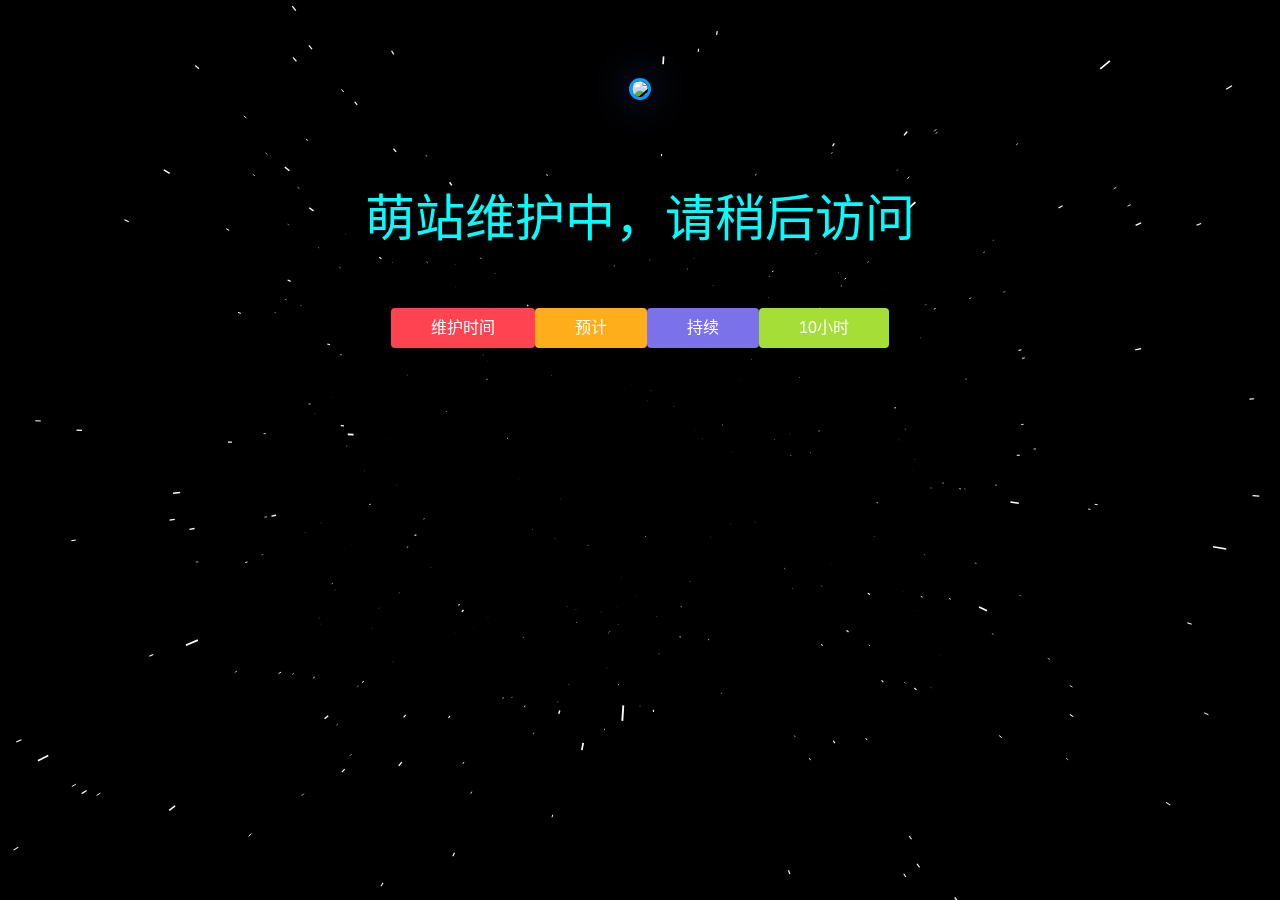
==== weihu2.html @ 7d7ad3f7 "Add files via upload" ====
<!DOCTYPE HTML PUBLIC "-//W3C//DTD HTML 4.01//EN" "http://www.w3.org/TR/html4/strict.dtd"><html lang="zh-CN"><head><title>网站维护中，请稍后访问</title><meta http-equiv="content-type" content="text/html;charset=utf-8"><meta http-equiv="content-language" content="zh-CN"><style type="text/css">        body {margin:0;padding:0;background-color:#000000;font-size:0;overflow:hidden}        div {margin:0;padding:0;position:absolute;font-size:0;overflow:hidden}        canvas{background-color:#000000;overflow:hidden}</style></head><style type="text/css">.button{color:#666;background-color:#EEE;border-color:#EEE;font-weight:300;font-size:16px;font-family:"Helvetica Neue Light","Helvetica Neue",Helvetica,Arial,"Lucida Grande",sans-serif;text-decoration:none;text-align:center;line-height:40px;height:40px;padding:0 40px;margin:0;display:inline-block;appearance:none;cursor:pointer;border:0;-webkit-box-sizing:border-box;-moz-box-sizing:border-box;box-sizing:border-box;-webkit-transition-property:all;transition-property:all;-webkit-transition-duration:.3s;transition-duration:.3s}.button:visited{color:#666}.button:hover,.button:focus{background-color:#f6f6f6;text-decoration:none;outline:0}.button:active,.button.active,.button.is-active{text-shadow:0 1px 0 rgba(255,255,255,0.3);text-decoration:none;background-color:#eee;border-color:#cfcfcf;color:#d4d4d4;-webkit-transition-duration:0s;transition-duration:0s;-webkit-box-shadow:inset 0 1px 3px rgba(0,0,0,0.2);box-shadow:inset 0 1px 3px rgba(0,0,0,0.2)}.button.disabled,.button.is-disabled,.button:disabled{top:0!important;background:#EEE!important;border:1px solid #DDD!important;text-shadow:0 1px 1px white!important;color:#CCC!important;cursor:default!important;appearance:none!important;-webkit-box-shadow:none!important;box-shadow:none!important;opacity:.8!important}.button-uppercase{text-transform:uppercase}.button-lowercase{text-transform:lowercase}.button-capitalize{text-transform:capitalize}.button-small-caps{font-variant:small-caps}.button-icon-txt-large{font-size:36px!important}.button-width-small{padding:0 10px!important}.button-primary,.button-primary-flat{background-color:#1b9af7;border-color:#1b9af7;color:#FFF}.button-primary:visited,.button-primary-flat:visited{color:#FFF}.button-primary:hover,.button-primary:focus,.button-primary-flat:hover,.button-primary-flat:focus{background-color:#4cb0f9;border-color:#4cb0f9;color:#FFF}.button-primary:active,.button-primary.active,.button-primary.is-active,.button-primary-flat:active,.button-primary-flat.active,.button-primary-flat.is-active{background-color:#2798eb;border-color:#2798eb;color:#0880d7}.button-plain,.button-plain-flat{background-color:#FFF;border-color:#FFF;color:#1b9af7}.button-plain:visited,.button-plain-flat:visited{color:#1b9af7}.button-plain:hover,.button-plain:focus,.button-plain-flat:hover,.button-plain-flat:focus{background-color:white;border-color:white;color:#1b9af7}.button-plain:active,.button-plain.active,.button-plain.is-active,.button-plain-flat:active,.button-plain-flat.active,.button-plain-flat.is-active{background-color:white;border-color:white;color:#e6e6e6}.button-inverse,.button-inverse-flat{background-color:#222;border-color:#222;color:#EEE}.button-inverse:visited,.button-inverse-flat:visited{color:#EEE}.button-inverse:hover,.button-inverse:focus,.button-inverse-flat:hover,.button-inverse-flat:focus{background-color:#3c3c3c;border-color:#3c3c3c;color:#EEE}.button-inverse:active,.button-inverse.active,.button-inverse.is-active,.button-inverse-flat:active,.button-inverse-flat.active,.button-inverse-flat.is-active{background-color:#222;border-color:#222;color:#090909}.button-action,.button-action-flat{background-color:#a5de37;border-color:#a5de37;color:#FFF}.button-action:visited,.button-action-flat:visited{color:#FFF}.button-action:hover,.button-action:focus,.button-action-flat:hover,.button-action-flat:focus{background-color:#b9e563;border-color:#b9e563;color:#FFF}.button-action:active,.button-action.active,.button-action.is-active,.button-action-flat:active,.button-action-flat.active,.button-action-flat.is-active{background-color:#a1d243;border-color:#a1d243;color:#8bc220}.button-highlight,.button-highlight-flat{background-color:#feae1b;border-color:#feae1b;color:#FFF}.button-highlight:visited,.button-highlight-flat:visited{color:#FFF}.button-highlight:hover,.button-highlight:focus,.button-highlight-flat:hover,.button-highlight-flat:focus{background-color:#fec04e;border-color:#fec04e;color:#FFF}.button-highlight:active,.button-highlight.active,.button-highlight.is-active,.button-highlight-flat:active,.button-highlight-flat.active,.button-highlight-flat.is-active{background-color:#f3ab26;border-color:#f3ab26;color:#e59501}.button-caution,.button-caution-flat{background-color:#ff4351;border-color:#ff4351;color:#FFF}.button-caution:visited,.button-caution-flat:visited{color:#FFF}.button-caution:hover,.button-caution:focus,.button-caution-flat:hover,.button-caution-flat:focus{background-color:#ff7680;border-color:#ff7680;color:#FFF}.button-caution:active,.button-caution.active,.button-caution.is-active,.button-caution-flat:active,.button-caution-flat.active,.button-caution-flat.is-active{background-color:#f64c59;border-color:#f64c59;color:#ff1022}.button-royal,.button-royal-flat{background-color:#7b72e9;border-color:#7b72e9;color:#FFF}.button-royal:visited,.button-royal-flat:visited{color:#FFF}.button-royal:hover,.button-royal:focus,.button-royal-flat:hover,.button-royal-flat:focus{background-color:#a49ef0;border-color:#a49ef0;color:#FFF}.button-royal:active,.button-royal.active,.button-royal.is-active,.button-royal-flat:active,.button-royal-flat.active,.button-royal-flat.is-active{background-color:#827ae1;border-color:#827ae1;color:#5246e2}.button-block,.button-stacked{display:block}.button-square{border-radius:0}.button-box{border-radius:10px}.button-rounded{border-radius:4px}.button-pill{border-radius:200px}.button-circle{border-radius:100%}.button-circle,.button-box,.button-square{padding:0!important;width:40px}.button-circle.button-giant,.button-box.button-giant,.button-square.button-giant{width:70px}.button-circle.button-jumbo,.button-box.button-jumbo,.button-square.button-jumbo{width:60px}.button-circle.button-large,.button-box.button-large,.button-square.button-large{width:50px}.button-circle.button-normal,.button-box.button-normal,.button-square.button-normal{width:40px}.button-circle.button-small,.button-box.button-small,.button-square.button-small{width:30px}.button-circle.button-tiny,.button-box.button-tiny,.button-square.button-tiny{width:24px}.button-border,.button-border-thin,.button-border-thick{background:0;border-width:2px;border-style:solid;line-height:36px}.button-border:hover,.button-border-thin:hover,.button-border-thick:hover{background-color:rgba(255,255,255,0.9)}.button-border:active,.button-border-thin:active,.button-border-thick:active,.button-border.active,.active.button-border-thin,.active.button-border-thick,.button-border.is-active,.is-active.button-border-thin,.is-active.button-border-thick{-webkit-box-shadow:none;box-shadow:none;text-shadow:none;-webkit-transition-property:all;transition-property:all;-webkit-transition-duration:.3s;transition-duration:.3s}.button-border-thin{border-width:1px}.button-border-thick{border-width:3px}.button-border.button-primary,.button-primary.button-border-thin,.button-primary.button-border-thick,.button-border-thin.button-primary,.button-border-thick.button-primary{color:#1b9af7}.button-border.button-primary:hover,.button-primary.button-border-thin:hover,.button-primary.button-border-thick:hover,.button-border.button-primary:focus,.button-primary.button-border-thin:focus,.button-primary.button-border-thick:focus,.button-border-thin.button-primary:hover,.button-border-thin.button-primary:focus,.button-border-thick.button-primary:hover,.button-border-thick.button-primary:focus{background-color:rgba(76,176,249,0.9);color:rgba(255,255,255,0.9)}.button-border.button-primary:active,.button-primary.button-border-thin:active,.button-primary.button-border-thick:active,.button-border.button-primary.active,.button-primary.active.button-border-thin,.button-primary.active.button-border-thick,.button-border.button-primary.is-active,.button-primary.is-active.button-border-thin,.button-primary.is-active.button-border-thick,.button-border-thin.button-primary:active,.button-border-thin.button-primary.active,.button-border-thin.button-primary.is-active,.button-border-thick.button-primary:active,.button-border-thick.button-primary.active,.button-border-thick.button-primary.is-active{background-color:rgba(39,152,235,0.7);color:rgba(255,255,255,0.5);opacity:.3}.button-border.button-plain,.button-plain.button-border-thin,.button-plain.button-border-thick,.button-border-thin.button-plain,.button-border-thick.button-plain{color:#FFF}.button-border.button-plain:hover,.button-plain.button-border-thin:hover,.button-plain.button-border-thick:hover,.button-border.button-plain:focus,.button-plain.button-border-thin:focus,.button-plain.button-border-thick:focus,.button-border-thin.button-plain:hover,.button-border-thin.button-plain:focus,.button-border-thick.button-plain:hover,.button-border-thick.button-plain:focus{background-color:rgba(255,255,255,0.9);color:rgba(27,154,247,0.9)}.button-border.button-plain:active,.button-plain.button-border-thin:active,.button-plain.button-border-thick:active,.button-border.button-plain.active,.button-plain.active.button-border-thin,.button-plain.active.button-border-thick,.button-border.button-plain.is-active,.button-plain.is-active.button-border-thin,.button-plain.is-active.button-border-thick,.button-border-thin.button-plain:active,.button-border-thin.button-plain.active,.button-border-thin.button-plain.is-active,.button-border-thick.button-plain:active,.button-border-thick.button-plain.active,.button-border-thick.button-plain.is-active{background-color:rgba(255,255,255,0.7);color:rgba(27,154,247,0.5);opacity:.3}.button-border.button-inverse,.button-inverse.button-border-thin,.button-inverse.button-border-thick,.button-border-thin.button-inverse,.button-border-thick.button-inverse{color:#222}.button-border.button-inverse:hover,.button-inverse.button-border-thin:hover,.button-inverse.button-border-thick:hover,.button-border.button-inverse:focus,.button-inverse.button-border-thin:focus,.button-inverse.button-border-thick:focus,.button-border-thin.button-inverse:hover,.button-border-thin.button-inverse:focus,.button-border-thick.button-inverse:hover,.button-border-thick.button-inverse:focus{background-color:rgba(60,60,60,0.9);color:rgba(238,238,238,0.9)}.button-border.button-inverse:active,.button-inverse.button-border-thin:active,.button-inverse.button-border-thick:active,.button-border.button-inverse.active,.button-inverse.active.button-border-thin,.button-inverse.active.button-border-thick,.button-border.button-inverse.is-active,.button-inverse.is-active.button-border-thin,.button-inverse.is-active.button-border-thick,.button-border-thin.button-inverse:active,.button-border-thin.button-inverse.active,.button-border-thin.button-inverse.is-active,.button-border-thick.button-inverse:active,.button-border-thick.button-inverse.active,.button-border-thick.button-inverse.is-active{background-color:rgba(34,34,34,0.7);color:rgba(238,238,238,0.5);opacity:.3}.button-border.button-action,.button-action.button-border-thin,.button-action.button-border-thick,.button-border-thin.button-action,.button-border-thick.button-action{color:#a5de37}.button-border.button-action:hover,.button-action.button-border-thin:hover,.button-action.button-border-thick:hover,.button-border.button-action:focus,.button-action.button-border-thin:focus,.button-action.button-border-thick:focus,.button-border-thin.button-action:hover,.button-border-thin.button-action:focus,.button-border-thick.button-action:hover,.button-border-thick.button-action:focus{background-color:rgba(185,229,99,0.9);color:rgba(255,255,255,0.9)}.button-border.button-action:active,.button-action.button-border-thin:active,.button-action.button-border-thick:active,.button-border.button-action.active,.button-action.active.button-border-thin,.button-action.active.button-border-thick,.button-border.button-action.is-active,.button-action.is-active.button-border-thin,.button-action.is-active.button-border-thick,.button-border-thin.button-action:active,.button-border-thin.button-action.active,.button-border-thin.button-action.is-active,.button-border-thick.button-action:active,.button-border-thick.button-action.active,.button-border-thick.button-action.is-active{background-color:rgba(161,210,67,0.7);color:rgba(255,255,255,0.5);opacity:.3}.button-border.button-highlight,.button-highlight.button-border-thin,.button-highlight.button-border-thick,.button-border-thin.button-highlight,.button-border-thick.button-highlight{color:#feae1b}.button-border.button-highlight:hover,.button-highlight.button-border-thin:hover,.button-highlight.button-border-thick:hover,.button-border.button-highlight:focus,.button-highlight.button-border-thin:focus,.button-highlight.button-border-thick:focus,.button-border-thin.button-highlight:hover,.button-border-thin.button-highlight:focus,.button-border-thick.button-highlight:hover,.button-border-thick.button-highlight:focus{background-color:rgba(254,192,78,0.9);color:rgba(255,255,255,0.9)}.button-border.button-highlight:active,.button-highlight.button-border-thin:active,.button-highlight.button-border-thick:active,.button-border.button-highlight.active,.button-highlight.active.button-border-thin,.button-highlight.active.button-border-thick,.button-border.button-highlight.is-active,.button-highlight.is-active.button-border-thin,.button-highlight.is-active.button-border-thick,.button-border-thin.button-highlight:active,.button-border-thin.button-highlight.active,.button-border-thin.button-highlight.is-active,.button-border-thick.button-highlight:active,.button-border-thick.button-highlight.active,.button-border-thick.button-highlight.is-active{background-color:rgba(243,171,38,0.7);color:rgba(255,255,255,0.5);opacity:.3}.button-border.button-caution,.button-caution.button-border-thin,.button-caution.button-border-thick,.button-border-thin.button-caution,.button-border-thick.button-caution{color:#ff4351}.button-border.button-caution:hover,.button-caution.button-border-thin:hover,.button-caution.button-border-thick:hover,.button-border.button-caution:focus,.button-caution.button-border-thin:focus,.button-caution.button-border-thick:focus,.button-border-thin.button-caution:hover,.button-border-thin.button-caution:focus,.button-border-thick.button-caution:hover,.button-border-thick.button-caution:focus{background-color:rgba(255,118,128,0.9);color:rgba(255,255,255,0.9)}.button-border.button-caution:active,.button-caution.button-border-thin:active,.button-caution.button-border-thick:active,.button-border.button-caution.active,.button-caution.active.button-border-thin,.button-caution.active.button-border-thick,.button-border.button-caution.is-active,.button-caution.is-active.button-border-thin,.button-caution.is-active.button-border-thick,.button-border-thin.button-caution:active,.button-border-thin.button-caution.active,.button-border-thin.button-caution.is-active,.button-border-thick.button-caution:active,.button-border-thick.button-caution.active,.button-border-thick.button-caution.is-active{background-color:rgba(246,76,89,0.7);color:rgba(255,255,255,0.5);opacity:.3}.button-border.button-royal,.button-royal.button-border-thin,.button-royal.button-border-thick,.button-border-thin.button-royal,.button-border-thick.button-royal{color:#7b72e9}.button-border.button-royal:hover,.button-royal.button-border-thin:hover,.button-royal.button-border-thick:hover,.button-border.button-royal:focus,.button-royal.button-border-thin:focus,.button-royal.button-border-thick:focus,.button-border-thin.button-royal:hover,.button-border-thin.button-royal:focus,.button-border-thick.button-royal:hover,.button-border-thick.button-royal:focus{background-color:rgba(164,158,240,0.9);color:rgba(255,255,255,0.9)}.button-border.button-royal:active,.button-royal.button-border-thin:active,.button-royal.button-border-thick:active,.button-border.button-royal.active,.button-royal.active.button-border-thin,.button-royal.active.button-border-thick,.button-border.button-royal.is-active,.button-royal.is-active.button-border-thin,.button-royal.is-active.button-border-thick,.button-border-thin.button-royal:active,.button-border-thin.button-royal.active,.button-border-thin.button-royal.is-active,.button-border-thick.button-royal:active,.button-border-thick.button-royal.active,.button-border-thick.button-royal.is-active{background-color:rgba(130,122,225,0.7);color:rgba(255,255,255,0.5);opacity:.3}.button-border.button-giant,.button-giant.button-border-thin,.button-giant.button-border-thick,.button-border-thin.button-giant,.button-border-thick.button-giant{line-height:66px}.button-border.button-jumbo,.button-jumbo.button-border-thin,.button-jumbo.button-border-thick,.button-border-thin.button-jumbo,.button-border-thick.button-jumbo{line-height:56px}.button-border.button-large,.button-large.button-border-thin,.button-large.button-border-thick,.button-border-thin.button-large,.button-border-thick.button-large{line-height:46px}.button-border.button-normal,.button-normal.button-border-thin,.button-normal.button-border-thick,.button-border-thin.button-normal,.button-border-thick.button-normal{line-height:36px}.button-border.button-small,.button-small.button-border-thin,.button-small.button-border-thick,.button-border-thin.button-small,.button-border-thick.button-small{line-height:26px}.button-border.button-tiny,.button-tiny.button-border-thin,.button-tiny.button-border-thick,.button-border-thin.button-tiny,.button-border-thick.button-tiny{line-height:20px}.button-borderless{background:0;border:0;padding:0 8px!important;color:#EEE;font-size:20.8px;font-weight:200}.button-borderless:hover,.button-borderless:focus{background:0}.button-borderless:active,.button-borderless.active,.button-borderless.is-active{-webkit-box-shadow:none;box-shadow:none;text-shadow:none;-webkit-transition-property:all;transition-property:all;-webkit-transition-duration:.3s;transition-duration:.3s;opacity:.3}.button-borderless.button-primary{color:#1b9af7}.button-borderless.button-plain{color:#FFF}.button-borderless.button-inverse{color:#222}.button-borderless.button-action{color:#a5de37}.button-borderless.button-highlight{color:#feae1b}.button-borderless.button-caution{color:#ff4351}.button-borderless.button-royal{color:#7b72e9}.button-borderless.button-giant{font-size:36.4px;height:52.4px;line-height:52.4px}.button-borderless.button-jumbo{font-size:31.2px;height:47.2px;line-height:47.2px}.button-borderless.button-large{font-size:26px;height:42px;line-height:42px}.button-borderless.button-normal{font-size:20.8px;height:36.8px;line-height:36.8px}.button-borderless.button-small{font-size:15.6px;height:31.6px;line-height:31.6px}.button-borderless.button-tiny{font-size:12.48px;height:28.48px;line-height:28.48px}.button-raised{border-color:#e1e1e1;border-style:solid;border-width:1px;line-height:38px;background:-webkit-gradient(linear,left top,left bottom,from(#f6f6f6),to(#e1e1e1));background:linear-gradient(#f6f6f6,#e1e1e1);-webkit-box-shadow:inset 0 1px 0 rgba(255,255,255,0.3),0 1px 2px rgba(0,0,0,0.15);box-shadow:inset 0 1px 0 rgba(255,255,255,0.3),0 1px 2px rgba(0,0,0,0.15)}.button-raised:hover,.button-raised:focus{background:-webkit-gradient(linear,left top,left bottom,from(white),to(gainsboro));background:linear-gradient(top,white,gainsboro)}.button-raised:active,.button-raised.active,.button-raised.is-active{background:#eee;-webkit-box-shadow:inset 0 1px 3px rgba(0,0,0,0.2),0px 1px 0 white;box-shadow:inset 0 1px 3px rgba(0,0,0,0.2),0px 1px 0 white}.button-raised.button-primary{border-color:#088ef0;background:-webkit-gradient(linear,left top,left bottom,from(#34a5f8),to(#088ef0));background:linear-gradient(#34a5f8,#088ef0)}.button-raised.button-primary:hover,.button-raised.button-primary:focus{background:-webkit-gradient(linear,left top,left bottom,from(#42abf8),to(#0888e6));background:linear-gradient(top,#42abf8,#0888e6)}.button-raised.button-primary:active,.button-raised.button-primary.active,.button-raised.button-primary.is-active{border-color:#0880d7;background:#2798eb}.button-raised.button-plain{border-color:#f2f2f2;background:-webkit-gradient(linear,left top,left bottom,from(white),to(#f2f2f2));background:linear-gradient(white,#f2f2f2)}.button-raised.button-plain:hover,.button-raised.button-plain:focus{background:-webkit-gradient(linear,left top,left bottom,from(white),to(#ededed));background:linear-gradient(top,white,#ededed)}.button-raised.button-plain:active,.button-raised.button-plain.active,.button-raised.button-plain.is-active{border-color:#e6e6e6;background:white}.button-raised.button-inverse{border-color:#151515;background:-webkit-gradient(linear,left top,left bottom,from(#2f2f2f),to(#151515));background:linear-gradient(#2f2f2f,#151515)}.button-raised.button-inverse:hover,.button-raised.button-inverse:focus{background:-webkit-gradient(linear,left top,left bottom,from(#363636),to(#101010));background:linear-gradient(top,#363636,#101010)}.button-raised.button-inverse:active,.button-raised.button-inverse.active,.button-raised.button-inverse.is-active{border-color:#090909;background:#222}.button-raised.button-action{border-color:#9ad824;background:-webkit-gradient(linear,left top,left bottom,from(#afe24d),to(#9ad824));background:linear-gradient(#afe24d,#9ad824)}.button-raised.button-action:hover,.button-raised.button-action:focus{background:-webkit-gradient(linear,left top,left bottom,from(#b5e45a),to(#94cf22));background:linear-gradient(top,#b5e45a,#94cf22)}.button-raised.button-action:active,.button-raised.button-action.active,.button-raised.button-action.is-active{border-color:#8bc220;background:#a1d243}.button-raised.button-highlight{border-color:#fea502;background:-webkit-gradient(linear,left top,left bottom,from(#feb734),to(#fea502));background:linear-gradient(#feb734,#fea502)}.button-raised.button-highlight:hover,.button-raised.button-highlight:focus{background:-webkit-gradient(linear,left top,left bottom,from(#febc44),to(#f49f01));background:linear-gradient(top,#febc44,#f49f01)}.button-raised.button-highlight:active,.button-raised.button-highlight.active,.button-raised.button-highlight.is-active{border-color:#e59501;background:#f3ab26}.button-raised.button-caution{border-color:#ff2939;background:-webkit-gradient(linear,left top,left bottom,from(#ff5c69),to(#ff2939));background:linear-gradient(#ff5c69,#ff2939)}.button-raised.button-caution:hover,.button-raised.button-caution:focus{background:-webkit-gradient(linear,left top,left bottom,from(#ff6c77),to(#ff1f30));background:linear-gradient(top,#ff6c77,#ff1f30)}.button-raised.button-caution:active,.button-raised.button-caution.active,.button-raised.button-caution.is-active{border-color:#ff1022;background:#f64c59}.button-raised.button-royal{border-color:#665ce6;background:-webkit-gradient(linear,left top,left bottom,from(#9088ec),to(#665ce6));background:linear-gradient(#9088ec,#665ce6)}.button-raised.button-royal:hover,.button-raised.button-royal:focus{background:-webkit-gradient(linear,left top,left bottom,from(#9c95ef),to(#5e53e4));background:linear-gradient(top,#9c95ef,#5e53e4)}.button-raised.button-royal:active,.button-raised.button-royal.active,.button-raised.button-royal.is-active{border-color:#5246e2;background:#827ae1}.button-3d{position:relative;top:0;-webkit-box-shadow:0 7px 0 #bbb,0 8px 3px rgba(0,0,0,0.2);box-shadow:0 7px 0 #bbb,0 8px 3px rgba(0,0,0,0.2)}.button-3d:hover,.button-3d:focus{-webkit-box-shadow:0 7px 0 #bbb,0 8px 3px rgba(0,0,0,0.2);box-shadow:0 7px 0 #bbb,0 8px 3px rgba(0,0,0,0.2)}.button-3d:active,.button-3d.active,.button-3d.is-active{top:5px;-webkit-transition-property:all;transition-property:all;-webkit-transition-duration:.15s;transition-duration:.15s;-webkit-box-shadow:0 2px 0 #bbb,0 3px 3px rgba(0,0,0,0.2);box-shadow:0 2px 0 #bbb,0 3px 3px rgba(0,0,0,0.2)}.button-3d.button-primary{-webkit-box-shadow:0 7px 0 #0880d7,0 8px 3px rgba(0,0,0,0.3);box-shadow:0 7px 0 #0880d7,0 8px 3px rgba(0,0,0,0.3)}.button-3d.button-primary:hover,.button-3d.button-primary:focus{-webkit-box-shadow:0 7px 0 #077ace,0 8px 3px rgba(0,0,0,0.3);box-shadow:0 7px 0 #077ace,0 8px 3px rgba(0,0,0,0.3)}.button-3d.button-primary:active,.button-3d.button-primary.active,.button-3d.button-primary.is-active{-webkit-box-shadow:0 2px 0 #0662a6,0 3px 3px rgba(0,0,0,0.2);box-shadow:0 2px 0 #0662a6,0 3px 3px rgba(0,0,0,0.2)}.button-3d.button-plain{-webkit-box-shadow:0 7px 0 #e6e6e6,0 8px 3px rgba(0,0,0,0.3);box-shadow:0 7px 0 #e6e6e6,0 8px 3px rgba(0,0,0,0.3)}.button-3d.button-plain:hover,.button-3d.button-plain:focus{-webkit-box-shadow:0 7px 0 #e0e0e0,0 8px 3px rgba(0,0,0,0.3);box-shadow:0 7px 0 #e0e0e0,0 8px 3px rgba(0,0,0,0.3)}.button-3d.button-plain:active,.button-3d.button-plain.active,.button-3d.button-plain.is-active{-webkit-box-shadow:0 2px 0 #ccc,0 3px 3px rgba(0,0,0,0.2);box-shadow:0 2px 0 #ccc,0 3px 3px rgba(0,0,0,0.2)}.button-3d.button-inverse{-webkit-box-shadow:0 7px 0 #090909,0 8px 3px rgba(0,0,0,0.3);box-shadow:0 7px 0 #090909,0 8px 3px rgba(0,0,0,0.3)}.button-3d.button-inverse:hover,.button-3d.button-inverse:focus{-webkit-box-shadow:0 7px 0 #030303,0 8px 3px rgba(0,0,0,0.3);box-shadow:0 7px 0 #030303,0 8px 3px rgba(0,0,0,0.3)}.button-3d.button-inverse:active,.button-3d.button-inverse.active,.button-3d.button-inverse.is-active{-webkit-box-shadow:0 2px 0 black,0 3px 3px rgba(0,0,0,0.2);box-shadow:0 2px 0 black,0 3px 3px rgba(0,0,0,0.2)}.button-3d.button-action{-webkit-box-shadow:0 7px 0 #8bc220,0 8px 3px rgba(0,0,0,0.3);box-shadow:0 7px 0 #8bc220,0 8px 3px rgba(0,0,0,0.3)}.button-3d.button-action:hover,.button-3d.button-action:focus{-webkit-box-shadow:0 7px 0 #84b91f,0 8px 3px rgba(0,0,0,0.3);box-shadow:0 7px 0 #84b91f,0 8px 3px rgba(0,0,0,0.3)}.button-3d.button-action:active,.button-3d.button-action.active,.button-3d.button-action.is-active{-webkit-box-shadow:0 2px 0 #6b9619,0 3px 3px rgba(0,0,0,0.2);box-shadow:0 2px 0 #6b9619,0 3px 3px rgba(0,0,0,0.2)}.button-3d.button-highlight{-webkit-box-shadow:0 7px 0 #e59501,0 8px 3px rgba(0,0,0,0.3);box-shadow:0 7px 0 #e59501,0 8px 3px rgba(0,0,0,0.3)}.button-3d.button-highlight:hover,.button-3d.button-highlight:focus{-webkit-box-shadow:0 7px 0 #db8e01,0 8px 3px rgba(0,0,0,0.3);box-shadow:0 7px 0 #db8e01,0 8px 3px rgba(0,0,0,0.3)}.button-3d.button-highlight:active,.button-3d.button-highlight.active,.button-3d.button-highlight.is-active{-webkit-box-shadow:0 2px 0 #b27401,0 3px 3px rgba(0,0,0,0.2);box-shadow:0 2px 0 #b27401,0 3px 3px rgba(0,0,0,0.2)}.button-3d.button-caution{-webkit-box-shadow:0 7px 0 #ff1022,0 8px 3px rgba(0,0,0,0.3);box-shadow:0 7px 0 #ff1022,0 8px 3px rgba(0,0,0,0.3)}.button-3d.button-caution:hover,.button-3d.button-caution:focus{-webkit-box-shadow:0 7px 0 #ff0618,0 8px 3px rgba(0,0,0,0.3);box-shadow:0 7px 0 #ff0618,0 8px 3px rgba(0,0,0,0.3)}.button-3d.button-caution:active,.button-3d.button-caution.active,.button-3d.button-caution.is-active{-webkit-box-shadow:0 2px 0 #dc0010,0 3px 3px rgba(0,0,0,0.2);box-shadow:0 2px 0 #dc0010,0 3px 3px rgba(0,0,0,0.2)}.button-3d.button-royal{-webkit-box-shadow:0 7px 0 #5246e2,0 8px 3px rgba(0,0,0,0.3);box-shadow:0 7px 0 #5246e2,0 8px 3px rgba(0,0,0,0.3)}.button-3d.button-royal:hover,.button-3d.button-royal:focus{-webkit-box-shadow:0 7px 0 #493de1,0 8px 3px rgba(0,0,0,0.3);box-shadow:0 7px 0 #493de1,0 8px 3px rgba(0,0,0,0.3)}.button-3d.button-royal:active,.button-3d.button-royal.active,.button-3d.button-royal.is-active{-webkit-box-shadow:0 2px 0 #2f21d4,0 3px 3px rgba(0,0,0,0.2);box-shadow:0 2px 0 #2f21d4,0 3px 3px rgba(0,0,0,0.2)}@-webkit-keyframes glowing{from{-webkit-box-shadow:0 0 0 rgba(44,154,219,0.3);box-shadow:0 0 0 rgba(44,154,219,0.3)}50%{-webkit-box-shadow:0 0 20px rgba(44,154,219,0.8);box-shadow:0 0 20px rgba(44,154,219,0.8)}to{-webkit-box-shadow:0 0 0 rgba(44,154,219,0.3);box-shadow:0 0 0 rgba(44,154,219,0.3)}}@keyframes glowing{from{-webkit-box-shadow:0 0 0 rgba(44,154,219,0.3);box-shadow:0 0 0 rgba(44,154,219,0.3)}50%{-webkit-box-shadow:0 0 20px rgba(44,154,219,0.8);box-shadow:0 0 20px rgba(44,154,219,0.8)}to{-webkit-box-shadow:0 0 0 rgba(44,154,219,0.3);box-shadow:0 0 0 rgba(44,154,219,0.3)}}@-webkit-keyframes glowing-primary{from{-webkit-box-shadow:0 0 0 rgba(27,154,247,0.3);box-shadow:0 0 0 rgba(27,154,247,0.3)}50%{-webkit-box-shadow:0 0 20px rgba(27,154,247,0.8);box-shadow:0 0 20px rgba(27,154,247,0.8)}to{-webkit-box-shadow:0 0 0 rgba(27,154,247,0.3);box-shadow:0 0 0 rgba(27,154,247,0.3)}}@keyframes glowing-primary{from{-webkit-box-shadow:0 0 0 rgba(27,154,247,0.3);box-shadow:0 0 0 rgba(27,154,247,0.3)}50%{-webkit-box-shadow:0 0 20px rgba(27,154,247,0.8);box-shadow:0 0 20px rgba(27,154,247,0.8)}to{-webkit-box-shadow:0 0 0 rgba(27,154,247,0.3);box-shadow:0 0 0 rgba(27,154,247,0.3)}}@-webkit-keyframes glowing-plain{from{-webkit-box-shadow:0 0 0 rgba(255,255,255,0.3);box-shadow:0 0 0 rgba(255,255,255,0.3)}50%{-webkit-box-shadow:0 0 20px rgba(255,255,255,0.8);box-shadow:0 0 20px rgba(255,255,255,0.8)}to{-webkit-box-shadow:0 0 0 rgba(255,255,255,0.3);box-shadow:0 0 0 rgba(255,255,255,0.3)}}@keyframes glowing-plain{from{-webkit-box-shadow:0 0 0 rgba(255,255,255,0.3);box-shadow:0 0 0 rgba(255,255,255,0.3)}50%{-webkit-box-shadow:0 0 20px rgba(255,255,255,0.8);box-shadow:0 0 20px rgba(255,255,255,0.8)}to{-webkit-box-shadow:0 0 0 rgba(255,255,255,0.3);box-shadow:0 0 0 rgba(255,255,255,0.3)}}@-webkit-keyframes glowing-inverse{from{-webkit-box-shadow:0 0 0 rgba(34,34,34,0.3);box-shadow:0 0 0 rgba(34,34,34,0.3)}50%{-webkit-box-shadow:0 0 20px rgba(34,34,34,0.8);box-shadow:0 0 20px rgba(34,34,34,0.8)}to{-webkit-box-shadow:0 0 0 rgba(34,34,34,0.3);box-shadow:0 0 0 rgba(34,34,34,0.3)}}@keyframes glowing-inverse{from{-webkit-box-shadow:0 0 0 rgba(34,34,34,0.3);box-shadow:0 0 0 rgba(34,34,34,0.3)}50%{-webkit-box-shadow:0 0 20px rgba(34,34,34,0.8);box-shadow:0 0 20px rgba(34,34,34,0.8)}to{-webkit-box-shadow:0 0 0 rgba(34,34,34,0.3);box-shadow:0 0 0 rgba(34,34,34,0.3)}}@-webkit-keyframes glowing-action{from{-webkit-box-shadow:0 0 0 rgba(165,222,55,0.3);box-shadow:0 0 0 rgba(165,222,55,0.3)}50%{-webkit-box-shadow:0 0 20px rgba(165,222,55,0.8);box-shadow:0 0 20px rgba(165,222,55,0.8)}to{-webkit-box-shadow:0 0 0 rgba(165,222,55,0.3);box-shadow:0 0 0 rgba(165,222,55,0.3)}}@keyframes glowing-action{from{-webkit-box-shadow:0 0 0 rgba(165,222,55,0.3);box-shadow:0 0 0 rgba(165,222,55,0.3)}50%{-webkit-box-shadow:0 0 20px rgba(165,222,55,0.8);box-shadow:0 0 20px rgba(165,222,55,0.8)}to{-webkit-box-shadow:0 0 0 rgba(165,222,55,0.3);box-shadow:0 0 0 rgba(165,222,55,0.3)}}@-webkit-keyframes glowing-highlight{from{-webkit-box-shadow:0 0 0 rgba(254,174,27,0.3);box-shadow:0 0 0 rgba(254,174,27,0.3)}50%{-webkit-box-shadow:0 0 20px rgba(254,174,27,0.8);box-shadow:0 0 20px rgba(254,174,27,0.8)}to{-webkit-box-shadow:0 0 0 rgba(254,174,27,0.3);box-shadow:0 0 0 rgba(254,174,27,0.3)}}@keyframes glowing-highlight{from{-webkit-box-shadow:0 0 0 rgba(254,174,27,0.3);box-shadow:0 0 0 rgba(254,174,27,0.3)}50%{-webkit-box-shadow:0 0 20px rgba(254,174,27,0.8);box-shadow:0 0 20px rgba(254,174,27,0.8)}to{-webkit-box-shadow:0 0 0 rgba(254,174,27,0.3);box-shadow:0 0 0 rgba(254,174,27,0.3)}}@-webkit-keyframes glowing-caution{from{-webkit-box-shadow:0 0 0 rgba(255,67,81,0.3);box-shadow:0 0 0 rgba(255,67,81,0.3)}50%{-webkit-box-shadow:0 0 20px rgba(255,67,81,0.8);box-shadow:0 0 20px rgba(255,67,81,0.8)}to{-webkit-box-shadow:0 0 0 rgba(255,67,81,0.3);box-shadow:0 0 0 rgba(255,67,81,0.3)}}@keyframes glowing-caution{from{-webkit-box-shadow:0 0 0 rgba(255,67,81,0.3);box-shadow:0 0 0 rgba(255,67,81,0.3)}50%{-webkit-box-shadow:0 0 20px rgba(255,67,81,0.8);box-shadow:0 0 20px rgba(255,67,81,0.8)}to{-webkit-box-shadow:0 0 0 rgba(255,67,81,0.3);box-shadow:0 0 0 rgba(255,67,81,0.3)}}@-webkit-keyframes glowing-royal{from{-webkit-box-shadow:0 0 0 rgba(123,114,233,0.3);box-shadow:0 0 0 rgba(123,114,233,0.3)}50%{-webkit-box-shadow:0 0 20px rgba(123,114,233,0.8);box-shadow:0 0 20px rgba(123,114,233,0.8)}to{-webkit-box-shadow:0 0 0 rgba(123,114,233,0.3);box-shadow:0 0 0 rgba(123,114,233,0.3)}}@keyframes glowing-royal{from{-webkit-box-shadow:0 0 0 rgba(123,114,233,0.3);box-shadow:0 0 0 rgba(123,114,233,0.3)}50%{-webkit-box-shadow:0 0 20px rgba(123,114,233,0.8);box-shadow:0 0 20px rgba(123,114,233,0.8)}to{-webkit-box-shadow:0 0 0 rgba(123,114,233,0.3);box-shadow:0 0 0 rgba(123,114,233,0.3)}}.button-glow{-webkit-animation-duration:3s;animation-duration:3s;-webkit-animation-iteration-count:infinite;animation-iteration-count:infinite;-webkit-animation-name:glowing;animation-name:glowing}.button-glow:active,.button-glow.active,.button-glow.is-active{-webkit-animation-name:none;animation-name:none}.button-glow.button-primary{-webkit-animation-name:glowing-primary;animation-name:glowing-primary}.button-glow.button-plain{-webkit-animation-name:glowing-plain;animation-name:glowing-plain}.button-glow.button-inverse{-webkit-animation-name:glowing-inverse;animation-name:glowing-inverse}.button-glow.button-action{-webkit-animation-name:glowing-action;animation-name:glowing-action}.button-glow.button-highlight{-webkit-animation-name:glowing-highlight;animation-name:glowing-highlight}.button-glow.button-caution{-webkit-animation-name:glowing-caution;animation-name:glowing-caution}.button-glow.button-royal{-webkit-animation-name:glowing-royal;animation-name:glowing-royal}.button-dropdown{position:relative;overflow:visible;display:inline-block}.button-dropdown-list{display:none;position:absolute;padding:0;margin:0;top:0;left:0;z-index:1000;min-width:100%;list-style-type:none;background:rgba(255,255,255,0.95);border-style:solid;border-width:1px;border-color:#d4d4d4;font-family:"Helvetica Neue Light","Helvetica Neue",Helvetica,Arial,"Lucida Grande",sans-serif;-webkit-box-shadow:0 2px 7px rgba(0,0,0,0.2);box-shadow:0 2px 7px rgba(0,0,0,0.2);border-radius:3px;-webkit-box-sizing:border-box;-moz-box-sizing:border-box;box-sizing:border-box}.button-dropdown-list.is-below{top:100%;border-top:0;border-radius:0 0 3px 3px}.button-dropdown-list.is-above{bottom:100%;top:auto;border-bottom:0;border-radius:3px 3px 0 0;-webkit-box-shadow:0 -2px 7px rgba(0,0,0,0.2);box-shadow:0 -2px 7px rgba(0,0,0,0.2)}.button-dropdown-list>li{padding:0;margin:0;display:block}.button-dropdown-list>li>a{display:block;line-height:40px;font-size:12.8px;padding:5px 10px;float:none;color:#666;text-decoration:none}.button-dropdown-list>li>a:hover{color:#5e5e5e;background:#f6f6f6;text-decoration:none}.button-dropdown-divider{border-top:1px solid #e6e6e6}.button-dropdown.button-dropdown-primary .button-dropdown-list{background:rgba(27,154,247,0.95);border-color:#0880d7}.button-dropdown.button-dropdown-primary .button-dropdown-list .button-dropdown-divider{border-color:#0888e6}.button-dropdown.button-dropdown-primary .button-dropdown-list>li>a{color:#FFF}.button-dropdown.button-dropdown-primary .button-dropdown-list>li>a:hover{color:#f2f2f2;background:#088ef0}.button-dropdown.button-dropdown-plain .button-dropdown-list{background:rgba(255,255,255,0.95);border-color:#e6e6e6}.button-dropdown.button-dropdown-plain .button-dropdown-list .button-dropdown-divider{border-color:#ededed}.button-dropdown.button-dropdown-plain .button-dropdown-list>li>a{color:#1b9af7}.button-dropdown.button-dropdown-plain .button-dropdown-list>li>a:hover{color:#088ef0;background:#f2f2f2}.button-dropdown.button-dropdown-inverse .button-dropdown-list{background:rgba(34,34,34,0.95);border-color:#090909}.button-dropdown.button-dropdown-inverse .button-dropdown-list .button-dropdown-divider{border-color:#101010}.button-dropdown.button-dropdown-inverse .button-dropdown-list>li>a{color:#EEE}.button-dropdown.button-dropdown-inverse .button-dropdown-list>li>a:hover{color:#e1e1e1;background:#151515}.button-dropdown.button-dropdown-action .button-dropdown-list{background:rgba(165,222,55,0.95);border-color:#8bc220}.button-dropdown.button-dropdown-action .button-dropdown-list .button-dropdown-divider{border-color:#94cf22}.button-dropdown.button-dropdown-action .button-dropdown-list>li>a{color:#FFF}.button-dropdown.button-dropdown-action .button-dropdown-list>li>a:hover{color:#f2f2f2;background:#9ad824}.button-dropdown.button-dropdown-highlight .button-dropdown-list{background:rgba(254,174,27,0.95);border-color:#e59501}.button-dropdown.button-dropdown-highlight .button-dropdown-list .button-dropdown-divider{border-color:#f49f01}.button-dropdown.button-dropdown-highlight .button-dropdown-list>li>a{color:#FFF}.button-dropdown.button-dropdown-highlight .button-dropdown-list>li>a:hover{color:#f2f2f2;background:#fea502}.button-dropdown.button-dropdown-caution .button-dropdown-list{background:rgba(255,67,81,0.95);border-color:#ff1022}.button-dropdown.button-dropdown-caution .button-dropdown-list .button-dropdown-divider{border-color:#ff1f30}.button-dropdown.button-dropdown-caution .button-dropdown-list>li>a{color:#FFF}.button-dropdown.button-dropdown-caution .button-dropdown-list>li>a:hover{color:#f2f2f2;background:#ff2939}.button-dropdown.button-dropdown-royal .button-dropdown-list{background:rgba(123,114,233,0.95);border-color:#5246e2}.button-dropdown.button-dropdown-royal .button-dropdown-list .button-dropdown-divider{border-color:#5e53e4}.button-dropdown.button-dropdown-royal .button-dropdown-list>li>a{color:#FFF}.button-dropdown.button-dropdown-royal .button-dropdown-list>li>a:hover{color:#f2f2f2;background:#665ce6}.button-group{position:relative;display:inline-block}.button-group:after{content:" ";display:block;clear:both}.button-group .button,.button-group .button-dropdown{float:left}.button-group .button:not(:first-child):not(:last-child),.button-group .button-dropdown:not(:first-child):not(:last-child){border-radius:0;border-right:0}.button-group .button:first-child,.button-group .button-dropdown:first-child{border-top-right-radius:0;border-bottom-right-radius:0;border-right:0}.button-group .button:last-child,.button-group .button-dropdown:last-child{border-top-left-radius:0;border-bottom-left-radius:0}.button-wrap{border:1px solid #e3e3e3;display:inline-block;padding:9px;background:-webkit-gradient(linear,left top,left bottom,from(#f2f2f2),to(#FFF));background:linear-gradient(#f2f2f2,#FFF);border-radius:200px;-webkit-box-shadow:inset 0 1px 3px rgba(0,0,0,0.04);box-shadow:inset 0 1px 3px rgba(0,0,0,0.04)}.button-longshadow,.button-longshadow-right{overflow:hidden}.button-longshadow.button-primary,.button-longshadow-right.button-primary{text-shadow:0 0 #0880d7,1px 1px #0880d7,2px 2px #0880d7,3px 3px #0880d7,4px 4px #0880d7,5px 5px #0880d7,6px 6px #0880d7,7px 7px #0880d7,8px 8px #0880d7,9px 9px #0880d7,10px 10px #0880d7,11px 11px #0880d7,12px 12px #0880d7,13px 13px #0880d7,14px 14px #0880d7,15px 15px #0880d7,16px 16px #0880d7,17px 17px #0880d7,18px 18px #0880d7,19px 19px #0880d7,20px 20px #0880d7,21px 21px #0880d7,22px 22px #0880d7,23px 23px #0880d7,24px 24px #0880d7,25px 25px #0880d7,26px 26px #0880d7,27px 27px #0880d7,28px 28px #0880d7,29px 29px #0880d7,30px 30px #0880d7,31px 31px #0880d7,32px 32px #0880d7,33px 33px #0880d7,34px 34px #0880d7,35px 35px #0880d7,36px 36px #0880d7,37px 37px #0880d7,38px 38px #0880d7,39px 39px #0880d7,40px 40px #0880d7,41px 41px #0880d7,42px 42px #0880d7,43px 43px #0880d7,44px 44px #0880d7,45px 45px #0880d7,46px 46px #0880d7,47px 47px #0880d7,48px 48px #0880d7,49px 49px #0880d7,50px 50px #0880d7,51px 51px #0880d7,52px 52px #0880d7,53px 53px #0880d7,54px 54px #0880d7,55px 55px #0880d7,56px 56px #0880d7,57px 57px #0880d7,58px 58px #0880d7,59px 59px #0880d7,60px 60px #0880d7,61px 61px #0880d7,62px 62px #0880d7,63px 63px #0880d7,64px 64px #0880d7,65px 65px #0880d7,66px 66px #0880d7,67px 67px #0880d7,68px 68px #0880d7,69px 69px #0880d7,70px 70px #0880d7,71px 71px #0880d7,72px 72px #0880d7,73px 73px #0880d7,74px 74px #0880d7,75px 75px #0880d7,76px 76px #0880d7,77px 77px #0880d7,78px 78px #0880d7,79px 79px #0880d7,80px 80px #0880d7,81px 81px #0880d7,82px 82px #0880d7,83px 83px #0880d7,84px 84px #0880d7,85px 85px #0880d7}.button-longshadow.button-primary:active,.button-longshadow.button-primary.active,.button-longshadow.button-primary.is-active,.button-longshadow-right.button-primary:active,.button-longshadow-right.button-primary.active,.button-longshadow-right.button-primary.is-active{text-shadow:0 1px 0 rgba(255,255,255,0.4)}.button-longshadow.button-plain,.button-longshadow-right.button-plain{text-shadow:0 0 #e6e6e6,1px 1px #e6e6e6,2px 2px #e6e6e6,3px 3px #e6e6e6,4px 4px #e6e6e6,5px 5px #e6e6e6,6px 6px #e6e6e6,7px 7px #e6e6e6,8px 8px #e6e6e6,9px 9px #e6e6e6,10px 10px #e6e6e6,11px 11px #e6e6e6,12px 12px #e6e6e6,13px 13px #e6e6e6,14px 14px #e6e6e6,15px 15px #e6e6e6,16px 16px #e6e6e6,17px 17px #e6e6e6,18px 18px #e6e6e6,19px 19px #e6e6e6,20px 20px #e6e6e6,21px 21px #e6e6e6,22px 22px #e6e6e6,23px 23px #e6e6e6,24px 24px #e6e6e6,25px 25px #e6e6e6,26px 26px #e6e6e6,27px 27px #e6e6e6,28px 28px #e6e6e6,29px 29px #e6e6e6,30px 30px #e6e6e6,31px 31px #e6e6e6,32px 32px #e6e6e6,33px 33px #e6e6e6,34px 34px #e6e6e6,35px 35px #e6e6e6,36px 36px #e6e6e6,37px 37px #e6e6e6,38px 38px #e6e6e6,39px 39px #e6e6e6,40px 40px #e6e6e6,41px 41px #e6e6e6,42px 42px #e6e6e6,43px 43px #e6e6e6,44px 44px #e6e6e6,45px 45px #e6e6e6,46px 46px #e6e6e6,47px 47px #e6e6e6,48px 48px #e6e6e6,49px 49px #e6e6e6,50px 50px #e6e6e6,51px 51px #e6e6e6,52px 52px #e6e6e6,53px 53px #e6e6e6,54px 54px #e6e6e6,55px 55px #e6e6e6,56px 56px #e6e6e6,57px 57px #e6e6e6,58px 58px #e6e6e6,59px 59px #e6e6e6,60px 60px #e6e6e6,61px 61px #e6e6e6,62px 62px #e6e6e6,63px 63px #e6e6e6,64px 64px #e6e6e6,65px 65px #e6e6e6,66px 66px #e6e6e6,67px 67px #e6e6e6,68px 68px #e6e6e6,69px 69px #e6e6e6,70px 70px #e6e6e6,71px 71px #e6e6e6,72px 72px #e6e6e6,73px 73px #e6e6e6,74px 74px #e6e6e6,75px 75px #e6e6e6,76px 76px #e6e6e6,77px 77px #e6e6e6,78px 78px #e6e6e6,79px 79px #e6e6e6,80px 80px #e6e6e6,81px 81px #e6e6e6,82px 82px #e6e6e6,83px 83px #e6e6e6,84px 84px #e6e6e6,85px 85px #e6e6e6}.button-longshadow.button-plain:active,.button-longshadow.button-plain.active,.button-longshadow.button-plain.is-active,.button-longshadow-right.button-plain:active,.button-longshadow-right.button-plain.active,.button-longshadow-right.button-plain.is-active{text-shadow:0 1px 0 rgba(255,255,255,0.4)}.button-longshadow.button-inverse,.button-longshadow-right.button-inverse{text-shadow:0 0 #090909,1px 1px #090909,2px 2px #090909,3px 3px #090909,4px 4px #090909,5px 5px #090909,6px 6px #090909,7px 7px #090909,8px 8px #090909,9px 9px #090909,10px 10px #090909,11px 11px #090909,12px 12px #090909,13px 13px #090909,14px 14px #090909,15px 15px #090909,16px 16px #090909,17px 17px #090909,18px 18px #090909,19px 19px #090909,20px 20px #090909,21px 21px #090909,22px 22px #090909,23px 23px #090909,24px 24px #090909,25px 25px #090909,26px 26px #090909,27px 27px #090909,28px 28px #090909,29px 29px #090909,30px 30px #090909,31px 31px #090909,32px 32px #090909,33px 33px #090909,34px 34px #090909,35px 35px #090909,36px 36px #090909,37px 37px #090909,38px 38px #090909,39px 39px #090909,40px 40px #090909,41px 41px #090909,42px 42px #090909,43px 43px #090909,44px 44px #090909,45px 45px #090909,46px 46px #090909,47px 47px #090909,48px 48px #090909,49px 49px #090909,50px 50px #090909,51px 51px #090909,52px 52px #090909,53px 53px #090909,54px 54px #090909,55px 55px #090909,56px 56px #090909,57px 57px #090909,58px 58px #090909,59px 59px #090909,60px 60px #090909,61px 61px #090909,62px 62px #090909,63px 63px #090909,64px 64px #090909,65px 65px #090909,66px 66px #090909,67px 67px #090909,68px 68px #090909,69px 69px #090909,70px 70px #090909,71px 71px #090909,72px 72px #090909,73px 73px #090909,74px 74px #090909,75px 75px #090909,76px 76px #090909,77px 77px #090909,78px 78px #090909,79px 79px #090909,80px 80px #090909,81px 81px #090909,82px 82px #090909,83px 83px #090909,84px 84px #090909,85px 85px #090909}.button-longshadow.button-inverse:active,.button-longshadow.button-inverse.active,.button-longshadow.button-inverse.is-active,.button-longshadow-right.button-inverse:active,.button-longshadow-right.button-inverse.active,.button-longshadow-right.button-inverse.is-active{text-shadow:0 1px 0 rgba(255,255,255,0.4)}.button-longshadow.button-action,.button-longshadow-right.button-action{text-shadow:0 0 #8bc220,1px 1px #8bc220,2px 2px #8bc220,3px 3px #8bc220,4px 4px #8bc220,5px 5px #8bc220,6px 6px #8bc220,7px 7px #8bc220,8px 8px #8bc220,9px 9px #8bc220,10px 10px #8bc220,11px 11px #8bc220,12px 12px #8bc220,13px 13px #8bc220,14px 14px #8bc220,15px 15px #8bc220,16px 16px #8bc220,17px 17px #8bc220,18px 18px #8bc220,19px 19px #8bc220,20px 20px #8bc220,21px 21px #8bc220,22px 22px #8bc220,23px 23px #8bc220,24px 24px #8bc220,25px 25px #8bc220,26px 26px #8bc220,27px 27px #8bc220,28px 28px #8bc220,29px 29px #8bc220,30px 30px #8bc220,31px 31px #8bc220,32px 32px #8bc220,33px 33px #8bc220,34px 34px #8bc220,35px 35px #8bc220,36px 36px #8bc220,37px 37px #8bc220,38px 38px #8bc220,39px 39px #8bc220,40px 40px #8bc220,41px 41px #8bc220,42px 42px #8bc220,43px 43px #8bc220,44px 44px #8bc220,45px 45px #8bc220,46px 46px #8bc220,47px 47px #8bc220,48px 48px #8bc220,49px 49px #8bc220,50px 50px #8bc220,51px 51px #8bc220,52px 52px #8bc220,53px 53px #8bc220,54px 54px #8bc220,55px 55px #8bc220,56px 56px #8bc220,57px 57px #8bc220,58px 58px #8bc220,59px 59px #8bc220,60px 60px #8bc220,61px 61px #8bc220,62px 62px #8bc220,63px 63px #8bc220,64px 64px #8bc220,65px 65px #8bc220,66px 66px #8bc220,67px 67px #8bc220,68px 68px #8bc220,69px 69px #8bc220,70px 70px #8bc220,71px 71px #8bc220,72px 72px #8bc220,73px 73px #8bc220,74px 74px #8bc220,75px 75px #8bc220,76px 76px #8bc220,77px 77px #8bc220,78px 78px #8bc220,79px 79px #8bc220,80px 80px #8bc220,81px 81px #8bc220,82px 82px #8bc220,83px 83px #8bc220,84px 84px #8bc220,85px 85px #8bc220}.button-longshadow.button-action:active,.button-longshadow.button-action.active,.button-longshadow.button-action.is-active,.button-longshadow-right.button-action:active,.button-longshadow-right.button-action.active,.button-longshadow-right.button-action.is-active{text-shadow:0 1px 0 rgba(255,255,255,0.4)}.button-longshadow.button-highlight,.button-longshadow-right.button-highlight{text-shadow:0 0 #e59501,1px 1px #e59501,2px 2px #e59501,3px 3px #e59501,4px 4px #e59501,5px 5px #e59501,6px 6px #e59501,7px 7px #e59501,8px 8px #e59501,9px 9px #e59501,10px 10px #e59501,11px 11px #e59501,12px 12px #e59501,13px 13px #e59501,14px 14px #e59501,15px 15px #e59501,16px 16px #e59501,17px 17px #e59501,18px 18px #e59501,19px 19px #e59501,20px 20px #e59501,21px 21px #e59501,22px 22px #e59501,23px 23px #e59501,24px 24px #e59501,25px 25px #e59501,26px 26px #e59501,27px 27px #e59501,28px 28px #e59501,29px 29px #e59501,30px 30px #e59501,31px 31px #e59501,32px 32px #e59501,33px 33px #e59501,34px 34px #e59501,35px 35px #e59501,36px 36px #e59501,37px 37px #e59501,38px 38px #e59501,39px 39px #e59501,40px 40px #e59501,41px 41px #e59501,42px 42px #e59501,43px 43px #e59501,44px 44px #e59501,45px 45px #e59501,46px 46px #e59501,47px 47px #e59501,48px 48px #e59501,49px 49px #e59501,50px 50px #e59501,51px 51px #e59501,52px 52px #e59501,53px 53px #e59501,54px 54px #e59501,55px 55px #e59501,56px 56px #e59501,57px 57px #e59501,58px 58px #e59501,59px 59px #e59501,60px 60px #e59501,61px 61px #e59501,62px 62px #e59501,63px 63px #e59501,64px 64px #e59501,65px 65px #e59501,66px 66px #e59501,67px 67px #e59501,68px 68px #e59501,69px 69px #e59501,70px 70px #e59501,71px 71px #e59501,72px 72px #e59501,73px 73px #e59501,74px 74px #e59501,75px 75px #e59501,76px 76px #e59501,77px 77px #e59501,78px 78px #e59501,79px 79px #e59501,80px 80px #e59501,81px 81px #e59501,82px 82px #e59501,83px 83px #e59501,84px 84px #e59501,85px 85px #e59501}.button-longshadow.button-highlight:active,.button-longshadow.button-highlight.active,.button-longshadow.button-highlight.is-active,.button-longshadow-right.button-highlight:active,.button-longshadow-right.button-highlight.active,.button-longshadow-right.button-highlight.is-active{text-shadow:0 1px 0 rgba(255,255,255,0.4)}.button-longshadow.button-caution,.button-longshadow-right.button-caution{text-shadow:0 0 #ff1022,1px 1px #ff1022,2px 2px #ff1022,3px 3px #ff1022,4px 4px #ff1022,5px 5px #ff1022,6px 6px #ff1022,7px 7px #ff1022,8px 8px #ff1022,9px 9px #ff1022,10px 10px #ff1022,11px 11px #ff1022,12px 12px #ff1022,13px 13px #ff1022,14px 14px #ff1022,15px 15px #ff1022,16px 16px #ff1022,17px 17px #ff1022,18px 18px #ff1022,19px 19px #ff1022,20px 20px #ff1022,21px 21px #ff1022,22px 22px #ff1022,23px 23px #ff1022,24px 24px #ff1022,25px 25px #ff1022,26px 26px #ff1022,27px 27px #ff1022,28px 28px #ff1022,29px 29px #ff1022,30px 30px #ff1022,31px 31px #ff1022,32px 32px #ff1022,33px 33px #ff1022,34px 34px #ff1022,35px 35px #ff1022,36px 36px #ff1022,37px 37px #ff1022,38px 38px #ff1022,39px 39px #ff1022,40px 40px #ff1022,41px 41px #ff1022,42px 42px #ff1022,43px 43px #ff1022,44px 44px #ff1022,45px 45px #ff1022,46px 46px #ff1022,47px 47px #ff1022,48px 48px #ff1022,49px 49px #ff1022,50px 50px #ff1022,51px 51px #ff1022,52px 52px #ff1022,53px 53px #ff1022,54px 54px #ff1022,55px 55px #ff1022,56px 56px #ff1022,57px 57px #ff1022,58px 58px #ff1022,59px 59px #ff1022,60px 60px #ff1022,61px 61px #ff1022,62px 62px #ff1022,63px 63px #ff1022,64px 64px #ff1022,65px 65px #ff1022,66px 66px #ff1022,67px 67px #ff1022,68px 68px #ff1022,69px 69px #ff1022,70px 70px #ff1022,71px 71px #ff1022,72px 72px #ff1022,73px 73px #ff1022,74px 74px #ff1022,75px 75px #ff1022,76px 76px #ff1022,77px 77px #ff1022,78px 78px #ff1022,79px 79px #ff1022,80px 80px #ff1022,81px 81px #ff1022,82px 82px #ff1022,83px 83px #ff1022,84px 84px #ff1022,85px 85px #ff1022}.button-longshadow.button-caution:active,.button-longshadow.button-caution.active,.button-longshadow.button-caution.is-active,.button-longshadow-right.button-caution:active,.button-longshadow-right.button-caution.active,.button-longshadow-right.button-caution.is-active{text-shadow:0 1px 0 rgba(255,255,255,0.4)}.button-longshadow.button-royal,.button-longshadow-right.button-royal{text-shadow:0 0 #5246e2,1px 1px #5246e2,2px 2px #5246e2,3px 3px #5246e2,4px 4px #5246e2,5px 5px #5246e2,6px 6px #5246e2,7px 7px #5246e2,8px 8px #5246e2,9px 9px #5246e2,10px 10px #5246e2,11px 11px #5246e2,12px 12px #5246e2,13px 13px #5246e2,14px 14px #5246e2,15px 15px #5246e2,16px 16px #5246e2,17px 17px #5246e2,18px 18px #5246e2,19px 19px #5246e2,20px 20px #5246e2,21px 21px #5246e2,22px 22px #5246e2,23px 23px #5246e2,24px 24px #5246e2,25px 25px #5246e2,26px 26px #5246e2,27px 27px #5246e2,28px 28px #5246e2,29px 29px #5246e2,30px 30px #5246e2,31px 31px #5246e2,32px 32px #5246e2,33px 33px #5246e2,34px 34px #5246e2,35px 35px #5246e2,36px 36px #5246e2,37px 37px #5246e2,38px 38px #5246e2,39px 39px #5246e2,40px 40px #5246e2,41px 41px #5246e2,42px 42px #5246e2,43px 43px #5246e2,44px 44px #5246e2,45px 45px #5246e2,46px 46px #5246e2,47px 47px #5246e2,48px 48px #5246e2,49px 49px #5246e2,50px 50px #5246e2,51px 51px #5246e2,52px 52px #5246e2,53px 53px #5246e2,54px 54px #5246e2,55px 55px #5246e2,56px 56px #5246e2,57px 57px #5246e2,58px 58px #5246e2,59px 59px #5246e2,60px 60px #5246e2,61px 61px #5246e2,62px 62px #5246e2,63px 63px #5246e2,64px 64px #5246e2,65px 65px #5246e2,66px 66px #5246e2,67px 67px #5246e2,68px 68px #5246e2,69px 69px #5246e2,70px 70px #5246e2,71px 71px #5246e2,72px 72px #5246e2,73px 73px #5246e2,74px 74px #5246e2,75px 75px #5246e2,76px 76px #5246e2,77px 77px #5246e2,78px 78px #5246e2,79px 79px #5246e2,80px 80px #5246e2,81px 81px #5246e2,82px 82px #5246e2,83px 83px #5246e2,84px 84px #5246e2,85px 85px #5246e2}.button-longshadow.button-royal:active,.button-longshadow.button-royal.active,.button-longshadow.button-royal.is-active,.button-longshadow-right.button-royal:active,.button-longshadow-right.button-royal.active,.button-longshadow-right.button-royal.is-active{text-shadow:0 1px 0 rgba(255,255,255,0.4)}.button-longshadow-left{overflow:hidden}.button-longshadow-left.button-primary{text-shadow:0 0 #0880d7,-1px 1px #0880d7,-2px 2px #0880d7,-3px 3px #0880d7,-4px 4px #0880d7,-5px 5px #0880d7,-6px 6px #0880d7,-7px 7px #0880d7,-8px 8px #0880d7,-9px 9px #0880d7,-10px 10px #0880d7,-11px 11px #0880d7,-12px 12px #0880d7,-13px 13px #0880d7,-14px 14px #0880d7,-15px 15px #0880d7,-16px 16px #0880d7,-17px 17px #0880d7,-18px 18px #0880d7,-19px 19px #0880d7,-20px 20px #0880d7,-21px 21px #0880d7,-22px 22px #0880d7,-23px 23px #0880d7,-24px 24px #0880d7,-25px 25px #0880d7,-26px 26px #0880d7,-27px 27px #0880d7,-28px 28px #0880d7,-29px 29px #0880d7,-30px 30px #0880d7,-31px 31px #0880d7,-32px 32px #0880d7,-33px 33px #0880d7,-34px 34px #0880d7,-35px 35px #0880d7,-36px 36px #0880d7,-37px 37px #0880d7,-38px 38px #0880d7,-39px 39px #0880d7,-40px 40px #0880d7,-41px 41px #0880d7,-42px 42px #0880d7,-43px 43px #0880d7,-44px 44px #0880d7,-45px 45px #0880d7,-46px 46px #0880d7,-47px 47px #0880d7,-48px 48px #0880d7,-49px 49px #0880d7,-50px 50px #0880d7,-51px 51px #0880d7,-52px 52px #0880d7,-53px 53px #0880d7,-54px 54px #0880d7,-55px 55px #0880d7,-56px 56px #0880d7,-57px 57px #0880d7,-58px 58px #0880d7,-59px 59px #0880d7,-60px 60px #0880d7,-61px 61px #0880d7,-62px 62px #0880d7,-63px 63px #0880d7,-64px 64px #0880d7,-65px 65px #0880d7,-66px 66px #0880d7,-67px 67px #0880d7,-68px 68px #0880d7,-69px 69px #0880d7,-70px 70px #0880d7,-71px 71px #0880d7,-72px 72px #0880d7,-73px 73px #0880d7,-74px 74px #0880d7,-75px 75px #0880d7,-76px 76px #0880d7,-77px 77px #0880d7,-78px 78px #0880d7,-79px 79px #0880d7,-80px 80px #0880d7,-81px 81px #0880d7,-82px 82px #0880d7,-83px 83px #0880d7,-84px 84px #0880d7,-85px 85px #0880d7}.button-longshadow-left.button-primary:active,.button-longshadow-left.button-primary.active,.button-longshadow-left.button-primary.is-active{text-shadow:0 1px 0 rgba(255,255,255,0.4)}.button-longshadow-left.button-plain{text-shadow:0 0 #e6e6e6,-1px 1px #e6e6e6,-2px 2px #e6e6e6,-3px 3px #e6e6e6,-4px 4px #e6e6e6,-5px 5px #e6e6e6,-6px 6px #e6e6e6,-7px 7px #e6e6e6,-8px 8px #e6e6e6,-9px 9px #e6e6e6,-10px 10px #e6e6e6,-11px 11px #e6e6e6,-12px 12px #e6e6e6,-13px 13px #e6e6e6,-14px 14px #e6e6e6,-15px 15px #e6e6e6,-16px 16px #e6e6e6,-17px 17px #e6e6e6,-18px 18px #e6e6e6,-19px 19px #e6e6e6,-20px 20px #e6e6e6,-21px 21px #e6e6e6,-22px 22px #e6e6e6,-23px 23px #e6e6e6,-24px 24px #e6e6e6,-25px 25px #e6e6e6,-26px 26px #e6e6e6,-27px 27px #e6e6e6,-28px 28px #e6e6e6,-29px 29px #e6e6e6,-30px 30px #e6e6e6,-31px 31px #e6e6e6,-32px 32px #e6e6e6,-33px 33px #e6e6e6,-34px 34px #e6e6e6,-35px 35px #e6e6e6,-36px 36px #e6e6e6,-37px 37px #e6e6e6,-38px 38px #e6e6e6,-39px 39px #e6e6e6,-40px 40px #e6e6e6,-41px 41px #e6e6e6,-42px 42px #e6e6e6,-43px 43px #e6e6e6,-44px 44px #e6e6e6,-45px 45px #e6e6e6,-46px 46px #e6e6e6,-47px 47px #e6e6e6,-48px 48px #e6e6e6,-49px 49px #e6e6e6,-50px 50px #e6e6e6,-51px 51px #e6e6e6,-52px 52px #e6e6e6,-53px 53px #e6e6e6,-54px 54px #e6e6e6,-55px 55px #e6e6e6,-56px 56px #e6e6e6,-57px 57px #e6e6e6,-58px 58px #e6e6e6,-59px 59px #e6e6e6,-60px 60px #e6e6e6,-61px 61px #e6e6e6,-62px 62px #e6e6e6,-63px 63px #e6e6e6,-64px 64px #e6e6e6,-65px 65px #e6e6e6,-66px 66px #e6e6e6,-67px 67px #e6e6e6,-68px 68px #e6e6e6,-69px 69px #e6e6e6,-70px 70px #e6e6e6,-71px 71px #e6e6e6,-72px 72px #e6e6e6,-73px 73px #e6e6e6,-74px 74px #e6e6e6,-75px 75px #e6e6e6,-76px 76px #e6e6e6,-77px 77px #e6e6e6,-78px 78px #e6e6e6,-79px 79px #e6e6e6,-80px 80px #e6e6e6,-81px 81px #e6e6e6,-82px 82px #e6e6e6,-83px 83px #e6e6e6,-84px 84px #e6e6e6,-85px 85px #e6e6e6}.button-longshadow-left.button-plain:active,.button-longshadow-left.button-plain.active,.button-longshadow-left.button-plain.is-active{text-shadow:0 1px 0 rgba(255,255,255,0.4)}.button-longshadow-left.button-inverse{text-shadow:0 0 #090909,-1px 1px #090909,-2px 2px #090909,-3px 3px #090909,-4px 4px #090909,-5px 5px #090909,-6px 6px #090909,-7px 7px #090909,-8px 8px #090909,-9px 9px #090909,-10px 10px #090909,-11px 11px #090909,-12px 12px #090909,-13px 13px #090909,-14px 14px #090909,-15px 15px #090909,-16px 16px #090909,-17px 17px #090909,-18px 18px #090909,-19px 19px #090909,-20px 20px #090909,-21px 21px #090909,-22px 22px #090909,-23px 23px #090909,-24px 24px #090909,-25px 25px #090909,-26px 26px #090909,-27px 27px #090909,-28px 28px #090909,-29px 29px #090909,-30px 30px #090909,-31px 31px #090909,-32px 32px #090909,-33px 33px #090909,-34px 34px #090909,-35px 35px #090909,-36px 36px #090909,-37px 37px #090909,-38px 38px #090909,-39px 39px #090909,-40px 40px #090909,-41px 41px #090909,-42px 42px #090909,-43px 43px #090909,-44px 44px #090909,-45px 45px #090909,-46px 46px #090909,-47px 47px #090909,-48px 48px #090909,-49px 49px #090909,-50px 50px #090909,-51px 51px #090909,-52px 52px #090909,-53px 53px #090909,-54px 54px #090909,-55px 55px #090909,-56px 56px #090909,-57px 57px #090909,-58px 58px #090909,-59px 59px #090909,-60px 60px #090909,-61px 61px #090909,-62px 62px #090909,-63px 63px #090909,-64px 64px #090909,-65px 65px #090909,-66px 66px #090909,-67px 67px #090909,-68px 68px #090909,-69px 69px #090909,-70px 70px #090909,-71px 71px #090909,-72px 72px #090909,-73px 73px #090909,-74px 74px #090909,-75px 75px #090909,-76px 76px #090909,-77px 77px #090909,-78px 78px #090909,-79px 79px #090909,-80px 80px #090909,-81px 81px #090909,-82px 82px #090909,-83px 83px #090909,-84px 84px #090909,-85px 85px #090909}.button-longshadow-left.button-inverse:active,.button-longshadow-left.button-inverse.active,.button-longshadow-left.button-inverse.is-active{text-shadow:0 1px 0 rgba(255,255,255,0.4)}.button-longshadow-left.button-action{text-shadow:0 0 #8bc220,-1px 1px #8bc220,-2px 2px #8bc220,-3px 3px #8bc220,-4px 4px #8bc220,-5px 5px #8bc220,-6px 6px #8bc220,-7px 7px #8bc220,-8px 8px #8bc220,-9px 9px #8bc220,-10px 10px #8bc220,-11px 11px #8bc220,-12px 12px #8bc220,-13px 13px #8bc220,-14px 14px #8bc220,-15px 15px #8bc220,-16px 16px #8bc220,-17px 17px #8bc220,-18px 18px #8bc220,-19px 19px #8bc220,-20px 20px #8bc220,-21px 21px #8bc220,-22px 22px #8bc220,-23px 23px #8bc220,-24px 24px #8bc220,-25px 25px #8bc220,-26px 26px #8bc220,-27px 27px #8bc220,-28px 28px #8bc220,-29px 29px #8bc220,-30px 30px #8bc220,-31px 31px #8bc220,-32px 32px #8bc220,-33px 33px #8bc220,-34px 34px #8bc220,-35px 35px #8bc220,-36px 36px #8bc220,-37px 37px #8bc220,-38px 38px #8bc220,-39px 39px #8bc220,-40px 40px #8bc220,-41px 41px #8bc220,-42px 42px #8bc220,-43px 43px #8bc220,-44px 44px #8bc220,-45px 45px #8bc220,-46px 46px #8bc220,-47px 47px #8bc220,-48px 48px #8bc220,-49px 49px #8bc220,-50px 50px #8bc220,-51px 51px #8bc220,-52px 52px #8bc220,-53px 53px #8bc220,-54px 54px #8bc220,-55px 55px #8bc220,-56px 56px #8bc220,-57px 57px #8bc220,-58px 58px #8bc220,-59px 59px #8bc220,-60px 60px #8bc220,-61px 61px #8bc220,-62px 62px #8bc220,-63px 63px #8bc220,-64px 64px #8bc220,-65px 65px #8bc220,-66px 66px #8bc220,-67px 67px #8bc220,-68px 68px #8bc220,-69px 69px #8bc220,-70px 70px #8bc220,-71px 71px #8bc220,-72px 72px #8bc220,-73px 73px #8bc220,-74px 74px #8bc220,-75px 75px #8bc220,-76px 76px #8bc220,-77px 77px #8bc220,-78px 78px #8bc220,-79px 79px #8bc220,-80px 80px #8bc220,-81px 81px #8bc220,-82px 82px #8bc220,-83px 83px #8bc220,-84px 84px #8bc220,-85px 85px #8bc220}.button-longshadow-left.button-action:active,.button-longshadow-left.button-action.active,.button-longshadow-left.button-action.is-active{text-shadow:0 1px 0 rgba(255,255,255,0.4)}.button-longshadow-left.button-highlight{text-shadow:0 0 #e59501,-1px 1px #e59501,-2px 2px #e59501,-3px 3px #e59501,-4px 4px #e59501,-5px 5px #e59501,-6px 6px #e59501,-7px 7px #e59501,-8px 8px #e59501,-9px 9px #e59501,-10px 10px #e59501,-11px 11px #e59501,-12px 12px #e59501,-13px 13px #e59501,-14px 14px #e59501,-15px 15px #e59501,-16px 16px #e59501,-17px 17px #e59501,-18px 18px #e59501,-19px 19px #e59501,-20px 20px #e59501,-21px 21px #e59501,-22px 22px #e59501,-23px 23px #e59501,-24px 24px #e59501,-25px 25px #e59501,-26px 26px #e59501,-27px 27px #e59501,-28px 28px #e59501,-29px 29px #e59501,-30px 30px #e59501,-31px 31px #e59501,-32px 32px #e59501,-33px 33px #e59501,-34px 34px #e59501,-35px 35px #e59501,-36px 36px #e59501,-37px 37px #e59501,-38px 38px #e59501,-39px 39px #e59501,-40px 40px #e59501,-41px 41px #e59501,-42px 42px #e59501,-43px 43px #e59501,-44px 44px #e59501,-45px 45px #e59501,-46px 46px #e59501,-47px 47px #e59501,-48px 48px #e59501,-49px 49px #e59501,-50px 50px #e59501,-51px 51px #e59501,-52px 52px #e59501,-53px 53px #e59501,-54px 54px #e59501,-55px 55px #e59501,-56px 56px #e59501,-57px 57px #e59501,-58px 58px #e59501,-59px 59px #e59501,-60px 60px #e59501,-61px 61px #e59501,-62px 62px #e59501,-63px 63px #e59501,-64px 64px #e59501,-65px 65px #e59501,-66px 66px #e59501,-67px 67px #e59501,-68px 68px #e59501,-69px 69px #e59501,-70px 70px #e59501,-71px 71px #e59501,-72px 72px #e59501,-73px 73px #e59501,-74px 74px #e59501,-75px 75px #e59501,-76px 76px #e59501,-77px 77px #e59501,-78px 78px #e59501,-79px 79px #e59501,-80px 80px #e59501,-81px 81px #e59501,-82px 82px #e59501,-83px 83px #e59501,-84px 84px #e59501,-85px 85px #e59501}.button-longshadow-left.button-highlight:active,.button-longshadow-left.button-highlight.active,.button-longshadow-left.button-highlight.is-active{text-shadow:0 1px 0 rgba(255,255,255,0.4)}.button-longshadow-left.button-caution{text-shadow:0 0 #ff1022,-1px 1px #ff1022,-2px 2px #ff1022,-3px 3px #ff1022,-4px 4px #ff1022,-5px 5px #ff1022,-6px 6px #ff1022,-7px 7px #ff1022,-8px 8px #ff1022,-9px 9px #ff1022,-10px 10px #ff1022,-11px 11px #ff1022,-12px 12px #ff1022,-13px 13px #ff1022,-14px 14px #ff1022,-15px 15px #ff1022,-16px 16px #ff1022,-17px 17px #ff1022,-18px 18px #ff1022,-19px 19px #ff1022,-20px 20px #ff1022,-21px 21px #ff1022,-22px 22px #ff1022,-23px 23px #ff1022,-24px 24px #ff1022,-25px 25px #ff1022,-26px 26px #ff1022,-27px 27px #ff1022,-28px 28px #ff1022,-29px 29px #ff1022,-30px 30px #ff1022,-31px 31px #ff1022,-32px 32px #ff1022,-33px 33px #ff1022,-34px 34px #ff1022,-35px 35px #ff1022,-36px 36px #ff1022,-37px 37px #ff1022,-38px 38px #ff1022,-39px 39px #ff1022,-40px 40px #ff1022,-41px 41px #ff1022,-42px 42px #ff1022,-43px 43px #ff1022,-44px 44px #ff1022,-45px 45px #ff1022,-46px 46px #ff1022,-47px 47px #ff1022,-48px 48px #ff1022,-49px 49px #ff1022,-50px 50px #ff1022,-51px 51px #ff1022,-52px 52px #ff1022,-53px 53px #ff1022,-54px 54px #ff1022,-55px 55px #ff1022,-56px 56px #ff1022,-57px 57px #ff1022,-58px 58px #ff1022,-59px 59px #ff1022,-60px 60px #ff1022,-61px 61px #ff1022,-62px 62px #ff1022,-63px 63px #ff1022,-64px 64px #ff1022,-65px 65px #ff1022,-66px 66px #ff1022,-67px 67px #ff1022,-68px 68px #ff1022,-69px 69px #ff1022,-70px 70px #ff1022,-71px 71px #ff1022,-72px 72px #ff1022,-73px 73px #ff1022,-74px 74px #ff1022,-75px 75px #ff1022,-76px 76px #ff1022,-77px 77px #ff1022,-78px 78px #ff1022,-79px 79px #ff1022,-80px 80px #ff1022,-81px 81px #ff1022,-82px 82px #ff1022,-83px 83px #ff1022,-84px 84px #ff1022,-85px 85px #ff1022}.button-longshadow-left.button-caution:active,.button-longshadow-left.button-caution.active,.button-longshadow-left.button-caution.is-active{text-shadow:0 1px 0 rgba(255,255,255,0.4)}.button-longshadow-left.button-royal{text-shadow:0 0 #5246e2,-1px 1px #5246e2,-2px 2px #5246e2,-3px 3px #5246e2,-4px 4px #5246e2,-5px 5px #5246e2,-6px 6px #5246e2,-7px 7px #5246e2,-8px 8px #5246e2,-9px 9px #5246e2,-10px 10px #5246e2,-11px 11px #5246e2,-12px 12px #5246e2,-13px 13px #5246e2,-14px 14px #5246e2,-15px 15px #5246e2,-16px 16px #5246e2,-17px 17px #5246e2,-18px 18px #5246e2,-19px 19px #5246e2,-20px 20px #5246e2,-21px 21px #5246e2,-22px 22px #5246e2,-23px 23px #5246e2,-24px 24px #5246e2,-25px 25px #5246e2,-26px 26px #5246e2,-27px 27px #5246e2,-28px 28px #5246e2,-29px 29px #5246e2,-30px 30px #5246e2,-31px 31px #5246e2,-32px 32px #5246e2,-33px 33px #5246e2,-34px 34px #5246e2,-35px 35px #5246e2,-36px 36px #5246e2,-37px 37px #5246e2,-38px 38px #5246e2,-39px 39px #5246e2,-40px 40px #5246e2,-41px 41px #5246e2,-42px 42px #5246e2,-43px 43px #5246e2,-44px 44px #5246e2,-45px 45px #5246e2,-46px 46px #5246e2,-47px 47px #5246e2,-48px 48px #5246e2,-49px 49px #5246e2,-50px 50px #5246e2,-51px 51px #5246e2,-52px 52px #5246e2,-53px 53px #5246e2,-54px 54px #5246e2,-55px 55px #5246e2,-56px 56px #5246e2,-57px 57px #5246e2,-58px 58px #5246e2,-59px 59px #5246e2,-60px 60px #5246e2,-61px 61px #5246e2,-62px 62px #5246e2,-63px 63px #5246e2,-64px 64px #5246e2,-65px 65px #5246e2,-66px 66px #5246e2,-67px 67px #5246e2,-68px 68px #5246e2,-69px 69px #5246e2,-70px 70px #5246e2,-71px 71px #5246e2,-72px 72px #5246e2,-73px 73px #5246e2,-74px 74px #5246e2,-75px 75px #5246e2,-76px 76px #5246e2,-77px 77px #5246e2,-78px 78px #5246e2,-79px 79px #5246e2,-80px 80px #5246e2,-81px 81px #5246e2,-82px 82px #5246e2,-83px 83px #5246e2,-84px 84px #5246e2,-85px 85px #5246e2}.button-longshadow-left.button-royal:active,.button-longshadow-left.button-royal.active,.button-longshadow-left.button-royal.is-active{text-shadow:0 1px 0 rgba(255,255,255,0.4)}.button-giant{font-size:28px;height:70px;line-height:70px;padding:0 70px}.button-jumbo{font-size:24px;height:60px;line-height:60px;padding:0 60px}.button-large{font-size:20px;height:50px;line-height:50px;padding:0 50px}.button-normal{font-size:16px;height:40px;line-height:40px;padding:0 40px}.button-small{font-size:12px;height:30px;line-height:30px;padding:0 30px}.button-tiny{font-size:9.6px;height:24px;line-height:24px;padding:0 24px}/</style><style>*{margin: 0;padding: 0;}#container {	position: absolute;	height: 100%;	width: 100%;}#output {	width: 100%;	height: 100%;}.color{	width: 120px;	height: 20px;	margin: 0 auto;	position: fixed;	left: 50%;	margin-left: -60px;	bottom: 20px;}.cs{	width: 100%;	height: 100%;	margin: 0 auto;	position: absolute;	text-align:center;}img#logo {    width: 128px;    background-size: cover;    border-radius: 200px;    box-shadow: 0px 0px 40px rgba(63, 81, 181, 0.72);    border: 3px solid #00a0ff;    opacity: 1;    margin: 0 auto;    margin-top: 20px;	margin-bottom: 20px;	transition: all 1.0s;  }#logo:hover {    box-shadow: 0 0 10px #fff;    -webkit-box-shadow: 0 0 19px #fff;    transform:rotate(360deg);    -ms-transform:rotate(360deg); 	    -moz-transform:rotate(360deg); 	    -webkit-transform:rotate(360deg);     -o-transform:rotate(360deg); 	    filter:progid:DXImageTransform.Microsoft.BasicImage(rotation=3);}</style><script type="text/javascript">    function $i(id) { return document.getElementById(id); }    function $r(parent,child) { (document.getElementById(parent)).removeChild(document.getElementById(child)); }    function $t(name) { return document.getElementsByTagName(name); }    function $c(code) { return String.fromCharCode(code); }    function $h(value) { return ('0'+Math.max(0,Math.min(255,Math.round(value))).toString(16)).slice(-2); }    function _i(id,value) { $t('div')[id].innerHTML+=value; }    function _h(value) { return !hires?value:Math.round(value/2); }    function get_screen_size()    {        var w=document.documentElement.clientWidth;        var h=document.documentElement.clientHeight;        return Array(w,h);    }    var url=document.location.href;    var flag=true;    var test=true;    var n=parseInt((url.indexOf('n=')!=-1)?url.substring(url.indexOf('n=')+2,((url.substring(url.indexOf('n=')+2,url.length)).indexOf('&')!=-1)?url.indexOf('n=')+2+(url.substring(url.indexOf('n=')+2,url.length)).indexOf('&'):url.length):512);    var w=0;    var h=0;    var x=0;    var y=0;    var z=0;    var star_color_ratio=0;    var star_x_save,star_y_save;    var star_ratio=256;    var star_speed=4;    var star_speed_save=0;    var star=new Array(n);    var color;    var opacity=0.1;    var cursor_x=0;    var cursor_y=0;    var mouse_x=0;    var mouse_y=0;    var canvas_x=0;    var canvas_y=0;    var canvas_w=0;    var canvas_h=0;    var context;    var key;    var ctrl;    var timeout;    var fps=0;    function init()    {        var a=0;        for(var i=0;i<n;i++)        {            star[i]=new Array(5);            star[i][0]=Math.random()*w*2-x*2;            star[i][1]=Math.random()*h*2-y*2;            star[i][2]=Math.round(Math.random()*z);            star[i][3]=0;            star[i][4]=0;        }        var starfield=$i('starfield');        starfield.style.position='absolute';        starfield.width=w;        starfield.height=h;        context=starfield.getContext('2d');        context.fillStyle='rgb(0,0,0)';        context.strokeStyle='rgb(255,255,255)';        var adsense=$i('adsense');        adsense.style.left=Math.round((w-728)/2)+'px';        adsense.style.top=(h-15)+'px';        adsense.style.width=728+'px';        adsense.style.height=15+'px';        adsense.style.display='block';    }    function anim()    {        mouse_x=cursor_x-x;        mouse_y=cursor_y-y;        context.fillRect(0,0,w,h);        for(var i=0;i<n;i++)        {            test=true;            star_x_save=star[i][3];            star_y_save=star[i][4];            star[i][0]+=mouse_x>>4; if(star[i][0]>x<<1) { star[i][0]-=w<<1; test=false; } if(star[i][0]<-x<<1) { star[i][0]+=w<<1; test=false; }            star[i][1]+=mouse_y>>4; if(star[i][1]>y<<1) { star[i][1]-=h<<1; test=false; } if(star[i][1]<-y<<1) { star[i][1]+=h<<1; test=false; }            star[i][2]-=star_speed; if(star[i][2]>z) { star[i][2]-=z; test=false; } if(star[i][2]<0) { star[i][2]+=z; test=false; }            star[i][3]=x+(star[i][0]/star[i][2])*star_ratio;            star[i][4]=y+(star[i][1]/star[i][2])*star_ratio;            if(star_x_save>0&&star_x_save<w&&star_y_save>0&&star_y_save<h&&test)            {                context.lineWidth=(1-star_color_ratio*star[i][2])*2;                context.beginPath();                context.moveTo(star_x_save,star_y_save);                context.lineTo(star[i][3],star[i][4]);                context.stroke();                context.closePath();            }        }        timeout=setTimeout('anim()',fps);    }    function move(evt)    {        evt=evt||event;        cursor_x=evt.pageX-canvas_x;        cursor_y=evt.pageY-canvas_y;    }    function key_manager(evt)    {        evt=evt||event;        key=evt.which||evt.keyCode;        switch(key)        {            case 27:                flag=flag?false:true;                if(flag)                {                    timeout=setTimeout('anim()',fps);                }                else                {                    clearTimeout(timeout);                }                break;            case 32:                star_speed_save=(star_speed!=0)?star_speed:star_speed_save;                star_speed=(star_speed!=0)?0:star_speed_save;                break;            case 13:                context.fillStyle='rgba(0,0,0,'+opacity+')';                break;        }        top.status='key='+((key<100)?'0':'')+((key<10)?'0':'')+key;    }    function release()    {        switch(key)        {            case 13:                context.fillStyle='rgb(0,0,0)';                break;        }    }    function mouse_wheel(evt)    {        evt=evt||event;        var delta=0;        if(evt.wheelDelta)        {            delta=evt.wheelDelta/120;        }        else if(evt.detail)        {            delta=-evt.detail/3;        }        star_speed+=(delta>=0)?-0.2:0.2;        if(evt.preventDefault) evt.preventDefault();    }    function start()    {        resize();        anim();    }    function resize()    {        w=parseInt((url.indexOf('w=')!=-1)?url.substring(url.indexOf('w=')+2,((url.substring(url.indexOf('w=')+2,url.length)).indexOf('&')!=-1)?url.indexOf('w=')+2+(url.substring(url.indexOf('w=')+2,url.length)).indexOf('&'):url.length):get_screen_size()[0]);        h=parseInt((url.indexOf('h=')!=-1)?url.substring(url.indexOf('h=')+2,((url.substring(url.indexOf('h=')+2,url.length)).indexOf('&')!=-1)?url.indexOf('h=')+2+(url.substring(url.indexOf('h=')+2,url.length)).indexOf('&'):url.length):get_screen_size()[1]);        x=Math.round(w/2);        y=Math.round(h/2);        z=(w+h)/2;        star_color_ratio=1/z;        cursor_x=x;        cursor_y=y;        init();    }    document.onmousemove=move;    document.onkeypress=key_manager;    document.onkeyup=release;    document.onmousewheel=mouse_wheel; if(window.addEventListener) window.addEventListener('DOMMouseScroll',mouse_wheel,false);</script><body onload="start()" onresize="resize()" onorientationchange="resize()" onmousedown="context.fillStyle='rgba(0,0,0,'+opacity+')'" onmouseup="context.fillStyle='rgb(0,0,0)'"><canvas id="starfield" style="background-color:#000000"></canvas><div id="adsense" style="position:absolute;background-color:transparent;display:none"></div></body></html><body><div id="container"><div id="output"></div></div><div class="cs"><br><br><br><p align="center"><a  style="  text-decoration:none;font-size: 50px;      font-family: 微软雅黑;">&nbsp;</a></p><br><br><br><img src="https://thirdqq.qlogo.cn/g?b=oidb&k=icoKbJDL0apD94saVqkxeyA&s=100&t=1554780087" id="logo"><br><p align="center"><a  style="  text-decoration:none;font-size: 50px;      font-family: 微软雅黑;">&nbsp;</a></p><br><br><br><p align="center"><a  style="  text-decoration:none;font-size: 50px;   color:aqua;   font-family: 微软雅黑;">萌站维护中，请稍后访问</a></p><br><br><br><p align="center"><a  style="  text-decoration:none;font-size: 50px;     font-family: 微软雅黑;">&nbsp;</a></p><br><br><br><a href="#" class="button button-glow button-rounded button-caution" target="_blan"><i class="fa fa-star"></i>维护时间</a><a href="#" class="button button-glow button-rounded button-highlight" target="_blan"><i class="fa fa-header"></i>预计</a><a href="#" class="button button-glow button-rounded button-royal" target="_blan"><i class="fa fa-qq"></i>持续</a><a href="#" class="button button-glow button-rounded button-action" target="_blan"><i class="fa fa-qq"></i>10小时</a></div></body>
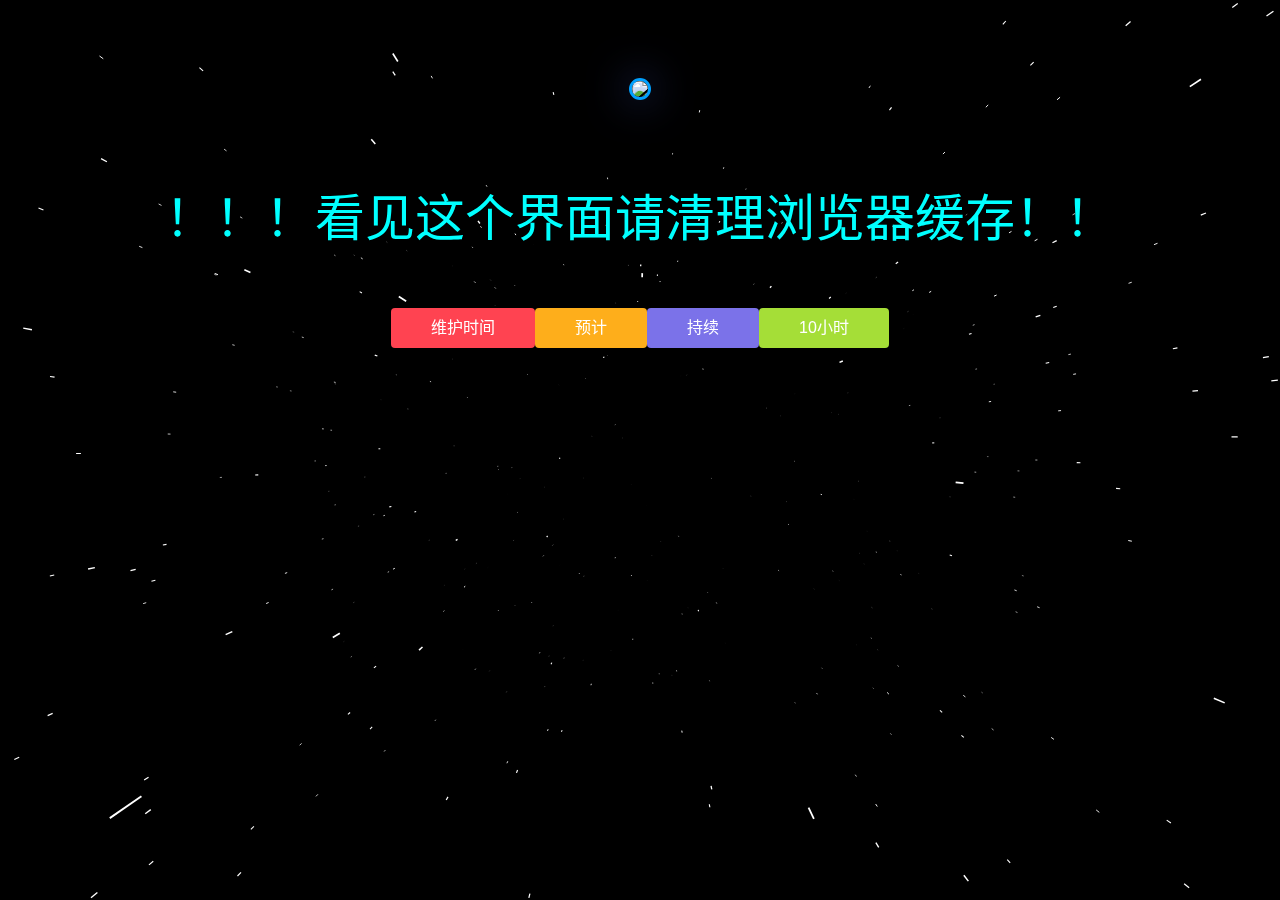
==== commit c3fe67eb: "Update weihu2.html" ====
--- a/weihu2.html
+++ b/weihu2.html
@@ -1 +1 @@
-<!DOCTYPE HTML PUBLIC "-//W3C//DTD HTML 4.01//EN" "http://www.w3.org/TR/html4/strict.dtd"><html lang="zh-CN"><head><title>网站维护中，请稍后访问</title><meta http-equiv="content-type" content="text/html;charset=utf-8"><meta http-equiv="content-language" content="zh-CN"><style type="text/css">        body {margin:0;padding:0;background-color:#000000;font-size:0;overflow:hidden}        div {margin:0;padding:0;position:absolute;font-size:0;overflow:hidden}        canvas{background-color:#000000;overflow:hidden}</style></head><style type="text/css">.button{color:#666;background-color:#EEE;border-color:#EEE;font-weight:300;font-size:16px;font-family:"Helvetica Neue Light","Helvetica Neue",Helvetica,Arial,"Lucida Grande",sans-serif;text-decoration:none;text-align:center;line-height:40px;height:40px;padding:0 40px;margin:0;display:inline-block;appearance:none;cursor:pointer;border:0;-webkit-box-sizing:border-box;-moz-box-sizing:border-box;box-sizing:border-box;-webkit-transition-property:all;transition-property:all;-webkit-transition-duration:.3s;transition-duration:.3s}.button:visited{color:#666}.button:hover,.button:focus{background-color:#f6f6f6;text-decoration:none;outline:0}.button:active,.button.active,.button.is-active{text-shadow:0 1px 0 rgba(255,255,255,0.3);text-decoration:none;background-color:#eee;border-color:#cfcfcf;color:#d4d4d4;-webkit-transition-duration:0s;transition-duration:0s;-webkit-box-shadow:inset 0 1px 3px rgba(0,0,0,0.2);box-shadow:inset 0 1px 3px rgba(0,0,0,0.2)}.button.disabled,.button.is-disabled,.button:disabled{top:0!important;background:#EEE!important;border:1px solid #DDD!important;text-shadow:0 1px 1px white!important;color:#CCC!important;cursor:default!important;appearance:none!important;-webkit-box-shadow:none!important;box-shadow:none!important;opacity:.8!important}.button-uppercase{text-transform:uppercase}.button-lowercase{text-transform:lowercase}.button-capitalize{text-transform:capitalize}.button-small-caps{font-variant:small-caps}.button-icon-txt-large{font-size:36px!important}.button-width-small{padding:0 10px!important}.button-primary,.button-primary-flat{background-color:#1b9af7;border-color:#1b9af7;color:#FFF}.button-primary:visited,.button-primary-flat:visited{color:#FFF}.button-primary:hover,.button-primary:focus,.button-primary-flat:hover,.button-primary-flat:focus{background-color:#4cb0f9;border-color:#4cb0f9;color:#FFF}.button-primary:active,.button-primary.active,.button-primary.is-active,.button-primary-flat:active,.button-primary-flat.active,.button-primary-flat.is-active{background-color:#2798eb;border-color:#2798eb;color:#0880d7}.button-plain,.button-plain-flat{background-color:#FFF;border-color:#FFF;color:#1b9af7}.button-plain:visited,.button-plain-flat:visited{color:#1b9af7}.button-plain:hover,.button-plain:focus,.button-plain-flat:hover,.button-plain-flat:focus{background-color:white;border-color:white;color:#1b9af7}.button-plain:active,.button-plain.active,.button-plain.is-active,.button-plain-flat:active,.button-plain-flat.active,.button-plain-flat.is-active{background-color:white;border-color:white;color:#e6e6e6}.button-inverse,.button-inverse-flat{background-color:#222;border-color:#222;color:#EEE}.button-inverse:visited,.button-inverse-flat:visited{color:#EEE}.button-inverse:hover,.button-inverse:focus,.button-inverse-flat:hover,.button-inverse-flat:focus{background-color:#3c3c3c;border-color:#3c3c3c;color:#EEE}.button-inverse:active,.button-inverse.active,.button-inverse.is-active,.button-inverse-flat:active,.button-inverse-flat.active,.button-inverse-flat.is-active{background-color:#222;border-color:#222;color:#090909}.button-action,.button-action-flat{background-color:#a5de37;border-color:#a5de37;color:#FFF}.button-action:visited,.button-action-flat:visited{color:#FFF}.button-action:hover,.button-action:focus,.button-action-flat:hover,.button-action-flat:focus{background-color:#b9e563;border-color:#b9e563;color:#FFF}.button-action:active,.button-action.active,.button-action.is-active,.button-action-flat:active,.button-action-flat.active,.button-action-flat.is-active{background-color:#a1d243;border-color:#a1d243;color:#8bc220}.button-highlight,.button-highlight-flat{background-color:#feae1b;border-color:#feae1b;color:#FFF}.button-highlight:visited,.button-highlight-flat:visited{color:#FFF}.button-highlight:hover,.button-highlight:focus,.button-highlight-flat:hover,.button-highlight-flat:focus{background-color:#fec04e;border-color:#fec04e;color:#FFF}.button-highlight:active,.button-highlight.active,.button-highlight.is-active,.button-highlight-flat:active,.button-highlight-flat.active,.button-highlight-flat.is-active{background-color:#f3ab26;border-color:#f3ab26;color:#e59501}.button-caution,.button-caution-flat{background-color:#ff4351;border-color:#ff4351;color:#FFF}.button-caution:visited,.button-caution-flat:visited{color:#FFF}.button-caution:hover,.button-caution:focus,.button-caution-flat:hover,.button-caution-flat:focus{background-color:#ff7680;border-color:#ff7680;color:#FFF}.button-caution:active,.button-caution.active,.button-caution.is-active,.button-caution-flat:active,.button-caution-flat.active,.button-caution-flat.is-active{background-color:#f64c59;border-color:#f64c59;color:#ff1022}.button-royal,.button-royal-flat{background-color:#7b72e9;border-color:#7b72e9;color:#FFF}.button-royal:visited,.button-royal-flat:visited{color:#FFF}.button-royal:hover,.button-royal:focus,.button-royal-flat:hover,.button-royal-flat:focus{background-color:#a49ef0;border-color:#a49ef0;color:#FFF}.button-royal:active,.button-royal.active,.button-royal.is-active,.button-royal-flat:active,.button-royal-flat.active,.button-royal-flat.is-active{background-color:#827ae1;border-color:#827ae1;color:#5246e2}.button-block,.button-stacked{display:block}.button-square{border-radius:0}.button-box{border-radius:10px}.button-rounded{border-radius:4px}.button-pill{border-radius:200px}.button-circle{border-radius:100%}.button-circle,.button-box,.button-square{padding:0!important;width:40px}.button-circle.button-giant,.button-box.button-giant,.button-square.button-giant{width:70px}.button-circle.button-jumbo,.button-box.button-jumbo,.button-square.button-jumbo{width:60px}.button-circle.button-large,.button-box.button-large,.button-square.button-large{width:50px}.button-circle.button-normal,.button-box.button-normal,.button-square.button-normal{width:40px}.button-circle.button-small,.button-box.button-small,.button-square.button-small{width:30px}.button-circle.button-tiny,.button-box.button-tiny,.button-square.button-tiny{width:24px}.button-border,.button-border-thin,.button-border-thick{background:0;border-width:2px;border-style:solid;line-height:36px}.button-border:hover,.button-border-thin:hover,.button-border-thick:hover{background-color:rgba(255,255,255,0.9)}.button-border:active,.button-border-thin:active,.button-border-thick:active,.button-border.active,.active.button-border-thin,.active.button-border-thick,.button-border.is-active,.is-active.button-border-thin,.is-active.button-border-thick{-webkit-box-shadow:none;box-shadow:none;text-shadow:none;-webkit-transition-property:all;transition-property:all;-webkit-transition-duration:.3s;transition-duration:.3s}.button-border-thin{border-width:1px}.button-border-thick{border-width:3px}.button-border.button-primary,.button-primary.button-border-thin,.button-primary.button-border-thick,.button-border-thin.button-primary,.button-border-thick.button-primary{color:#1b9af7}.button-border.button-primary:hover,.button-primary.button-border-thin:hover,.button-primary.button-border-thick:hover,.button-border.button-primary:focus,.button-primary.button-border-thin:focus,.button-primary.button-border-thick:focus,.button-border-thin.button-primary:hover,.button-border-thin.button-primary:focus,.button-border-thick.button-primary:hover,.button-border-thick.button-primary:focus{background-color:rgba(76,176,249,0.9);color:rgba(255,255,255,0.9)}.button-border.button-primary:active,.button-primary.button-border-thin:active,.button-primary.button-border-thick:active,.button-border.button-primary.active,.button-primary.active.button-border-thin,.button-primary.active.button-border-thick,.button-border.button-primary.is-active,.button-primary.is-active.button-border-thin,.button-primary.is-active.button-border-thick,.button-border-thin.button-primary:active,.button-border-thin.button-primary.active,.button-border-thin.button-primary.is-active,.button-border-thick.button-primary:active,.button-border-thick.button-primary.active,.button-border-thick.button-primary.is-active{background-color:rgba(39,152,235,0.7);color:rgba(255,255,255,0.5);opacity:.3}.button-border.button-plain,.button-plain.button-border-thin,.button-plain.button-border-thick,.button-border-thin.button-plain,.button-border-thick.button-plain{color:#FFF}.button-border.button-plain:hover,.button-plain.button-border-thin:hover,.button-plain.button-border-thick:hover,.button-border.button-plain:focus,.button-plain.button-border-thin:focus,.button-plain.button-border-thick:focus,.button-border-thin.button-plain:hover,.button-border-thin.button-plain:focus,.button-border-thick.button-plain:hover,.button-border-thick.button-plain:focus{background-color:rgba(255,255,255,0.9);color:rgba(27,154,247,0.9)}.button-border.button-plain:active,.button-plain.button-border-thin:active,.button-plain.button-border-thick:active,.button-border.button-plain.active,.button-plain.active.button-border-thin,.button-plain.active.button-border-thick,.button-border.button-plain.is-active,.button-plain.is-active.button-border-thin,.button-plain.is-active.button-border-thick,.button-border-thin.button-plain:active,.button-border-thin.button-plain.active,.button-border-thin.button-plain.is-active,.button-border-thick.button-plain:active,.button-border-thick.button-plain.active,.button-border-thick.button-plain.is-active{background-color:rgba(255,255,255,0.7);color:rgba(27,154,247,0.5);opacity:.3}.button-border.button-inverse,.button-inverse.button-border-thin,.button-inverse.button-border-thick,.button-border-thin.button-inverse,.button-border-thick.button-inverse{color:#222}.button-border.button-inverse:hover,.button-inverse.button-border-thin:hover,.button-inverse.button-border-thick:hover,.button-border.button-inverse:focus,.button-inverse.button-border-thin:focus,.button-inverse.button-border-thick:focus,.button-border-thin.button-inverse:hover,.button-border-thin.button-inverse:focus,.button-border-thick.button-inverse:hover,.button-border-thick.button-inverse:focus{background-color:rgba(60,60,60,0.9);color:rgba(238,238,238,0.9)}.button-border.button-inverse:active,.button-inverse.button-border-thin:active,.button-inverse.button-border-thick:active,.button-border.button-inverse.active,.button-inverse.active.button-border-thin,.button-inverse.active.button-border-thick,.button-border.button-inverse.is-active,.button-inverse.is-active.button-border-thin,.button-inverse.is-active.button-border-thick,.button-border-thin.button-inverse:active,.button-border-thin.button-inverse.active,.button-border-thin.button-inverse.is-active,.button-border-thick.button-inverse:active,.button-border-thick.button-inverse.active,.button-border-thick.button-inverse.is-active{background-color:rgba(34,34,34,0.7);color:rgba(238,238,238,0.5);opacity:.3}.button-border.button-action,.button-action.button-border-thin,.button-action.button-border-thick,.button-border-thin.button-action,.button-border-thick.button-action{color:#a5de37}.button-border.button-action:hover,.button-action.button-border-thin:hover,.button-action.button-border-thick:hover,.button-border.button-action:focus,.button-action.button-border-thin:focus,.button-action.button-border-thick:focus,.button-border-thin.button-action:hover,.button-border-thin.button-action:focus,.button-border-thick.button-action:hover,.button-border-thick.button-action:focus{background-color:rgba(185,229,99,0.9);color:rgba(255,255,255,0.9)}.button-border.button-action:active,.button-action.button-border-thin:active,.button-action.button-border-thick:active,.button-border.button-action.active,.button-action.active.button-border-thin,.button-action.active.button-border-thick,.button-border.button-action.is-active,.button-action.is-active.button-border-thin,.button-action.is-active.button-border-thick,.button-border-thin.button-action:active,.button-border-thin.button-action.active,.button-border-thin.button-action.is-active,.button-border-thick.button-action:active,.button-border-thick.button-action.active,.button-border-thick.button-action.is-active{background-color:rgba(161,210,67,0.7);color:rgba(255,255,255,0.5);opacity:.3}.button-border.button-highlight,.button-highlight.button-border-thin,.button-highlight.button-border-thick,.button-border-thin.button-highlight,.button-border-thick.button-highlight{color:#feae1b}.button-border.button-highlight:hover,.button-highlight.button-border-thin:hover,.button-highlight.button-border-thick:hover,.button-border.button-highlight:focus,.button-highlight.button-border-thin:focus,.button-highlight.button-border-thick:focus,.button-border-thin.button-highlight:hover,.button-border-thin.button-highlight:focus,.button-border-thick.button-highlight:hover,.button-border-thick.button-highlight:focus{background-color:rgba(254,192,78,0.9);color:rgba(255,255,255,0.9)}.button-border.button-highlight:active,.button-highlight.button-border-thin:active,.button-highlight.button-border-thick:active,.button-border.button-highlight.active,.button-highlight.active.button-border-thin,.button-highlight.active.button-border-thick,.button-border.button-highlight.is-active,.button-highlight.is-active.button-border-thin,.button-highlight.is-active.button-border-thick,.button-border-thin.button-highlight:active,.button-border-thin.button-highlight.active,.button-border-thin.button-highlight.is-active,.button-border-thick.button-highlight:active,.button-border-thick.button-highlight.active,.button-border-thick.button-highlight.is-active{background-color:rgba(243,171,38,0.7);color:rgba(255,255,255,0.5);opacity:.3}.button-border.button-caution,.button-caution.button-border-thin,.button-caution.button-border-thick,.button-border-thin.button-caution,.button-border-thick.button-caution{color:#ff4351}.button-border.button-caution:hover,.button-caution.button-border-thin:hover,.button-caution.button-border-thick:hover,.button-border.button-caution:focus,.button-caution.button-border-thin:focus,.button-caution.button-border-thick:focus,.button-border-thin.button-caution:hover,.button-border-thin.button-caution:focus,.button-border-thick.button-caution:hover,.button-border-thick.button-caution:focus{background-color:rgba(255,118,128,0.9);color:rgba(255,255,255,0.9)}.button-border.button-caution:active,.button-caution.button-border-thin:active,.button-caution.button-border-thick:active,.button-border.button-caution.active,.button-caution.active.button-border-thin,.button-caution.active.button-border-thick,.button-border.button-caution.is-active,.button-caution.is-active.button-border-thin,.button-caution.is-active.button-border-thick,.button-border-thin.button-caution:active,.button-border-thin.button-caution.active,.button-border-thin.button-caution.is-active,.button-border-thick.button-caution:active,.button-border-thick.button-caution.active,.button-border-thick.button-caution.is-active{background-color:rgba(246,76,89,0.7);color:rgba(255,255,255,0.5);opacity:.3}.button-border.button-royal,.button-royal.button-border-thin,.button-royal.button-border-thick,.button-border-thin.button-royal,.button-border-thick.button-royal{color:#7b72e9}.button-border.button-royal:hover,.button-royal.button-border-thin:hover,.button-royal.button-border-thick:hover,.button-border.button-royal:focus,.button-royal.button-border-thin:focus,.button-royal.button-border-thick:focus,.button-border-thin.button-royal:hover,.button-border-thin.button-royal:focus,.button-border-thick.button-royal:hover,.button-border-thick.button-royal:focus{background-color:rgba(164,158,240,0.9);color:rgba(255,255,255,0.9)}.button-border.button-royal:active,.button-royal.button-border-thin:active,.button-royal.button-border-thick:active,.button-border.button-royal.active,.button-royal.active.button-border-thin,.button-royal.active.button-border-thick,.button-border.button-royal.is-active,.button-royal.is-active.button-border-thin,.button-royal.is-active.button-border-thick,.button-border-thin.button-royal:active,.button-border-thin.button-royal.active,.button-border-thin.button-royal.is-active,.button-border-thick.button-royal:active,.button-border-thick.button-royal.active,.button-border-thick.button-royal.is-active{background-color:rgba(130,122,225,0.7);color:rgba(255,255,255,0.5);opacity:.3}.button-border.button-giant,.button-giant.button-border-thin,.button-giant.button-border-thick,.button-border-thin.button-giant,.button-border-thick.button-giant{line-height:66px}.button-border.button-jumbo,.button-jumbo.button-border-thin,.button-jumbo.button-border-thick,.button-border-thin.button-jumbo,.button-border-thick.button-jumbo{line-height:56px}.button-border.button-large,.button-large.button-border-thin,.button-large.button-border-thick,.button-border-thin.button-large,.button-border-thick.button-large{line-height:46px}.button-border.button-normal,.button-normal.button-border-thin,.button-normal.button-border-thick,.button-border-thin.button-normal,.button-border-thick.button-normal{line-height:36px}.button-border.button-small,.button-small.button-border-thin,.button-small.button-border-thick,.button-border-thin.button-small,.button-border-thick.button-small{line-height:26px}.button-border.button-tiny,.button-tiny.button-border-thin,.button-tiny.button-border-thick,.button-border-thin.button-tiny,.button-border-thick.button-tiny{line-height:20px}.button-borderless{background:0;border:0;padding:0 8px!important;color:#EEE;font-size:20.8px;font-weight:200}.button-borderless:hover,.button-borderless:focus{background:0}.button-borderless:active,.button-borderless.active,.button-borderless.is-active{-webkit-box-shadow:none;box-shadow:none;text-shadow:none;-webkit-transition-property:all;transition-property:all;-webkit-transition-duration:.3s;transition-duration:.3s;opacity:.3}.button-borderless.button-primary{color:#1b9af7}.button-borderless.button-plain{color:#FFF}.button-borderless.button-inverse{color:#222}.button-borderless.button-action{color:#a5de37}.button-borderless.button-highlight{color:#feae1b}.button-borderless.button-caution{color:#ff4351}.button-borderless.button-royal{color:#7b72e9}.button-borderless.button-giant{font-size:36.4px;height:52.4px;line-height:52.4px}.button-borderless.button-jumbo{font-size:31.2px;height:47.2px;line-height:47.2px}.button-borderless.button-large{font-size:26px;height:42px;line-height:42px}.button-borderless.button-normal{font-size:20.8px;height:36.8px;line-height:36.8px}.button-borderless.button-small{font-size:15.6px;height:31.6px;line-height:31.6px}.button-borderless.button-tiny{font-size:12.48px;height:28.48px;line-height:28.48px}.button-raised{border-color:#e1e1e1;border-style:solid;border-width:1px;line-height:38px;background:-webkit-gradient(linear,left top,left bottom,from(#f6f6f6),to(#e1e1e1));background:linear-gradient(#f6f6f6,#e1e1e1);-webkit-box-shadow:inset 0 1px 0 rgba(255,255,255,0.3),0 1px 2px rgba(0,0,0,0.15);box-shadow:inset 0 1px 0 rgba(255,255,255,0.3),0 1px 2px rgba(0,0,0,0.15)}.button-raised:hover,.button-raised:focus{background:-webkit-gradient(linear,left top,left bottom,from(white),to(gainsboro));background:linear-gradient(top,white,gainsboro)}.button-raised:active,.button-raised.active,.button-raised.is-active{background:#eee;-webkit-box-shadow:inset 0 1px 3px rgba(0,0,0,0.2),0px 1px 0 white;box-shadow:inset 0 1px 3px rgba(0,0,0,0.2),0px 1px 0 white}.button-raised.button-primary{border-color:#088ef0;background:-webkit-gradient(linear,left top,left bottom,from(#34a5f8),to(#088ef0));background:linear-gradient(#34a5f8,#088ef0)}.button-raised.button-primary:hover,.button-raised.button-primary:focus{background:-webkit-gradient(linear,left top,left bottom,from(#42abf8),to(#0888e6));background:linear-gradient(top,#42abf8,#0888e6)}.button-raised.button-primary:active,.button-raised.button-primary.active,.button-raised.button-primary.is-active{border-color:#0880d7;background:#2798eb}.button-raised.button-plain{border-color:#f2f2f2;background:-webkit-gradient(linear,left top,left bottom,from(white),to(#f2f2f2));background:linear-gradient(white,#f2f2f2)}.button-raised.button-plain:hover,.button-raised.button-plain:focus{background:-webkit-gradient(linear,left top,left bottom,from(white),to(#ededed));background:linear-gradient(top,white,#ededed)}.button-raised.button-plain:active,.button-raised.button-plain.active,.button-raised.button-plain.is-active{border-color:#e6e6e6;background:white}.button-raised.button-inverse{border-color:#151515;background:-webkit-gradient(linear,left top,left bottom,from(#2f2f2f),to(#151515));background:linear-gradient(#2f2f2f,#151515)}.button-raised.button-inverse:hover,.button-raised.button-inverse:focus{background:-webkit-gradient(linear,left top,left bottom,from(#363636),to(#101010));background:linear-gradient(top,#363636,#101010)}.button-raised.button-inverse:active,.button-raised.button-inverse.active,.button-raised.button-inverse.is-active{border-color:#090909;background:#222}.button-raised.button-action{border-color:#9ad824;background:-webkit-gradient(linear,left top,left bottom,from(#afe24d),to(#9ad824));background:linear-gradient(#afe24d,#9ad824)}.button-raised.button-action:hover,.button-raised.button-action:focus{background:-webkit-gradient(linear,left top,left bottom,from(#b5e45a),to(#94cf22));background:linear-gradient(top,#b5e45a,#94cf22)}.button-raised.button-action:active,.button-raised.button-action.active,.button-raised.button-action.is-active{border-color:#8bc220;background:#a1d243}.button-raised.button-highlight{border-color:#fea502;background:-webkit-gradient(linear,left top,left bottom,from(#feb734),to(#fea502));background:linear-gradient(#feb734,#fea502)}.button-raised.button-highlight:hover,.button-raised.button-highlight:focus{background:-webkit-gradient(linear,left top,left bottom,from(#febc44),to(#f49f01));background:linear-gradient(top,#febc44,#f49f01)}.button-raised.button-highlight:active,.button-raised.button-highlight.active,.button-raised.button-highlight.is-active{border-color:#e59501;background:#f3ab26}.button-raised.button-caution{border-color:#ff2939;background:-webkit-gradient(linear,left top,left bottom,from(#ff5c69),to(#ff2939));background:linear-gradient(#ff5c69,#ff2939)}.button-raised.button-caution:hover,.button-raised.button-caution:focus{background:-webkit-gradient(linear,left top,left bottom,from(#ff6c77),to(#ff1f30));background:linear-gradient(top,#ff6c77,#ff1f30)}.button-raised.button-caution:active,.button-raised.button-caution.active,.button-raised.button-caution.is-active{border-color:#ff1022;background:#f64c59}.button-raised.button-royal{border-color:#665ce6;background:-webkit-gradient(linear,left top,left bottom,from(#9088ec),to(#665ce6));background:linear-gradient(#9088ec,#665ce6)}.button-raised.button-royal:hover,.button-raised.button-royal:focus{background:-webkit-gradient(linear,left top,left bottom,from(#9c95ef),to(#5e53e4));background:linear-gradient(top,#9c95ef,#5e53e4)}.button-raised.button-royal:active,.button-raised.button-royal.active,.button-raised.button-royal.is-active{border-color:#5246e2;background:#827ae1}.button-3d{position:relative;top:0;-webkit-box-shadow:0 7px 0 #bbb,0 8px 3px rgba(0,0,0,0.2);box-shadow:0 7px 0 #bbb,0 8px 3px rgba(0,0,0,0.2)}.button-3d:hover,.button-3d:focus{-webkit-box-shadow:0 7px 0 #bbb,0 8px 3px rgba(0,0,0,0.2);box-shadow:0 7px 0 #bbb,0 8px 3px rgba(0,0,0,0.2)}.button-3d:active,.button-3d.active,.button-3d.is-active{top:5px;-webkit-transition-property:all;transition-property:all;-webkit-transition-duration:.15s;transition-duration:.15s;-webkit-box-shadow:0 2px 0 #bbb,0 3px 3px rgba(0,0,0,0.2);box-shadow:0 2px 0 #bbb,0 3px 3px rgba(0,0,0,0.2)}.button-3d.button-primary{-webkit-box-shadow:0 7px 0 #0880d7,0 8px 3px rgba(0,0,0,0.3);box-shadow:0 7px 0 #0880d7,0 8px 3px rgba(0,0,0,0.3)}.button-3d.button-primary:hover,.button-3d.button-primary:focus{-webkit-box-shadow:0 7px 0 #077ace,0 8px 3px rgba(0,0,0,0.3);box-shadow:0 7px 0 #077ace,0 8px 3px rgba(0,0,0,0.3)}.button-3d.button-primary:active,.button-3d.button-primary.active,.button-3d.button-primary.is-active{-webkit-box-shadow:0 2px 0 #0662a6,0 3px 3px rgba(0,0,0,0.2);box-shadow:0 2px 0 #0662a6,0 3px 3px rgba(0,0,0,0.2)}.button-3d.button-plain{-webkit-box-shadow:0 7px 0 #e6e6e6,0 8px 3px rgba(0,0,0,0.3);box-shadow:0 7px 0 #e6e6e6,0 8px 3px rgba(0,0,0,0.3)}.button-3d.button-plain:hover,.button-3d.button-plain:focus{-webkit-box-shadow:0 7px 0 #e0e0e0,0 8px 3px rgba(0,0,0,0.3);box-shadow:0 7px 0 #e0e0e0,0 8px 3px rgba(0,0,0,0.3)}.button-3d.button-plain:active,.button-3d.button-plain.active,.button-3d.button-plain.is-active{-webkit-box-shadow:0 2px 0 #ccc,0 3px 3px rgba(0,0,0,0.2);box-shadow:0 2px 0 #ccc,0 3px 3px rgba(0,0,0,0.2)}.button-3d.button-inverse{-webkit-box-shadow:0 7px 0 #090909,0 8px 3px rgba(0,0,0,0.3);box-shadow:0 7px 0 #090909,0 8px 3px rgba(0,0,0,0.3)}.button-3d.button-inverse:hover,.button-3d.button-inverse:focus{-webkit-box-shadow:0 7px 0 #030303,0 8px 3px rgba(0,0,0,0.3);box-shadow:0 7px 0 #030303,0 8px 3px rgba(0,0,0,0.3)}.button-3d.button-inverse:active,.button-3d.button-inverse.active,.button-3d.button-inverse.is-active{-webkit-box-shadow:0 2px 0 black,0 3px 3px rgba(0,0,0,0.2);box-shadow:0 2px 0 black,0 3px 3px rgba(0,0,0,0.2)}.button-3d.button-action{-webkit-box-shadow:0 7px 0 #8bc220,0 8px 3px rgba(0,0,0,0.3);box-shadow:0 7px 0 #8bc220,0 8px 3px rgba(0,0,0,0.3)}.button-3d.button-action:hover,.button-3d.button-action:focus{-webkit-box-shadow:0 7px 0 #84b91f,0 8px 3px rgba(0,0,0,0.3);box-shadow:0 7px 0 #84b91f,0 8px 3px rgba(0,0,0,0.3)}.button-3d.button-action:active,.button-3d.button-action.active,.button-3d.button-action.is-active{-webkit-box-shadow:0 2px 0 #6b9619,0 3px 3px rgba(0,0,0,0.2);box-shadow:0 2px 0 #6b9619,0 3px 3px rgba(0,0,0,0.2)}.button-3d.button-highlight{-webkit-box-shadow:0 7px 0 #e59501,0 8px 3px rgba(0,0,0,0.3);box-shadow:0 7px 0 #e59501,0 8px 3px rgba(0,0,0,0.3)}.button-3d.button-highlight:hover,.button-3d.button-highlight:focus{-webkit-box-shadow:0 7px 0 #db8e01,0 8px 3px rgba(0,0,0,0.3);box-shadow:0 7px 0 #db8e01,0 8px 3px rgba(0,0,0,0.3)}.button-3d.button-highlight:active,.button-3d.button-highlight.active,.button-3d.button-highlight.is-active{-webkit-box-shadow:0 2px 0 #b27401,0 3px 3px rgba(0,0,0,0.2);box-shadow:0 2px 0 #b27401,0 3px 3px rgba(0,0,0,0.2)}.button-3d.button-caution{-webkit-box-shadow:0 7px 0 #ff1022,0 8px 3px rgba(0,0,0,0.3);box-shadow:0 7px 0 #ff1022,0 8px 3px rgba(0,0,0,0.3)}.button-3d.button-caution:hover,.button-3d.button-caution:focus{-webkit-box-shadow:0 7px 0 #ff0618,0 8px 3px rgba(0,0,0,0.3);box-shadow:0 7px 0 #ff0618,0 8px 3px rgba(0,0,0,0.3)}.button-3d.button-caution:active,.button-3d.button-caution.active,.button-3d.button-caution.is-active{-webkit-box-shadow:0 2px 0 #dc0010,0 3px 3px rgba(0,0,0,0.2);box-shadow:0 2px 0 #dc0010,0 3px 3px rgba(0,0,0,0.2)}.button-3d.button-royal{-webkit-box-shadow:0 7px 0 #5246e2,0 8px 3px rgba(0,0,0,0.3);box-shadow:0 7px 0 #5246e2,0 8px 3px rgba(0,0,0,0.3)}.button-3d.button-royal:hover,.button-3d.button-royal:focus{-webkit-box-shadow:0 7px 0 #493de1,0 8px 3px rgba(0,0,0,0.3);box-shadow:0 7px 0 #493de1,0 8px 3px rgba(0,0,0,0.3)}.button-3d.button-royal:active,.button-3d.button-royal.active,.button-3d.button-royal.is-active{-webkit-box-shadow:0 2px 0 #2f21d4,0 3px 3px rgba(0,0,0,0.2);box-shadow:0 2px 0 #2f21d4,0 3px 3px rgba(0,0,0,0.2)}@-webkit-keyframes glowing{from{-webkit-box-shadow:0 0 0 rgba(44,154,219,0.3);box-shadow:0 0 0 rgba(44,154,219,0.3)}50%{-webkit-box-shadow:0 0 20px rgba(44,154,219,0.8);box-shadow:0 0 20px rgba(44,154,219,0.8)}to{-webkit-box-shadow:0 0 0 rgba(44,154,219,0.3);box-shadow:0 0 0 rgba(44,154,219,0.3)}}@keyframes glowing{from{-webkit-box-shadow:0 0 0 rgba(44,154,219,0.3);box-shadow:0 0 0 rgba(44,154,219,0.3)}50%{-webkit-box-shadow:0 0 20px rgba(44,154,219,0.8);box-shadow:0 0 20px rgba(44,154,219,0.8)}to{-webkit-box-shadow:0 0 0 rgba(44,154,219,0.3);box-shadow:0 0 0 rgba(44,154,219,0.3)}}@-webkit-keyframes glowing-primary{from{-webkit-box-shadow:0 0 0 rgba(27,154,247,0.3);box-shadow:0 0 0 rgba(27,154,247,0.3)}50%{-webkit-box-shadow:0 0 20px rgba(27,154,247,0.8);box-shadow:0 0 20px rgba(27,154,247,0.8)}to{-webkit-box-shadow:0 0 0 rgba(27,154,247,0.3);box-shadow:0 0 0 rgba(27,154,247,0.3)}}@keyframes glowing-primary{from{-webkit-box-shadow:0 0 0 rgba(27,154,247,0.3);box-shadow:0 0 0 rgba(27,154,247,0.3)}50%{-webkit-box-shadow:0 0 20px rgba(27,154,247,0.8);box-shadow:0 0 20px rgba(27,154,247,0.8)}to{-webkit-box-shadow:0 0 0 rgba(27,154,247,0.3);box-shadow:0 0 0 rgba(27,154,247,0.3)}}@-webkit-keyframes glowing-plain{from{-webkit-box-shadow:0 0 0 rgba(255,255,255,0.3);box-shadow:0 0 0 rgba(255,255,255,0.3)}50%{-webkit-box-shadow:0 0 20px rgba(255,255,255,0.8);box-shadow:0 0 20px rgba(255,255,255,0.8)}to{-webkit-box-shadow:0 0 0 rgba(255,255,255,0.3);box-shadow:0 0 0 rgba(255,255,255,0.3)}}@keyframes glowing-plain{from{-webkit-box-shadow:0 0 0 rgba(255,255,255,0.3);box-shadow:0 0 0 rgba(255,255,255,0.3)}50%{-webkit-box-shadow:0 0 20px rgba(255,255,255,0.8);box-shadow:0 0 20px rgba(255,255,255,0.8)}to{-webkit-box-shadow:0 0 0 rgba(255,255,255,0.3);box-shadow:0 0 0 rgba(255,255,255,0.3)}}@-webkit-keyframes glowing-inverse{from{-webkit-box-shadow:0 0 0 rgba(34,34,34,0.3);box-shadow:0 0 0 rgba(34,34,34,0.3)}50%{-webkit-box-shadow:0 0 20px rgba(34,34,34,0.8);box-shadow:0 0 20px rgba(34,34,34,0.8)}to{-webkit-box-shadow:0 0 0 rgba(34,34,34,0.3);box-shadow:0 0 0 rgba(34,34,34,0.3)}}@keyframes glowing-inverse{from{-webkit-box-shadow:0 0 0 rgba(34,34,34,0.3);box-shadow:0 0 0 rgba(34,34,34,0.3)}50%{-webkit-box-shadow:0 0 20px rgba(34,34,34,0.8);box-shadow:0 0 20px rgba(34,34,34,0.8)}to{-webkit-box-shadow:0 0 0 rgba(34,34,34,0.3);box-shadow:0 0 0 rgba(34,34,34,0.3)}}@-webkit-keyframes glowing-action{from{-webkit-box-shadow:0 0 0 rgba(165,222,55,0.3);box-shadow:0 0 0 rgba(165,222,55,0.3)}50%{-webkit-box-shadow:0 0 20px rgba(165,222,55,0.8);box-shadow:0 0 20px rgba(165,222,55,0.8)}to{-webkit-box-shadow:0 0 0 rgba(165,222,55,0.3);box-shadow:0 0 0 rgba(165,222,55,0.3)}}@keyframes glowing-action{from{-webkit-box-shadow:0 0 0 rgba(165,222,55,0.3);box-shadow:0 0 0 rgba(165,222,55,0.3)}50%{-webkit-box-shadow:0 0 20px rgba(165,222,55,0.8);box-shadow:0 0 20px rgba(165,222,55,0.8)}to{-webkit-box-shadow:0 0 0 rgba(165,222,55,0.3);box-shadow:0 0 0 rgba(165,222,55,0.3)}}@-webkit-keyframes glowing-highlight{from{-webkit-box-shadow:0 0 0 rgba(254,174,27,0.3);box-shadow:0 0 0 rgba(254,174,27,0.3)}50%{-webkit-box-shadow:0 0 20px rgba(254,174,27,0.8);box-shadow:0 0 20px rgba(254,174,27,0.8)}to{-webkit-box-shadow:0 0 0 rgba(254,174,27,0.3);box-shadow:0 0 0 rgba(254,174,27,0.3)}}@keyframes glowing-highlight{from{-webkit-box-shadow:0 0 0 rgba(254,174,27,0.3);box-shadow:0 0 0 rgba(254,174,27,0.3)}50%{-webkit-box-shadow:0 0 20px rgba(254,174,27,0.8);box-shadow:0 0 20px rgba(254,174,27,0.8)}to{-webkit-box-shadow:0 0 0 rgba(254,174,27,0.3);box-shadow:0 0 0 rgba(254,174,27,0.3)}}@-webkit-keyframes glowing-caution{from{-webkit-box-shadow:0 0 0 rgba(255,67,81,0.3);box-shadow:0 0 0 rgba(255,67,81,0.3)}50%{-webkit-box-shadow:0 0 20px rgba(255,67,81,0.8);box-shadow:0 0 20px rgba(255,67,81,0.8)}to{-webkit-box-shadow:0 0 0 rgba(255,67,81,0.3);box-shadow:0 0 0 rgba(255,67,81,0.3)}}@keyframes glowing-caution{from{-webkit-box-shadow:0 0 0 rgba(255,67,81,0.3);box-shadow:0 0 0 rgba(255,67,81,0.3)}50%{-webkit-box-shadow:0 0 20px rgba(255,67,81,0.8);box-shadow:0 0 20px rgba(255,67,81,0.8)}to{-webkit-box-shadow:0 0 0 rgba(255,67,81,0.3);box-shadow:0 0 0 rgba(255,67,81,0.3)}}@-webkit-keyframes glowing-royal{from{-webkit-box-shadow:0 0 0 rgba(123,114,233,0.3);box-shadow:0 0 0 rgba(123,114,233,0.3)}50%{-webkit-box-shadow:0 0 20px rgba(123,114,233,0.8);box-shadow:0 0 20px rgba(123,114,233,0.8)}to{-webkit-box-shadow:0 0 0 rgba(123,114,233,0.3);box-shadow:0 0 0 rgba(123,114,233,0.3)}}@keyframes glowing-royal{from{-webkit-box-shadow:0 0 0 rgba(123,114,233,0.3);box-shadow:0 0 0 rgba(123,114,233,0.3)}50%{-webkit-box-shadow:0 0 20px rgba(123,114,233,0.8);box-shadow:0 0 20px rgba(123,114,233,0.8)}to{-webkit-box-shadow:0 0 0 rgba(123,114,233,0.3);box-shadow:0 0 0 rgba(123,114,233,0.3)}}.button-glow{-webkit-animation-duration:3s;animation-duration:3s;-webkit-animation-iteration-count:infinite;animation-iteration-count:infinite;-webkit-animation-name:glowing;animation-name:glowing}.button-glow:active,.button-glow.active,.button-glow.is-active{-webkit-animation-name:none;animation-name:none}.button-glow.button-primary{-webkit-animation-name:glowing-primary;animation-name:glowing-primary}.button-glow.button-plain{-webkit-animation-name:glowing-plain;animation-name:glowing-plain}.button-glow.button-inverse{-webkit-animation-name:glowing-inverse;animation-name:glowing-inverse}.button-glow.button-action{-webkit-animation-name:glowing-action;animation-name:glowing-action}.button-glow.button-highlight{-webkit-animation-name:glowing-highlight;animation-name:glowing-highlight}.button-glow.button-caution{-webkit-animation-name:glowing-caution;animation-name:glowing-caution}.button-glow.button-royal{-webkit-animation-name:glowing-royal;animation-name:glowing-royal}.button-dropdown{position:relative;overflow:visible;display:inline-block}.button-dropdown-list{display:none;position:absolute;padding:0;margin:0;top:0;left:0;z-index:1000;min-width:100%;list-style-type:none;background:rgba(255,255,255,0.95);border-style:solid;border-width:1px;border-color:#d4d4d4;font-family:"Helvetica Neue Light","Helvetica Neue",Helvetica,Arial,"Lucida Grande",sans-serif;-webkit-box-shadow:0 2px 7px rgba(0,0,0,0.2);box-shadow:0 2px 7px rgba(0,0,0,0.2);border-radius:3px;-webkit-box-sizing:border-box;-moz-box-sizing:border-box;box-sizing:border-box}.button-dropdown-list.is-below{top:100%;border-top:0;border-radius:0 0 3px 3px}.button-dropdown-list.is-above{bottom:100%;top:auto;border-bottom:0;border-radius:3px 3px 0 0;-webkit-box-shadow:0 -2px 7px rgba(0,0,0,0.2);box-shadow:0 -2px 7px rgba(0,0,0,0.2)}.button-dropdown-list>li{padding:0;margin:0;display:block}.button-dropdown-list>li>a{display:block;line-height:40px;font-size:12.8px;padding:5px 10px;float:none;color:#666;text-decoration:none}.button-dropdown-list>li>a:hover{color:#5e5e5e;background:#f6f6f6;text-decoration:none}.button-dropdown-divider{border-top:1px solid #e6e6e6}.button-dropdown.button-dropdown-primary .button-dropdown-list{background:rgba(27,154,247,0.95);border-color:#0880d7}.button-dropdown.button-dropdown-primary .button-dropdown-list .button-dropdown-divider{border-color:#0888e6}.button-dropdown.button-dropdown-primary .button-dropdown-list>li>a{color:#FFF}.button-dropdown.button-dropdown-primary .button-dropdown-list>li>a:hover{color:#f2f2f2;background:#088ef0}.button-dropdown.button-dropdown-plain .button-dropdown-list{background:rgba(255,255,255,0.95);border-color:#e6e6e6}.button-dropdown.button-dropdown-plain .button-dropdown-list .button-dropdown-divider{border-color:#ededed}.button-dropdown.button-dropdown-plain .button-dropdown-list>li>a{color:#1b9af7}.button-dropdown.button-dropdown-plain .button-dropdown-list>li>a:hover{color:#088ef0;background:#f2f2f2}.button-dropdown.button-dropdown-inverse .button-dropdown-list{background:rgba(34,34,34,0.95);border-color:#090909}.button-dropdown.button-dropdown-inverse .button-dropdown-list .button-dropdown-divider{border-color:#101010}.button-dropdown.button-dropdown-inverse .button-dropdown-list>li>a{color:#EEE}.button-dropdown.button-dropdown-inverse .button-dropdown-list>li>a:hover{color:#e1e1e1;background:#151515}.button-dropdown.button-dropdown-action .button-dropdown-list{background:rgba(165,222,55,0.95);border-color:#8bc220}.button-dropdown.button-dropdown-action .button-dropdown-list .button-dropdown-divider{border-color:#94cf22}.button-dropdown.button-dropdown-action .button-dropdown-list>li>a{color:#FFF}.button-dropdown.button-dropdown-action .button-dropdown-list>li>a:hover{color:#f2f2f2;background:#9ad824}.button-dropdown.button-dropdown-highlight .button-dropdown-list{background:rgba(254,174,27,0.95);border-color:#e59501}.button-dropdown.button-dropdown-highlight .button-dropdown-list .button-dropdown-divider{border-color:#f49f01}.button-dropdown.button-dropdown-highlight .button-dropdown-list>li>a{color:#FFF}.button-dropdown.button-dropdown-highlight .button-dropdown-list>li>a:hover{color:#f2f2f2;background:#fea502}.button-dropdown.button-dropdown-caution .button-dropdown-list{background:rgba(255,67,81,0.95);border-color:#ff1022}.button-dropdown.button-dropdown-caution .button-dropdown-list .button-dropdown-divider{border-color:#ff1f30}.button-dropdown.button-dropdown-caution .button-dropdown-list>li>a{color:#FFF}.button-dropdown.button-dropdown-caution .button-dropdown-list>li>a:hover{color:#f2f2f2;background:#ff2939}.button-dropdown.button-dropdown-royal .button-dropdown-list{background:rgba(123,114,233,0.95);border-color:#5246e2}.button-dropdown.button-dropdown-royal .button-dropdown-list .button-dropdown-divider{border-color:#5e53e4}.button-dropdown.button-dropdown-royal .button-dropdown-list>li>a{color:#FFF}.button-dropdown.button-dropdown-royal .button-dropdown-list>li>a:hover{color:#f2f2f2;background:#665ce6}.button-group{position:relative;display:inline-block}.button-group:after{content:" ";display:block;clear:both}.button-group .button,.button-group .button-dropdown{float:left}.button-group .button:not(:first-child):not(:last-child),.button-group .button-dropdown:not(:first-child):not(:last-child){border-radius:0;border-right:0}.button-group .button:first-child,.button-group .button-dropdown:first-child{border-top-right-radius:0;border-bottom-right-radius:0;border-right:0}.button-group .button:last-child,.button-group .button-dropdown:last-child{border-top-left-radius:0;border-bottom-left-radius:0}.button-wrap{border:1px solid #e3e3e3;display:inline-block;padding:9px;background:-webkit-gradient(linear,left top,left bottom,from(#f2f2f2),to(#FFF));background:linear-gradient(#f2f2f2,#FFF);border-radius:200px;-webkit-box-shadow:inset 0 1px 3px rgba(0,0,0,0.04);box-shadow:inset 0 1px 3px rgba(0,0,0,0.04)}.button-longshadow,.button-longshadow-right{overflow:hidden}.button-longshadow.button-primary,.button-longshadow-right.button-primary{text-shadow:0 0 #0880d7,1px 1px #0880d7,2px 2px #0880d7,3px 3px #0880d7,4px 4px #0880d7,5px 5px #0880d7,6px 6px #0880d7,7px 7px #0880d7,8px 8px #0880d7,9px 9px #0880d7,10px 10px #0880d7,11px 11px #0880d7,12px 12px #0880d7,13px 13px #0880d7,14px 14px #0880d7,15px 15px #0880d7,16px 16px #0880d7,17px 17px #0880d7,18px 18px #0880d7,19px 19px #0880d7,20px 20px #0880d7,21px 21px #0880d7,22px 22px #0880d7,23px 23px #0880d7,24px 24px #0880d7,25px 25px #0880d7,26px 26px #0880d7,27px 27px #0880d7,28px 28px #0880d7,29px 29px #0880d7,30px 30px #0880d7,31px 31px #0880d7,32px 32px #0880d7,33px 33px #0880d7,34px 34px #0880d7,35px 35px #0880d7,36px 36px #0880d7,37px 37px #0880d7,38px 38px #0880d7,39px 39px #0880d7,40px 40px #0880d7,41px 41px #0880d7,42px 42px #0880d7,43px 43px #0880d7,44px 44px #0880d7,45px 45px #0880d7,46px 46px #0880d7,47px 47px #0880d7,48px 48px #0880d7,49px 49px #0880d7,50px 50px #0880d7,51px 51px #0880d7,52px 52px #0880d7,53px 53px #0880d7,54px 54px #0880d7,55px 55px #0880d7,56px 56px #0880d7,57px 57px #0880d7,58px 58px #0880d7,59px 59px #0880d7,60px 60px #0880d7,61px 61px #0880d7,62px 62px #0880d7,63px 63px #0880d7,64px 64px #0880d7,65px 65px #0880d7,66px 66px #0880d7,67px 67px #0880d7,68px 68px #0880d7,69px 69px #0880d7,70px 70px #0880d7,71px 71px #0880d7,72px 72px #0880d7,73px 73px #0880d7,74px 74px #0880d7,75px 75px #0880d7,76px 76px #0880d7,77px 77px #0880d7,78px 78px #0880d7,79px 79px #0880d7,80px 80px #0880d7,81px 81px #0880d7,82px 82px #0880d7,83px 83px #0880d7,84px 84px #0880d7,85px 85px #0880d7}.button-longshadow.button-primary:active,.button-longshadow.button-primary.active,.button-longshadow.button-primary.is-active,.button-longshadow-right.button-primary:active,.button-longshadow-right.button-primary.active,.button-longshadow-right.button-primary.is-active{text-shadow:0 1px 0 rgba(255,255,255,0.4)}.button-longshadow.button-plain,.button-longshadow-right.button-plain{text-shadow:0 0 #e6e6e6,1px 1px #e6e6e6,2px 2px #e6e6e6,3px 3px #e6e6e6,4px 4px #e6e6e6,5px 5px #e6e6e6,6px 6px #e6e6e6,7px 7px #e6e6e6,8px 8px #e6e6e6,9px 9px #e6e6e6,10px 10px #e6e6e6,11px 11px #e6e6e6,12px 12px #e6e6e6,13px 13px #e6e6e6,14px 14px #e6e6e6,15px 15px #e6e6e6,16px 16px #e6e6e6,17px 17px #e6e6e6,18px 18px #e6e6e6,19px 19px #e6e6e6,20px 20px #e6e6e6,21px 21px #e6e6e6,22px 22px #e6e6e6,23px 23px #e6e6e6,24px 24px #e6e6e6,25px 25px #e6e6e6,26px 26px #e6e6e6,27px 27px #e6e6e6,28px 28px #e6e6e6,29px 29px #e6e6e6,30px 30px #e6e6e6,31px 31px #e6e6e6,32px 32px #e6e6e6,33px 33px #e6e6e6,34px 34px #e6e6e6,35px 35px #e6e6e6,36px 36px #e6e6e6,37px 37px #e6e6e6,38px 38px #e6e6e6,39px 39px #e6e6e6,40px 40px #e6e6e6,41px 41px #e6e6e6,42px 42px #e6e6e6,43px 43px #e6e6e6,44px 44px #e6e6e6,45px 45px #e6e6e6,46px 46px #e6e6e6,47px 47px #e6e6e6,48px 48px #e6e6e6,49px 49px #e6e6e6,50px 50px #e6e6e6,51px 51px #e6e6e6,52px 52px #e6e6e6,53px 53px #e6e6e6,54px 54px #e6e6e6,55px 55px #e6e6e6,56px 56px #e6e6e6,57px 57px #e6e6e6,58px 58px #e6e6e6,59px 59px #e6e6e6,60px 60px #e6e6e6,61px 61px #e6e6e6,62px 62px #e6e6e6,63px 63px #e6e6e6,64px 64px #e6e6e6,65px 65px #e6e6e6,66px 66px #e6e6e6,67px 67px #e6e6e6,68px 68px #e6e6e6,69px 69px #e6e6e6,70px 70px #e6e6e6,71px 71px #e6e6e6,72px 72px #e6e6e6,73px 73px #e6e6e6,74px 74px #e6e6e6,75px 75px #e6e6e6,76px 76px #e6e6e6,77px 77px #e6e6e6,78px 78px #e6e6e6,79px 79px #e6e6e6,80px 80px #e6e6e6,81px 81px #e6e6e6,82px 82px #e6e6e6,83px 83px #e6e6e6,84px 84px #e6e6e6,85px 85px #e6e6e6}.button-longshadow.button-plain:active,.button-longshadow.button-plain.active,.button-longshadow.button-plain.is-active,.button-longshadow-right.button-plain:active,.button-longshadow-right.button-plain.active,.button-longshadow-right.button-plain.is-active{text-shadow:0 1px 0 rgba(255,255,255,0.4)}.button-longshadow.button-inverse,.button-longshadow-right.button-inverse{text-shadow:0 0 #090909,1px 1px #090909,2px 2px #090909,3px 3px #090909,4px 4px #090909,5px 5px #090909,6px 6px #090909,7px 7px #090909,8px 8px #090909,9px 9px #090909,10px 10px #090909,11px 11px #090909,12px 12px #090909,13px 13px #090909,14px 14px #090909,15px 15px #090909,16px 16px #090909,17px 17px #090909,18px 18px #090909,19px 19px #090909,20px 20px #090909,21px 21px #090909,22px 22px #090909,23px 23px #090909,24px 24px #090909,25px 25px #090909,26px 26px #090909,27px 27px #090909,28px 28px #090909,29px 29px #090909,30px 30px #090909,31px 31px #090909,32px 32px #090909,33px 33px #090909,34px 34px #090909,35px 35px #090909,36px 36px #090909,37px 37px #090909,38px 38px #090909,39px 39px #090909,40px 40px #090909,41px 41px #090909,42px 42px #090909,43px 43px #090909,44px 44px #090909,45px 45px #090909,46px 46px #090909,47px 47px #090909,48px 48px #090909,49px 49px #090909,50px 50px #090909,51px 51px #090909,52px 52px #090909,53px 53px #090909,54px 54px #090909,55px 55px #090909,56px 56px #090909,57px 57px #090909,58px 58px #090909,59px 59px #090909,60px 60px #090909,61px 61px #090909,62px 62px #090909,63px 63px #090909,64px 64px #090909,65px 65px #090909,66px 66px #090909,67px 67px #090909,68px 68px #090909,69px 69px #090909,70px 70px #090909,71px 71px #090909,72px 72px #090909,73px 73px #090909,74px 74px #090909,75px 75px #090909,76px 76px #090909,77px 77px #090909,78px 78px #090909,79px 79px #090909,80px 80px #090909,81px 81px #090909,82px 82px #090909,83px 83px #090909,84px 84px #090909,85px 85px #090909}.button-longshadow.button-inverse:active,.button-longshadow.button-inverse.active,.button-longshadow.button-inverse.is-active,.button-longshadow-right.button-inverse:active,.button-longshadow-right.button-inverse.active,.button-longshadow-right.button-inverse.is-active{text-shadow:0 1px 0 rgba(255,255,255,0.4)}.button-longshadow.button-action,.button-longshadow-right.button-action{text-shadow:0 0 #8bc220,1px 1px #8bc220,2px 2px #8bc220,3px 3px #8bc220,4px 4px #8bc220,5px 5px #8bc220,6px 6px #8bc220,7px 7px #8bc220,8px 8px #8bc220,9px 9px #8bc220,10px 10px #8bc220,11px 11px #8bc220,12px 12px #8bc220,13px 13px #8bc220,14px 14px #8bc220,15px 15px #8bc220,16px 16px #8bc220,17px 17px #8bc220,18px 18px #8bc220,19px 19px #8bc220,20px 20px #8bc220,21px 21px #8bc220,22px 22px #8bc220,23px 23px #8bc220,24px 24px #8bc220,25px 25px #8bc220,26px 26px #8bc220,27px 27px #8bc220,28px 28px #8bc220,29px 29px #8bc220,30px 30px #8bc220,31px 31px #8bc220,32px 32px #8bc220,33px 33px #8bc220,34px 34px #8bc220,35px 35px #8bc220,36px 36px #8bc220,37px 37px #8bc220,38px 38px #8bc220,39px 39px #8bc220,40px 40px #8bc220,41px 41px #8bc220,42px 42px #8bc220,43px 43px #8bc220,44px 44px #8bc220,45px 45px #8bc220,46px 46px #8bc220,47px 47px #8bc220,48px 48px #8bc220,49px 49px #8bc220,50px 50px #8bc220,51px 51px #8bc220,52px 52px #8bc220,53px 53px #8bc220,54px 54px #8bc220,55px 55px #8bc220,56px 56px #8bc220,57px 57px #8bc220,58px 58px #8bc220,59px 59px #8bc220,60px 60px #8bc220,61px 61px #8bc220,62px 62px #8bc220,63px 63px #8bc220,64px 64px #8bc220,65px 65px #8bc220,66px 66px #8bc220,67px 67px #8bc220,68px 68px #8bc220,69px 69px #8bc220,70px 70px #8bc220,71px 71px #8bc220,72px 72px #8bc220,73px 73px #8bc220,74px 74px #8bc220,75px 75px #8bc220,76px 76px #8bc220,77px 77px #8bc220,78px 78px #8bc220,79px 79px #8bc220,80px 80px #8bc220,81px 81px #8bc220,82px 82px #8bc220,83px 83px #8bc220,84px 84px #8bc220,85px 85px #8bc220}.button-longshadow.button-action:active,.button-longshadow.button-action.active,.button-longshadow.button-action.is-active,.button-longshadow-right.button-action:active,.button-longshadow-right.button-action.active,.button-longshadow-right.button-action.is-active{text-shadow:0 1px 0 rgba(255,255,255,0.4)}.button-longshadow.button-highlight,.button-longshadow-right.button-highlight{text-shadow:0 0 #e59501,1px 1px #e59501,2px 2px #e59501,3px 3px #e59501,4px 4px #e59501,5px 5px #e59501,6px 6px #e59501,7px 7px #e59501,8px 8px #e59501,9px 9px #e59501,10px 10px #e59501,11px 11px #e59501,12px 12px #e59501,13px 13px #e59501,14px 14px #e59501,15px 15px #e59501,16px 16px #e59501,17px 17px #e59501,18px 18px #e59501,19px 19px #e59501,20px 20px #e59501,21px 21px #e59501,22px 22px #e59501,23px 23px #e59501,24px 24px #e59501,25px 25px #e59501,26px 26px #e59501,27px 27px #e59501,28px 28px #e59501,29px 29px #e59501,30px 30px #e59501,31px 31px #e59501,32px 32px #e59501,33px 33px #e59501,34px 34px #e59501,35px 35px #e59501,36px 36px #e59501,37px 37px #e59501,38px 38px #e59501,39px 39px #e59501,40px 40px #e59501,41px 41px #e59501,42px 42px #e59501,43px 43px #e59501,44px 44px #e59501,45px 45px #e59501,46px 46px #e59501,47px 47px #e59501,48px 48px #e59501,49px 49px #e59501,50px 50px #e59501,51px 51px #e59501,52px 52px #e59501,53px 53px #e59501,54px 54px #e59501,55px 55px #e59501,56px 56px #e59501,57px 57px #e59501,58px 58px #e59501,59px 59px #e59501,60px 60px #e59501,61px 61px #e59501,62px 62px #e59501,63px 63px #e59501,64px 64px #e59501,65px 65px #e59501,66px 66px #e59501,67px 67px #e59501,68px 68px #e59501,69px 69px #e59501,70px 70px #e59501,71px 71px #e59501,72px 72px #e59501,73px 73px #e59501,74px 74px #e59501,75px 75px #e59501,76px 76px #e59501,77px 77px #e59501,78px 78px #e59501,79px 79px #e59501,80px 80px #e59501,81px 81px #e59501,82px 82px #e59501,83px 83px #e59501,84px 84px #e59501,85px 85px #e59501}.button-longshadow.button-highlight:active,.button-longshadow.button-highlight.active,.button-longshadow.button-highlight.is-active,.button-longshadow-right.button-highlight:active,.button-longshadow-right.button-highlight.active,.button-longshadow-right.button-highlight.is-active{text-shadow:0 1px 0 rgba(255,255,255,0.4)}.button-longshadow.button-caution,.button-longshadow-right.button-caution{text-shadow:0 0 #ff1022,1px 1px #ff1022,2px 2px #ff1022,3px 3px #ff1022,4px 4px #ff1022,5px 5px #ff1022,6px 6px #ff1022,7px 7px #ff1022,8px 8px #ff1022,9px 9px #ff1022,10px 10px #ff1022,11px 11px #ff1022,12px 12px #ff1022,13px 13px #ff1022,14px 14px #ff1022,15px 15px #ff1022,16px 16px #ff1022,17px 17px #ff1022,18px 18px #ff1022,19px 19px #ff1022,20px 20px #ff1022,21px 21px #ff1022,22px 22px #ff1022,23px 23px #ff1022,24px 24px #ff1022,25px 25px #ff1022,26px 26px #ff1022,27px 27px #ff1022,28px 28px #ff1022,29px 29px #ff1022,30px 30px #ff1022,31px 31px #ff1022,32px 32px #ff1022,33px 33px #ff1022,34px 34px #ff1022,35px 35px #ff1022,36px 36px #ff1022,37px 37px #ff1022,38px 38px #ff1022,39px 39px #ff1022,40px 40px #ff1022,41px 41px #ff1022,42px 42px #ff1022,43px 43px #ff1022,44px 44px #ff1022,45px 45px #ff1022,46px 46px #ff1022,47px 47px #ff1022,48px 48px #ff1022,49px 49px #ff1022,50px 50px #ff1022,51px 51px #ff1022,52px 52px #ff1022,53px 53px #ff1022,54px 54px #ff1022,55px 55px #ff1022,56px 56px #ff1022,57px 57px #ff1022,58px 58px #ff1022,59px 59px #ff1022,60px 60px #ff1022,61px 61px #ff1022,62px 62px #ff1022,63px 63px #ff1022,64px 64px #ff1022,65px 65px #ff1022,66px 66px #ff1022,67px 67px #ff1022,68px 68px #ff1022,69px 69px #ff1022,70px 70px #ff1022,71px 71px #ff1022,72px 72px #ff1022,73px 73px #ff1022,74px 74px #ff1022,75px 75px #ff1022,76px 76px #ff1022,77px 77px #ff1022,78px 78px #ff1022,79px 79px #ff1022,80px 80px #ff1022,81px 81px #ff1022,82px 82px #ff1022,83px 83px #ff1022,84px 84px #ff1022,85px 85px #ff1022}.button-longshadow.button-caution:active,.button-longshadow.button-caution.active,.button-longshadow.button-caution.is-active,.button-longshadow-right.button-caution:active,.button-longshadow-right.button-caution.active,.button-longshadow-right.button-caution.is-active{text-shadow:0 1px 0 rgba(255,255,255,0.4)}.button-longshadow.button-royal,.button-longshadow-right.button-royal{text-shadow:0 0 #5246e2,1px 1px #5246e2,2px 2px #5246e2,3px 3px #5246e2,4px 4px #5246e2,5px 5px #5246e2,6px 6px #5246e2,7px 7px #5246e2,8px 8px #5246e2,9px 9px #5246e2,10px 10px #5246e2,11px 11px #5246e2,12px 12px #5246e2,13px 13px #5246e2,14px 14px #5246e2,15px 15px #5246e2,16px 16px #5246e2,17px 17px #5246e2,18px 18px #5246e2,19px 19px #5246e2,20px 20px #5246e2,21px 21px #5246e2,22px 22px #5246e2,23px 23px #5246e2,24px 24px #5246e2,25px 25px #5246e2,26px 26px #5246e2,27px 27px #5246e2,28px 28px #5246e2,29px 29px #5246e2,30px 30px #5246e2,31px 31px #5246e2,32px 32px #5246e2,33px 33px #5246e2,34px 34px #5246e2,35px 35px #5246e2,36px 36px #5246e2,37px 37px #5246e2,38px 38px #5246e2,39px 39px #5246e2,40px 40px #5246e2,41px 41px #5246e2,42px 42px #5246e2,43px 43px #5246e2,44px 44px #5246e2,45px 45px #5246e2,46px 46px #5246e2,47px 47px #5246e2,48px 48px #5246e2,49px 49px #5246e2,50px 50px #5246e2,51px 51px #5246e2,52px 52px #5246e2,53px 53px #5246e2,54px 54px #5246e2,55px 55px #5246e2,56px 56px #5246e2,57px 57px #5246e2,58px 58px #5246e2,59px 59px #5246e2,60px 60px #5246e2,61px 61px #5246e2,62px 62px #5246e2,63px 63px #5246e2,64px 64px #5246e2,65px 65px #5246e2,66px 66px #5246e2,67px 67px #5246e2,68px 68px #5246e2,69px 69px #5246e2,70px 70px #5246e2,71px 71px #5246e2,72px 72px #5246e2,73px 73px #5246e2,74px 74px #5246e2,75px 75px #5246e2,76px 76px #5246e2,77px 77px #5246e2,78px 78px #5246e2,79px 79px #5246e2,80px 80px #5246e2,81px 81px #5246e2,82px 82px #5246e2,83px 83px #5246e2,84px 84px #5246e2,85px 85px #5246e2}.button-longshadow.button-royal:active,.button-longshadow.button-royal.active,.button-longshadow.button-royal.is-active,.button-longshadow-right.button-royal:active,.button-longshadow-right.button-royal.active,.button-longshadow-right.button-royal.is-active{text-shadow:0 1px 0 rgba(255,255,255,0.4)}.button-longshadow-left{overflow:hidden}.button-longshadow-left.button-primary{text-shadow:0 0 #0880d7,-1px 1px #0880d7,-2px 2px #0880d7,-3px 3px #0880d7,-4px 4px #0880d7,-5px 5px #0880d7,-6px 6px #0880d7,-7px 7px #0880d7,-8px 8px #0880d7,-9px 9px #0880d7,-10px 10px #0880d7,-11px 11px #0880d7,-12px 12px #0880d7,-13px 13px #0880d7,-14px 14px #0880d7,-15px 15px #0880d7,-16px 16px #0880d7,-17px 17px #0880d7,-18px 18px #0880d7,-19px 19px #0880d7,-20px 20px #0880d7,-21px 21px #0880d7,-22px 22px #0880d7,-23px 23px #0880d7,-24px 24px #0880d7,-25px 25px #0880d7,-26px 26px #0880d7,-27px 27px #0880d7,-28px 28px #0880d7,-29px 29px #0880d7,-30px 30px #0880d7,-31px 31px #0880d7,-32px 32px #0880d7,-33px 33px #0880d7,-34px 34px #0880d7,-35px 35px #0880d7,-36px 36px #0880d7,-37px 37px #0880d7,-38px 38px #0880d7,-39px 39px #0880d7,-40px 40px #0880d7,-41px 41px #0880d7,-42px 42px #0880d7,-43px 43px #0880d7,-44px 44px #0880d7,-45px 45px #0880d7,-46px 46px #0880d7,-47px 47px #0880d7,-48px 48px #0880d7,-49px 49px #0880d7,-50px 50px #0880d7,-51px 51px #0880d7,-52px 52px #0880d7,-53px 53px #0880d7,-54px 54px #0880d7,-55px 55px #0880d7,-56px 56px #0880d7,-57px 57px #0880d7,-58px 58px #0880d7,-59px 59px #0880d7,-60px 60px #0880d7,-61px 61px #0880d7,-62px 62px #0880d7,-63px 63px #0880d7,-64px 64px #0880d7,-65px 65px #0880d7,-66px 66px #0880d7,-67px 67px #0880d7,-68px 68px #0880d7,-69px 69px #0880d7,-70px 70px #0880d7,-71px 71px #0880d7,-72px 72px #0880d7,-73px 73px #0880d7,-74px 74px #0880d7,-75px 75px #0880d7,-76px 76px #0880d7,-77px 77px #0880d7,-78px 78px #0880d7,-79px 79px #0880d7,-80px 80px #0880d7,-81px 81px #0880d7,-82px 82px #0880d7,-83px 83px #0880d7,-84px 84px #0880d7,-85px 85px #0880d7}.button-longshadow-left.button-primary:active,.button-longshadow-left.button-primary.active,.button-longshadow-left.button-primary.is-active{text-shadow:0 1px 0 rgba(255,255,255,0.4)}.button-longshadow-left.button-plain{text-shadow:0 0 #e6e6e6,-1px 1px #e6e6e6,-2px 2px #e6e6e6,-3px 3px #e6e6e6,-4px 4px #e6e6e6,-5px 5px #e6e6e6,-6px 6px #e6e6e6,-7px 7px #e6e6e6,-8px 8px #e6e6e6,-9px 9px #e6e6e6,-10px 10px #e6e6e6,-11px 11px #e6e6e6,-12px 12px #e6e6e6,-13px 13px #e6e6e6,-14px 14px #e6e6e6,-15px 15px #e6e6e6,-16px 16px #e6e6e6,-17px 17px #e6e6e6,-18px 18px #e6e6e6,-19px 19px #e6e6e6,-20px 20px #e6e6e6,-21px 21px #e6e6e6,-22px 22px #e6e6e6,-23px 23px #e6e6e6,-24px 24px #e6e6e6,-25px 25px #e6e6e6,-26px 26px #e6e6e6,-27px 27px #e6e6e6,-28px 28px #e6e6e6,-29px 29px #e6e6e6,-30px 30px #e6e6e6,-31px 31px #e6e6e6,-32px 32px #e6e6e6,-33px 33px #e6e6e6,-34px 34px #e6e6e6,-35px 35px #e6e6e6,-36px 36px #e6e6e6,-37px 37px #e6e6e6,-38px 38px #e6e6e6,-39px 39px #e6e6e6,-40px 40px #e6e6e6,-41px 41px #e6e6e6,-42px 42px #e6e6e6,-43px 43px #e6e6e6,-44px 44px #e6e6e6,-45px 45px #e6e6e6,-46px 46px #e6e6e6,-47px 47px #e6e6e6,-48px 48px #e6e6e6,-49px 49px #e6e6e6,-50px 50px #e6e6e6,-51px 51px #e6e6e6,-52px 52px #e6e6e6,-53px 53px #e6e6e6,-54px 54px #e6e6e6,-55px 55px #e6e6e6,-56px 56px #e6e6e6,-57px 57px #e6e6e6,-58px 58px #e6e6e6,-59px 59px #e6e6e6,-60px 60px #e6e6e6,-61px 61px #e6e6e6,-62px 62px #e6e6e6,-63px 63px #e6e6e6,-64px 64px #e6e6e6,-65px 65px #e6e6e6,-66px 66px #e6e6e6,-67px 67px #e6e6e6,-68px 68px #e6e6e6,-69px 69px #e6e6e6,-70px 70px #e6e6e6,-71px 71px #e6e6e6,-72px 72px #e6e6e6,-73px 73px #e6e6e6,-74px 74px #e6e6e6,-75px 75px #e6e6e6,-76px 76px #e6e6e6,-77px 77px #e6e6e6,-78px 78px #e6e6e6,-79px 79px #e6e6e6,-80px 80px #e6e6e6,-81px 81px #e6e6e6,-82px 82px #e6e6e6,-83px 83px #e6e6e6,-84px 84px #e6e6e6,-85px 85px #e6e6e6}.button-longshadow-left.button-plain:active,.button-longshadow-left.button-plain.active,.button-longshadow-left.button-plain.is-active{text-shadow:0 1px 0 rgba(255,255,255,0.4)}.button-longshadow-left.button-inverse{text-shadow:0 0 #090909,-1px 1px #090909,-2px 2px #090909,-3px 3px #090909,-4px 4px #090909,-5px 5px #090909,-6px 6px #090909,-7px 7px #090909,-8px 8px #090909,-9px 9px #090909,-10px 10px #090909,-11px 11px #090909,-12px 12px #090909,-13px 13px #090909,-14px 14px #090909,-15px 15px #090909,-16px 16px #090909,-17px 17px #090909,-18px 18px #090909,-19px 19px #090909,-20px 20px #090909,-21px 21px #090909,-22px 22px #090909,-23px 23px #090909,-24px 24px #090909,-25px 25px #090909,-26px 26px #090909,-27px 27px #090909,-28px 28px #090909,-29px 29px #090909,-30px 30px #090909,-31px 31px #090909,-32px 32px #090909,-33px 33px #090909,-34px 34px #090909,-35px 35px #090909,-36px 36px #090909,-37px 37px #090909,-38px 38px #090909,-39px 39px #090909,-40px 40px #090909,-41px 41px #090909,-42px 42px #090909,-43px 43px #090909,-44px 44px #090909,-45px 45px #090909,-46px 46px #090909,-47px 47px #090909,-48px 48px #090909,-49px 49px #090909,-50px 50px #090909,-51px 51px #090909,-52px 52px #090909,-53px 53px #090909,-54px 54px #090909,-55px 55px #090909,-56px 56px #090909,-57px 57px #090909,-58px 58px #090909,-59px 59px #090909,-60px 60px #090909,-61px 61px #090909,-62px 62px #090909,-63px 63px #090909,-64px 64px #090909,-65px 65px #090909,-66px 66px #090909,-67px 67px #090909,-68px 68px #090909,-69px 69px #090909,-70px 70px #090909,-71px 71px #090909,-72px 72px #090909,-73px 73px #090909,-74px 74px #090909,-75px 75px #090909,-76px 76px #090909,-77px 77px #090909,-78px 78px #090909,-79px 79px #090909,-80px 80px #090909,-81px 81px #090909,-82px 82px #090909,-83px 83px #090909,-84px 84px #090909,-85px 85px #090909}.button-longshadow-left.button-inverse:active,.button-longshadow-left.button-inverse.active,.button-longshadow-left.button-inverse.is-active{text-shadow:0 1px 0 rgba(255,255,255,0.4)}.button-longshadow-left.button-action{text-shadow:0 0 #8bc220,-1px 1px #8bc220,-2px 2px #8bc220,-3px 3px #8bc220,-4px 4px #8bc220,-5px 5px #8bc220,-6px 6px #8bc220,-7px 7px #8bc220,-8px 8px #8bc220,-9px 9px #8bc220,-10px 10px #8bc220,-11px 11px #8bc220,-12px 12px #8bc220,-13px 13px #8bc220,-14px 14px #8bc220,-15px 15px #8bc220,-16px 16px #8bc220,-17px 17px #8bc220,-18px 18px #8bc220,-19px 19px #8bc220,-20px 20px #8bc220,-21px 21px #8bc220,-22px 22px #8bc220,-23px 23px #8bc220,-24px 24px #8bc220,-25px 25px #8bc220,-26px 26px #8bc220,-27px 27px #8bc220,-28px 28px #8bc220,-29px 29px #8bc220,-30px 30px #8bc220,-31px 31px #8bc220,-32px 32px #8bc220,-33px 33px #8bc220,-34px 34px #8bc220,-35px 35px #8bc220,-36px 36px #8bc220,-37px 37px #8bc220,-38px 38px #8bc220,-39px 39px #8bc220,-40px 40px #8bc220,-41px 41px #8bc220,-42px 42px #8bc220,-43px 43px #8bc220,-44px 44px #8bc220,-45px 45px #8bc220,-46px 46px #8bc220,-47px 47px #8bc220,-48px 48px #8bc220,-49px 49px #8bc220,-50px 50px #8bc220,-51px 51px #8bc220,-52px 52px #8bc220,-53px 53px #8bc220,-54px 54px #8bc220,-55px 55px #8bc220,-56px 56px #8bc220,-57px 57px #8bc220,-58px 58px #8bc220,-59px 59px #8bc220,-60px 60px #8bc220,-61px 61px #8bc220,-62px 62px #8bc220,-63px 63px #8bc220,-64px 64px #8bc220,-65px 65px #8bc220,-66px 66px #8bc220,-67px 67px #8bc220,-68px 68px #8bc220,-69px 69px #8bc220,-70px 70px #8bc220,-71px 71px #8bc220,-72px 72px #8bc220,-73px 73px #8bc220,-74px 74px #8bc220,-75px 75px #8bc220,-76px 76px #8bc220,-77px 77px #8bc220,-78px 78px #8bc220,-79px 79px #8bc220,-80px 80px #8bc220,-81px 81px #8bc220,-82px 82px #8bc220,-83px 83px #8bc220,-84px 84px #8bc220,-85px 85px #8bc220}.button-longshadow-left.button-action:active,.button-longshadow-left.button-action.active,.button-longshadow-left.button-action.is-active{text-shadow:0 1px 0 rgba(255,255,255,0.4)}.button-longshadow-left.button-highlight{text-shadow:0 0 #e59501,-1px 1px #e59501,-2px 2px #e59501,-3px 3px #e59501,-4px 4px #e59501,-5px 5px #e59501,-6px 6px #e59501,-7px 7px #e59501,-8px 8px #e59501,-9px 9px #e59501,-10px 10px #e59501,-11px 11px #e59501,-12px 12px #e59501,-13px 13px #e59501,-14px 14px #e59501,-15px 15px #e59501,-16px 16px #e59501,-17px 17px #e59501,-18px 18px #e59501,-19px 19px #e59501,-20px 20px #e59501,-21px 21px #e59501,-22px 22px #e59501,-23px 23px #e59501,-24px 24px #e59501,-25px 25px #e59501,-26px 26px #e59501,-27px 27px #e59501,-28px 28px #e59501,-29px 29px #e59501,-30px 30px #e59501,-31px 31px #e59501,-32px 32px #e59501,-33px 33px #e59501,-34px 34px #e59501,-35px 35px #e59501,-36px 36px #e59501,-37px 37px #e59501,-38px 38px #e59501,-39px 39px #e59501,-40px 40px #e59501,-41px 41px #e59501,-42px 42px #e59501,-43px 43px #e59501,-44px 44px #e59501,-45px 45px #e59501,-46px 46px #e59501,-47px 47px #e59501,-48px 48px #e59501,-49px 49px #e59501,-50px 50px #e59501,-51px 51px #e59501,-52px 52px #e59501,-53px 53px #e59501,-54px 54px #e59501,-55px 55px #e59501,-56px 56px #e59501,-57px 57px #e59501,-58px 58px #e59501,-59px 59px #e59501,-60px 60px #e59501,-61px 61px #e59501,-62px 62px #e59501,-63px 63px #e59501,-64px 64px #e59501,-65px 65px #e59501,-66px 66px #e59501,-67px 67px #e59501,-68px 68px #e59501,-69px 69px #e59501,-70px 70px #e59501,-71px 71px #e59501,-72px 72px #e59501,-73px 73px #e59501,-74px 74px #e59501,-75px 75px #e59501,-76px 76px #e59501,-77px 77px #e59501,-78px 78px #e59501,-79px 79px #e59501,-80px 80px #e59501,-81px 81px #e59501,-82px 82px #e59501,-83px 83px #e59501,-84px 84px #e59501,-85px 85px #e59501}.button-longshadow-left.button-highlight:active,.button-longshadow-left.button-highlight.active,.button-longshadow-left.button-highlight.is-active{text-shadow:0 1px 0 rgba(255,255,255,0.4)}.button-longshadow-left.button-caution{text-shadow:0 0 #ff1022,-1px 1px #ff1022,-2px 2px #ff1022,-3px 3px #ff1022,-4px 4px #ff1022,-5px 5px #ff1022,-6px 6px #ff1022,-7px 7px #ff1022,-8px 8px #ff1022,-9px 9px #ff1022,-10px 10px #ff1022,-11px 11px #ff1022,-12px 12px #ff1022,-13px 13px #ff1022,-14px 14px #ff1022,-15px 15px #ff1022,-16px 16px #ff1022,-17px 17px #ff1022,-18px 18px #ff1022,-19px 19px #ff1022,-20px 20px #ff1022,-21px 21px #ff1022,-22px 22px #ff1022,-23px 23px #ff1022,-24px 24px #ff1022,-25px 25px #ff1022,-26px 26px #ff1022,-27px 27px #ff1022,-28px 28px #ff1022,-29px 29px #ff1022,-30px 30px #ff1022,-31px 31px #ff1022,-32px 32px #ff1022,-33px 33px #ff1022,-34px 34px #ff1022,-35px 35px #ff1022,-36px 36px #ff1022,-37px 37px #ff1022,-38px 38px #ff1022,-39px 39px #ff1022,-40px 40px #ff1022,-41px 41px #ff1022,-42px 42px #ff1022,-43px 43px #ff1022,-44px 44px #ff1022,-45px 45px #ff1022,-46px 46px #ff1022,-47px 47px #ff1022,-48px 48px #ff1022,-49px 49px #ff1022,-50px 50px #ff1022,-51px 51px #ff1022,-52px 52px #ff1022,-53px 53px #ff1022,-54px 54px #ff1022,-55px 55px #ff1022,-56px 56px #ff1022,-57px 57px #ff1022,-58px 58px #ff1022,-59px 59px #ff1022,-60px 60px #ff1022,-61px 61px #ff1022,-62px 62px #ff1022,-63px 63px #ff1022,-64px 64px #ff1022,-65px 65px #ff1022,-66px 66px #ff1022,-67px 67px #ff1022,-68px 68px #ff1022,-69px 69px #ff1022,-70px 70px #ff1022,-71px 71px #ff1022,-72px 72px #ff1022,-73px 73px #ff1022,-74px 74px #ff1022,-75px 75px #ff1022,-76px 76px #ff1022,-77px 77px #ff1022,-78px 78px #ff1022,-79px 79px #ff1022,-80px 80px #ff1022,-81px 81px #ff1022,-82px 82px #ff1022,-83px 83px #ff1022,-84px 84px #ff1022,-85px 85px #ff1022}.button-longshadow-left.button-caution:active,.button-longshadow-left.button-caution.active,.button-longshadow-left.button-caution.is-active{text-shadow:0 1px 0 rgba(255,255,255,0.4)}.button-longshadow-left.button-royal{text-shadow:0 0 #5246e2,-1px 1px #5246e2,-2px 2px #5246e2,-3px 3px #5246e2,-4px 4px #5246e2,-5px 5px #5246e2,-6px 6px #5246e2,-7px 7px #5246e2,-8px 8px #5246e2,-9px 9px #5246e2,-10px 10px #5246e2,-11px 11px #5246e2,-12px 12px #5246e2,-13px 13px #5246e2,-14px 14px #5246e2,-15px 15px #5246e2,-16px 16px #5246e2,-17px 17px #5246e2,-18px 18px #5246e2,-19px 19px #5246e2,-20px 20px #5246e2,-21px 21px #5246e2,-22px 22px #5246e2,-23px 23px #5246e2,-24px 24px #5246e2,-25px 25px #5246e2,-26px 26px #5246e2,-27px 27px #5246e2,-28px 28px #5246e2,-29px 29px #5246e2,-30px 30px #5246e2,-31px 31px #5246e2,-32px 32px #5246e2,-33px 33px #5246e2,-34px 34px #5246e2,-35px 35px #5246e2,-36px 36px #5246e2,-37px 37px #5246e2,-38px 38px #5246e2,-39px 39px #5246e2,-40px 40px #5246e2,-41px 41px #5246e2,-42px 42px #5246e2,-43px 43px #5246e2,-44px 44px #5246e2,-45px 45px #5246e2,-46px 46px #5246e2,-47px 47px #5246e2,-48px 48px #5246e2,-49px 49px #5246e2,-50px 50px #5246e2,-51px 51px #5246e2,-52px 52px #5246e2,-53px 53px #5246e2,-54px 54px #5246e2,-55px 55px #5246e2,-56px 56px #5246e2,-57px 57px #5246e2,-58px 58px #5246e2,-59px 59px #5246e2,-60px 60px #5246e2,-61px 61px #5246e2,-62px 62px #5246e2,-63px 63px #5246e2,-64px 64px #5246e2,-65px 65px #5246e2,-66px 66px #5246e2,-67px 67px #5246e2,-68px 68px #5246e2,-69px 69px #5246e2,-70px 70px #5246e2,-71px 71px #5246e2,-72px 72px #5246e2,-73px 73px #5246e2,-74px 74px #5246e2,-75px 75px #5246e2,-76px 76px #5246e2,-77px 77px #5246e2,-78px 78px #5246e2,-79px 79px #5246e2,-80px 80px #5246e2,-81px 81px #5246e2,-82px 82px #5246e2,-83px 83px #5246e2,-84px 84px #5246e2,-85px 85px #5246e2}.button-longshadow-left.button-royal:active,.button-longshadow-left.button-royal.active,.button-longshadow-left.button-royal.is-active{text-shadow:0 1px 0 rgba(255,255,255,0.4)}.button-giant{font-size:28px;height:70px;line-height:70px;padding:0 70px}.button-jumbo{font-size:24px;height:60px;line-height:60px;padding:0 60px}.button-large{font-size:20px;height:50px;line-height:50px;padding:0 50px}.button-normal{font-size:16px;height:40px;line-height:40px;padding:0 40px}.button-small{font-size:12px;height:30px;line-height:30px;padding:0 30px}.button-tiny{font-size:9.6px;height:24px;line-height:24px;padding:0 24px}/</style><style>*{margin: 0;padding: 0;}#container {	position: absolute;	height: 100%;	width: 100%;}#output {	width: 100%;	height: 100%;}.color{	width: 120px;	height: 20px;	margin: 0 auto;	position: fixed;	left: 50%;	margin-left: -60px;	bottom: 20px;}.cs{	width: 100%;	height: 100%;	margin: 0 auto;	position: absolute;	text-align:center;}img#logo {    width: 128px;    background-size: cover;    border-radius: 200px;    box-shadow: 0px 0px 40px rgba(63, 81, 181, 0.72);    border: 3px solid #00a0ff;    opacity: 1;    margin: 0 auto;    margin-top: 20px;	margin-bottom: 20px;	transition: all 1.0s;  }#logo:hover {    box-shadow: 0 0 10px #fff;    -webkit-box-shadow: 0 0 19px #fff;    transform:rotate(360deg);    -ms-transform:rotate(360deg); 	    -moz-transform:rotate(360deg); 	    -webkit-transform:rotate(360deg);     -o-transform:rotate(360deg); 	    filter:progid:DXImageTransform.Microsoft.BasicImage(rotation=3);}</style><script type="text/javascript">    function $i(id) { return document.getElementById(id); }    function $r(parent,child) { (document.getElementById(parent)).removeChild(document.getElementById(child)); }    function $t(name) { return document.getElementsByTagName(name); }    function $c(code) { return String.fromCharCode(code); }    function $h(value) { return ('0'+Math.max(0,Math.min(255,Math.round(value))).toString(16)).slice(-2); }    function _i(id,value) { $t('div')[id].innerHTML+=value; }    function _h(value) { return !hires?value:Math.round(value/2); }    function get_screen_size()    {        var w=document.documentElement.clientWidth;        var h=document.documentElement.clientHeight;        return Array(w,h);    }    var url=document.location.href;    var flag=true;    var test=true;    var n=parseInt((url.indexOf('n=')!=-1)?url.substring(url.indexOf('n=')+2,((url.substring(url.indexOf('n=')+2,url.length)).indexOf('&')!=-1)?url.indexOf('n=')+2+(url.substring(url.indexOf('n=')+2,url.length)).indexOf('&'):url.length):512);    var w=0;    var h=0;    var x=0;    var y=0;    var z=0;    var star_color_ratio=0;    var star_x_save,star_y_save;    var star_ratio=256;    var star_speed=4;    var star_speed_save=0;    var star=new Array(n);    var color;    var opacity=0.1;    var cursor_x=0;    var cursor_y=0;    var mouse_x=0;    var mouse_y=0;    var canvas_x=0;    var canvas_y=0;    var canvas_w=0;    var canvas_h=0;    var context;    var key;    var ctrl;    var timeout;    var fps=0;    function init()    {        var a=0;        for(var i=0;i<n;i++)        {            star[i]=new Array(5);            star[i][0]=Math.random()*w*2-x*2;            star[i][1]=Math.random()*h*2-y*2;            star[i][2]=Math.round(Math.random()*z);            star[i][3]=0;            star[i][4]=0;        }        var starfield=$i('starfield');        starfield.style.position='absolute';        starfield.width=w;        starfield.height=h;        context=starfield.getContext('2d');        context.fillStyle='rgb(0,0,0)';        context.strokeStyle='rgb(255,255,255)';        var adsense=$i('adsense');        adsense.style.left=Math.round((w-728)/2)+'px';        adsense.style.top=(h-15)+'px';        adsense.style.width=728+'px';        adsense.style.height=15+'px';        adsense.style.display='block';    }    function anim()    {        mouse_x=cursor_x-x;        mouse_y=cursor_y-y;        context.fillRect(0,0,w,h);        for(var i=0;i<n;i++)        {            test=true;            star_x_save=star[i][3];            star_y_save=star[i][4];            star[i][0]+=mouse_x>>4; if(star[i][0]>x<<1) { star[i][0]-=w<<1; test=false; } if(star[i][0]<-x<<1) { star[i][0]+=w<<1; test=false; }            star[i][1]+=mouse_y>>4; if(star[i][1]>y<<1) { star[i][1]-=h<<1; test=false; } if(star[i][1]<-y<<1) { star[i][1]+=h<<1; test=false; }            star[i][2]-=star_speed; if(star[i][2]>z) { star[i][2]-=z; test=false; } if(star[i][2]<0) { star[i][2]+=z; test=false; }            star[i][3]=x+(star[i][0]/star[i][2])*star_ratio;            star[i][4]=y+(star[i][1]/star[i][2])*star_ratio;            if(star_x_save>0&&star_x_save<w&&star_y_save>0&&star_y_save<h&&test)            {                context.lineWidth=(1-star_color_ratio*star[i][2])*2;                context.beginPath();                context.moveTo(star_x_save,star_y_save);                context.lineTo(star[i][3],star[i][4]);                context.stroke();                context.closePath();            }        }        timeout=setTimeout('anim()',fps);    }    function move(evt)    {        evt=evt||event;        cursor_x=evt.pageX-canvas_x;        cursor_y=evt.pageY-canvas_y;    }    function key_manager(evt)    {        evt=evt||event;        key=evt.which||evt.keyCode;        switch(key)        {            case 27:                flag=flag?false:true;                if(flag)                {                    timeout=setTimeout('anim()',fps);                }                else                {                    clearTimeout(timeout);                }                break;            case 32:                star_speed_save=(star_speed!=0)?star_speed:star_speed_save;                star_speed=(star_speed!=0)?0:star_speed_save;                break;            case 13:                context.fillStyle='rgba(0,0,0,'+opacity+')';                break;        }        top.status='key='+((key<100)?'0':'')+((key<10)?'0':'')+key;    }    function release()    {        switch(key)        {            case 13:                context.fillStyle='rgb(0,0,0)';                break;        }    }    function mouse_wheel(evt)    {        evt=evt||event;        var delta=0;        if(evt.wheelDelta)        {            delta=evt.wheelDelta/120;        }        else if(evt.detail)        {            delta=-evt.detail/3;        }        star_speed+=(delta>=0)?-0.2:0.2;        if(evt.preventDefault) evt.preventDefault();    }    function start()    {        resize();        anim();    }    function resize()    {        w=parseInt((url.indexOf('w=')!=-1)?url.substring(url.indexOf('w=')+2,((url.substring(url.indexOf('w=')+2,url.length)).indexOf('&')!=-1)?url.indexOf('w=')+2+(url.substring(url.indexOf('w=')+2,url.length)).indexOf('&'):url.length):get_screen_size()[0]);        h=parseInt((url.indexOf('h=')!=-1)?url.substring(url.indexOf('h=')+2,((url.substring(url.indexOf('h=')+2,url.length)).indexOf('&')!=-1)?url.indexOf('h=')+2+(url.substring(url.indexOf('h=')+2,url.length)).indexOf('&'):url.length):get_screen_size()[1]);        x=Math.round(w/2);        y=Math.round(h/2);        z=(w+h)/2;        star_color_ratio=1/z;        cursor_x=x;        cursor_y=y;        init();    }    document.onmousemove=move;    document.onkeypress=key_manager;    document.onkeyup=release;    document.onmousewheel=mouse_wheel; if(window.addEventListener) window.addEventListener('DOMMouseScroll',mouse_wheel,false);</script><body onload="start()" onresize="resize()" onorientationchange="resize()" onmousedown="context.fillStyle='rgba(0,0,0,'+opacity+')'" onmouseup="context.fillStyle='rgb(0,0,0)'"><canvas id="starfield" style="background-color:#000000"></canvas><div id="adsense" style="position:absolute;background-color:transparent;display:none"></div></body></html><body><div id="container"><div id="output"></div></div><div class="cs"><br><br><br><p align="center"><a  style="  text-decoration:none;font-size: 50px;      font-family: 微软雅黑;">&nbsp;</a></p><br><br><br><img src="https://thirdqq.qlogo.cn/g?b=oidb&k=icoKbJDL0apD94saVqkxeyA&s=100&t=1554780087" id="logo"><br><p align="center"><a  style="  text-decoration:none;font-size: 50px;      font-family: 微软雅黑;">&nbsp;</a></p><br><br><br><p align="center"><a  style="  text-decoration:none;font-size: 50px;   color:aqua;   font-family: 微软雅黑;">萌站维护中，请稍后访问</a></p><br><br><br><p align="center"><a  style="  text-decoration:none;font-size: 50px;     font-family: 微软雅黑;">&nbsp;</a></p><br><br><br><a href="#" class="button button-glow button-rounded button-caution" target="_blan"><i class="fa fa-star"></i>维护时间</a><a href="#" class="button button-glow button-rounded button-highlight" target="_blan"><i class="fa fa-header"></i>预计</a><a href="#" class="button button-glow button-rounded button-royal" target="_blan"><i class="fa fa-qq"></i>持续</a><a href="#" class="button button-glow button-rounded button-action" target="_blan"><i class="fa fa-qq"></i>10小时</a></div></body>+<!DOCTYPE HTML PUBLIC "-//W3C//DTD HTML 4.01//EN" "http://www.w3.org/TR/html4/strict.dtd"><html lang="zh-CN"><head><title>网站维护中，请稍后访问</title><meta http-equiv="content-type" content="text/html;charset=utf-8"><meta http-equiv="content-language" content="zh-CN"><style type="text/css">        body {margin:0;padding:0;background-color:#000000;font-size:0;overflow:hidden}        div {margin:0;padding:0;position:absolute;font-size:0;overflow:hidden}        canvas{background-color:#000000;overflow:hidden}</style></head><style type="text/css">.button{color:#666;background-color:#EEE;border-color:#EEE;font-weight:300;font-size:16px;font-family:"Helvetica Neue Light","Helvetica Neue",Helvetica,Arial,"Lucida Grande",sans-serif;text-decoration:none;text-align:center;line-height:40px;height:40px;padding:0 40px;margin:0;display:inline-block;appearance:none;cursor:pointer;border:0;-webkit-box-sizing:border-box;-moz-box-sizing:border-box;box-sizing:border-box;-webkit-transition-property:all;transition-property:all;-webkit-transition-duration:.3s;transition-duration:.3s}.button:visited{color:#666}.button:hover,.button:focus{background-color:#f6f6f6;text-decoration:none;outline:0}.button:active,.button.active,.button.is-active{text-shadow:0 1px 0 rgba(255,255,255,0.3);text-decoration:none;background-color:#eee;border-color:#cfcfcf;color:#d4d4d4;-webkit-transition-duration:0s;transition-duration:0s;-webkit-box-shadow:inset 0 1px 3px rgba(0,0,0,0.2);box-shadow:inset 0 1px 3px rgba(0,0,0,0.2)}.button.disabled,.button.is-disabled,.button:disabled{top:0!important;background:#EEE!important;border:1px solid #DDD!important;text-shadow:0 1px 1px white!important;color:#CCC!important;cursor:default!important;appearance:none!important;-webkit-box-shadow:none!important;box-shadow:none!important;opacity:.8!important}.button-uppercase{text-transform:uppercase}.button-lowercase{text-transform:lowercase}.button-capitalize{text-transform:capitalize}.button-small-caps{font-variant:small-caps}.button-icon-txt-large{font-size:36px!important}.button-width-small{padding:0 10px!important}.button-primary,.button-primary-flat{background-color:#1b9af7;border-color:#1b9af7;color:#FFF}.button-primary:visited,.button-primary-flat:visited{color:#FFF}.button-primary:hover,.button-primary:focus,.button-primary-flat:hover,.button-primary-flat:focus{background-color:#4cb0f9;border-color:#4cb0f9;color:#FFF}.button-primary:active,.button-primary.active,.button-primary.is-active,.button-primary-flat:active,.button-primary-flat.active,.button-primary-flat.is-active{background-color:#2798eb;border-color:#2798eb;color:#0880d7}.button-plain,.button-plain-flat{background-color:#FFF;border-color:#FFF;color:#1b9af7}.button-plain:visited,.button-plain-flat:visited{color:#1b9af7}.button-plain:hover,.button-plain:focus,.button-plain-flat:hover,.button-plain-flat:focus{background-color:white;border-color:white;color:#1b9af7}.button-plain:active,.button-plain.active,.button-plain.is-active,.button-plain-flat:active,.button-plain-flat.active,.button-plain-flat.is-active{background-color:white;border-color:white;color:#e6e6e6}.button-inverse,.button-inverse-flat{background-color:#222;border-color:#222;color:#EEE}.button-inverse:visited,.button-inverse-flat:visited{color:#EEE}.button-inverse:hover,.button-inverse:focus,.button-inverse-flat:hover,.button-inverse-flat:focus{background-color:#3c3c3c;border-color:#3c3c3c;color:#EEE}.button-inverse:active,.button-inverse.active,.button-inverse.is-active,.button-inverse-flat:active,.button-inverse-flat.active,.button-inverse-flat.is-active{background-color:#222;border-color:#222;color:#090909}.button-action,.button-action-flat{background-color:#a5de37;border-color:#a5de37;color:#FFF}.button-action:visited,.button-action-flat:visited{color:#FFF}.button-action:hover,.button-action:focus,.button-action-flat:hover,.button-action-flat:focus{background-color:#b9e563;border-color:#b9e563;color:#FFF}.button-action:active,.button-action.active,.button-action.is-active,.button-action-flat:active,.button-action-flat.active,.button-action-flat.is-active{background-color:#a1d243;border-color:#a1d243;color:#8bc220}.button-highlight,.button-highlight-flat{background-color:#feae1b;border-color:#feae1b;color:#FFF}.button-highlight:visited,.button-highlight-flat:visited{color:#FFF}.button-highlight:hover,.button-highlight:focus,.button-highlight-flat:hover,.button-highlight-flat:focus{background-color:#fec04e;border-color:#fec04e;color:#FFF}.button-highlight:active,.button-highlight.active,.button-highlight.is-active,.button-highlight-flat:active,.button-highlight-flat.active,.button-highlight-flat.is-active{background-color:#f3ab26;border-color:#f3ab26;color:#e59501}.button-caution,.button-caution-flat{background-color:#ff4351;border-color:#ff4351;color:#FFF}.button-caution:visited,.button-caution-flat:visited{color:#FFF}.button-caution:hover,.button-caution:focus,.button-caution-flat:hover,.button-caution-flat:focus{background-color:#ff7680;border-color:#ff7680;color:#FFF}.button-caution:active,.button-caution.active,.button-caution.is-active,.button-caution-flat:active,.button-caution-flat.active,.button-caution-flat.is-active{background-color:#f64c59;border-color:#f64c59;color:#ff1022}.button-royal,.button-royal-flat{background-color:#7b72e9;border-color:#7b72e9;color:#FFF}.button-royal:visited,.button-royal-flat:visited{color:#FFF}.button-royal:hover,.button-royal:focus,.button-royal-flat:hover,.button-royal-flat:focus{background-color:#a49ef0;border-color:#a49ef0;color:#FFF}.button-royal:active,.button-royal.active,.button-royal.is-active,.button-royal-flat:active,.button-royal-flat.active,.button-royal-flat.is-active{background-color:#827ae1;border-color:#827ae1;color:#5246e2}.button-block,.button-stacked{display:block}.button-square{border-radius:0}.button-box{border-radius:10px}.button-rounded{border-radius:4px}.button-pill{border-radius:200px}.button-circle{border-radius:100%}.button-circle,.button-box,.button-square{padding:0!important;width:40px}.button-circle.button-giant,.button-box.button-giant,.button-square.button-giant{width:70px}.button-circle.button-jumbo,.button-box.button-jumbo,.button-square.button-jumbo{width:60px}.button-circle.button-large,.button-box.button-large,.button-square.button-large{width:50px}.button-circle.button-normal,.button-box.button-normal,.button-square.button-normal{width:40px}.button-circle.button-small,.button-box.button-small,.button-square.button-small{width:30px}.button-circle.button-tiny,.button-box.button-tiny,.button-square.button-tiny{width:24px}.button-border,.button-border-thin,.button-border-thick{background:0;border-width:2px;border-style:solid;line-height:36px}.button-border:hover,.button-border-thin:hover,.button-border-thick:hover{background-color:rgba(255,255,255,0.9)}.button-border:active,.button-border-thin:active,.button-border-thick:active,.button-border.active,.active.button-border-thin,.active.button-border-thick,.button-border.is-active,.is-active.button-border-thin,.is-active.button-border-thick{-webkit-box-shadow:none;box-shadow:none;text-shadow:none;-webkit-transition-property:all;transition-property:all;-webkit-transition-duration:.3s;transition-duration:.3s}.button-border-thin{border-width:1px}.button-border-thick{border-width:3px}.button-border.button-primary,.button-primary.button-border-thin,.button-primary.button-border-thick,.button-border-thin.button-primary,.button-border-thick.button-primary{color:#1b9af7}.button-border.button-primary:hover,.button-primary.button-border-thin:hover,.button-primary.button-border-thick:hover,.button-border.button-primary:focus,.button-primary.button-border-thin:focus,.button-primary.button-border-thick:focus,.button-border-thin.button-primary:hover,.button-border-thin.button-primary:focus,.button-border-thick.button-primary:hover,.button-border-thick.button-primary:focus{background-color:rgba(76,176,249,0.9);color:rgba(255,255,255,0.9)}.button-border.button-primary:active,.button-primary.button-border-thin:active,.button-primary.button-border-thick:active,.button-border.button-primary.active,.button-primary.active.button-border-thin,.button-primary.active.button-border-thick,.button-border.button-primary.is-active,.button-primary.is-active.button-border-thin,.button-primary.is-active.button-border-thick,.button-border-thin.button-primary:active,.button-border-thin.button-primary.active,.button-border-thin.button-primary.is-active,.button-border-thick.button-primary:active,.button-border-thick.button-primary.active,.button-border-thick.button-primary.is-active{background-color:rgba(39,152,235,0.7);color:rgba(255,255,255,0.5);opacity:.3}.button-border.button-plain,.button-plain.button-border-thin,.button-plain.button-border-thick,.button-border-thin.button-plain,.button-border-thick.button-plain{color:#FFF}.button-border.button-plain:hover,.button-plain.button-border-thin:hover,.button-plain.button-border-thick:hover,.button-border.button-plain:focus,.button-plain.button-border-thin:focus,.button-plain.button-border-thick:focus,.button-border-thin.button-plain:hover,.button-border-thin.button-plain:focus,.button-border-thick.button-plain:hover,.button-border-thick.button-plain:focus{background-color:rgba(255,255,255,0.9);color:rgba(27,154,247,0.9)}.button-border.button-plain:active,.button-plain.button-border-thin:active,.button-plain.button-border-thick:active,.button-border.button-plain.active,.button-plain.active.button-border-thin,.button-plain.active.button-border-thick,.button-border.button-plain.is-active,.button-plain.is-active.button-border-thin,.button-plain.is-active.button-border-thick,.button-border-thin.button-plain:active,.button-border-thin.button-plain.active,.button-border-thin.button-plain.is-active,.button-border-thick.button-plain:active,.button-border-thick.button-plain.active,.button-border-thick.button-plain.is-active{background-color:rgba(255,255,255,0.7);color:rgba(27,154,247,0.5);opacity:.3}.button-border.button-inverse,.button-inverse.button-border-thin,.button-inverse.button-border-thick,.button-border-thin.button-inverse,.button-border-thick.button-inverse{color:#222}.button-border.button-inverse:hover,.button-inverse.button-border-thin:hover,.button-inverse.button-border-thick:hover,.button-border.button-inverse:focus,.button-inverse.button-border-thin:focus,.button-inverse.button-border-thick:focus,.button-border-thin.button-inverse:hover,.button-border-thin.button-inverse:focus,.button-border-thick.button-inverse:hover,.button-border-thick.button-inverse:focus{background-color:rgba(60,60,60,0.9);color:rgba(238,238,238,0.9)}.button-border.button-inverse:active,.button-inverse.button-border-thin:active,.button-inverse.button-border-thick:active,.button-border.button-inverse.active,.button-inverse.active.button-border-thin,.button-inverse.active.button-border-thick,.button-border.button-inverse.is-active,.button-inverse.is-active.button-border-thin,.button-inverse.is-active.button-border-thick,.button-border-thin.button-inverse:active,.button-border-thin.button-inverse.active,.button-border-thin.button-inverse.is-active,.button-border-thick.button-inverse:active,.button-border-thick.button-inverse.active,.button-border-thick.button-inverse.is-active{background-color:rgba(34,34,34,0.7);color:rgba(238,238,238,0.5);opacity:.3}.button-border.button-action,.button-action.button-border-thin,.button-action.button-border-thick,.button-border-thin.button-action,.button-border-thick.button-action{color:#a5de37}.button-border.button-action:hover,.button-action.button-border-thin:hover,.button-action.button-border-thick:hover,.button-border.button-action:focus,.button-action.button-border-thin:focus,.button-action.button-border-thick:focus,.button-border-thin.button-action:hover,.button-border-thin.button-action:focus,.button-border-thick.button-action:hover,.button-border-thick.button-action:focus{background-color:rgba(185,229,99,0.9);color:rgba(255,255,255,0.9)}.button-border.button-action:active,.button-action.button-border-thin:active,.button-action.button-border-thick:active,.button-border.button-action.active,.button-action.active.button-border-thin,.button-action.active.button-border-thick,.button-border.button-action.is-active,.button-action.is-active.button-border-thin,.button-action.is-active.button-border-thick,.button-border-thin.button-action:active,.button-border-thin.button-action.active,.button-border-thin.button-action.is-active,.button-border-thick.button-action:active,.button-border-thick.button-action.active,.button-border-thick.button-action.is-active{background-color:rgba(161,210,67,0.7);color:rgba(255,255,255,0.5);opacity:.3}.button-border.button-highlight,.button-highlight.button-border-thin,.button-highlight.button-border-thick,.button-border-thin.button-highlight,.button-border-thick.button-highlight{color:#feae1b}.button-border.button-highlight:hover,.button-highlight.button-border-thin:hover,.button-highlight.button-border-thick:hover,.button-border.button-highlight:focus,.button-highlight.button-border-thin:focus,.button-highlight.button-border-thick:focus,.button-border-thin.button-highlight:hover,.button-border-thin.button-highlight:focus,.button-border-thick.button-highlight:hover,.button-border-thick.button-highlight:focus{background-color:rgba(254,192,78,0.9);color:rgba(255,255,255,0.9)}.button-border.button-highlight:active,.button-highlight.button-border-thin:active,.button-highlight.button-border-thick:active,.button-border.button-highlight.active,.button-highlight.active.button-border-thin,.button-highlight.active.button-border-thick,.button-border.button-highlight.is-active,.button-highlight.is-active.button-border-thin,.button-highlight.is-active.button-border-thick,.button-border-thin.button-highlight:active,.button-border-thin.button-highlight.active,.button-border-thin.button-highlight.is-active,.button-border-thick.button-highlight:active,.button-border-thick.button-highlight.active,.button-border-thick.button-highlight.is-active{background-color:rgba(243,171,38,0.7);color:rgba(255,255,255,0.5);opacity:.3}.button-border.button-caution,.button-caution.button-border-thin,.button-caution.button-border-thick,.button-border-thin.button-caution,.button-border-thick.button-caution{color:#ff4351}.button-border.button-caution:hover,.button-caution.button-border-thin:hover,.button-caution.button-border-thick:hover,.button-border.button-caution:focus,.button-caution.button-border-thin:focus,.button-caution.button-border-thick:focus,.button-border-thin.button-caution:hover,.button-border-thin.button-caution:focus,.button-border-thick.button-caution:hover,.button-border-thick.button-caution:focus{background-color:rgba(255,118,128,0.9);color:rgba(255,255,255,0.9)}.button-border.button-caution:active,.button-caution.button-border-thin:active,.button-caution.button-border-thick:active,.button-border.button-caution.active,.button-caution.active.button-border-thin,.button-caution.active.button-border-thick,.button-border.button-caution.is-active,.button-caution.is-active.button-border-thin,.button-caution.is-active.button-border-thick,.button-border-thin.button-caution:active,.button-border-thin.button-caution.active,.button-border-thin.button-caution.is-active,.button-border-thick.button-caution:active,.button-border-thick.button-caution.active,.button-border-thick.button-caution.is-active{background-color:rgba(246,76,89,0.7);color:rgba(255,255,255,0.5);opacity:.3}.button-border.button-royal,.button-royal.button-border-thin,.button-royal.button-border-thick,.button-border-thin.button-royal,.button-border-thick.button-royal{color:#7b72e9}.button-border.button-royal:hover,.button-royal.button-border-thin:hover,.button-royal.button-border-thick:hover,.button-border.button-royal:focus,.button-royal.button-border-thin:focus,.button-royal.button-border-thick:focus,.button-border-thin.button-royal:hover,.button-border-thin.button-royal:focus,.button-border-thick.button-royal:hover,.button-border-thick.button-royal:focus{background-color:rgba(164,158,240,0.9);color:rgba(255,255,255,0.9)}.button-border.button-royal:active,.button-royal.button-border-thin:active,.button-royal.button-border-thick:active,.button-border.button-royal.active,.button-royal.active.button-border-thin,.button-royal.active.button-border-thick,.button-border.button-royal.is-active,.button-royal.is-active.button-border-thin,.button-royal.is-active.button-border-thick,.button-border-thin.button-royal:active,.button-border-thin.button-royal.active,.button-border-thin.button-royal.is-active,.button-border-thick.button-royal:active,.button-border-thick.button-royal.active,.button-border-thick.button-royal.is-active{background-color:rgba(130,122,225,0.7);color:rgba(255,255,255,0.5);opacity:.3}.button-border.button-giant,.button-giant.button-border-thin,.button-giant.button-border-thick,.button-border-thin.button-giant,.button-border-thick.button-giant{line-height:66px}.button-border.button-jumbo,.button-jumbo.button-border-thin,.button-jumbo.button-border-thick,.button-border-thin.button-jumbo,.button-border-thick.button-jumbo{line-height:56px}.button-border.button-large,.button-large.button-border-thin,.button-large.button-border-thick,.button-border-thin.button-large,.button-border-thick.button-large{line-height:46px}.button-border.button-normal,.button-normal.button-border-thin,.button-normal.button-border-thick,.button-border-thin.button-normal,.button-border-thick.button-normal{line-height:36px}.button-border.button-small,.button-small.button-border-thin,.button-small.button-border-thick,.button-border-thin.button-small,.button-border-thick.button-small{line-height:26px}.button-border.button-tiny,.button-tiny.button-border-thin,.button-tiny.button-border-thick,.button-border-thin.button-tiny,.button-border-thick.button-tiny{line-height:20px}.button-borderless{background:0;border:0;padding:0 8px!important;color:#EEE;font-size:20.8px;font-weight:200}.button-borderless:hover,.button-borderless:focus{background:0}.button-borderless:active,.button-borderless.active,.button-borderless.is-active{-webkit-box-shadow:none;box-shadow:none;text-shadow:none;-webkit-transition-property:all;transition-property:all;-webkit-transition-duration:.3s;transition-duration:.3s;opacity:.3}.button-borderless.button-primary{color:#1b9af7}.button-borderless.button-plain{color:#FFF}.button-borderless.button-inverse{color:#222}.button-borderless.button-action{color:#a5de37}.button-borderless.button-highlight{color:#feae1b}.button-borderless.button-caution{color:#ff4351}.button-borderless.button-royal{color:#7b72e9}.button-borderless.button-giant{font-size:36.4px;height:52.4px;line-height:52.4px}.button-borderless.button-jumbo{font-size:31.2px;height:47.2px;line-height:47.2px}.button-borderless.button-large{font-size:26px;height:42px;line-height:42px}.button-borderless.button-normal{font-size:20.8px;height:36.8px;line-height:36.8px}.button-borderless.button-small{font-size:15.6px;height:31.6px;line-height:31.6px}.button-borderless.button-tiny{font-size:12.48px;height:28.48px;line-height:28.48px}.button-raised{border-color:#e1e1e1;border-style:solid;border-width:1px;line-height:38px;background:-webkit-gradient(linear,left top,left bottom,from(#f6f6f6),to(#e1e1e1));background:linear-gradient(#f6f6f6,#e1e1e1);-webkit-box-shadow:inset 0 1px 0 rgba(255,255,255,0.3),0 1px 2px rgba(0,0,0,0.15);box-shadow:inset 0 1px 0 rgba(255,255,255,0.3),0 1px 2px rgba(0,0,0,0.15)}.button-raised:hover,.button-raised:focus{background:-webkit-gradient(linear,left top,left bottom,from(white),to(gainsboro));background:linear-gradient(top,white,gainsboro)}.button-raised:active,.button-raised.active,.button-raised.is-active{background:#eee;-webkit-box-shadow:inset 0 1px 3px rgba(0,0,0,0.2),0px 1px 0 white;box-shadow:inset 0 1px 3px rgba(0,0,0,0.2),0px 1px 0 white}.button-raised.button-primary{border-color:#088ef0;background:-webkit-gradient(linear,left top,left bottom,from(#34a5f8),to(#088ef0));background:linear-gradient(#34a5f8,#088ef0)}.button-raised.button-primary:hover,.button-raised.button-primary:focus{background:-webkit-gradient(linear,left top,left bottom,from(#42abf8),to(#0888e6));background:linear-gradient(top,#42abf8,#0888e6)}.button-raised.button-primary:active,.button-raised.button-primary.active,.button-raised.button-primary.is-active{border-color:#0880d7;background:#2798eb}.button-raised.button-plain{border-color:#f2f2f2;background:-webkit-gradient(linear,left top,left bottom,from(white),to(#f2f2f2));background:linear-gradient(white,#f2f2f2)}.button-raised.button-plain:hover,.button-raised.button-plain:focus{background:-webkit-gradient(linear,left top,left bottom,from(white),to(#ededed));background:linear-gradient(top,white,#ededed)}.button-raised.button-plain:active,.button-raised.button-plain.active,.button-raised.button-plain.is-active{border-color:#e6e6e6;background:white}.button-raised.button-inverse{border-color:#151515;background:-webkit-gradient(linear,left top,left bottom,from(#2f2f2f),to(#151515));background:linear-gradient(#2f2f2f,#151515)}.button-raised.button-inverse:hover,.button-raised.button-inverse:focus{background:-webkit-gradient(linear,left top,left bottom,from(#363636),to(#101010));background:linear-gradient(top,#363636,#101010)}.button-raised.button-inverse:active,.button-raised.button-inverse.active,.button-raised.button-inverse.is-active{border-color:#090909;background:#222}.button-raised.button-action{border-color:#9ad824;background:-webkit-gradient(linear,left top,left bottom,from(#afe24d),to(#9ad824));background:linear-gradient(#afe24d,#9ad824)}.button-raised.button-action:hover,.button-raised.button-action:focus{background:-webkit-gradient(linear,left top,left bottom,from(#b5e45a),to(#94cf22));background:linear-gradient(top,#b5e45a,#94cf22)}.button-raised.button-action:active,.button-raised.button-action.active,.button-raised.button-action.is-active{border-color:#8bc220;background:#a1d243}.button-raised.button-highlight{border-color:#fea502;background:-webkit-gradient(linear,left top,left bottom,from(#feb734),to(#fea502));background:linear-gradient(#feb734,#fea502)}.button-raised.button-highlight:hover,.button-raised.button-highlight:focus{background:-webkit-gradient(linear,left top,left bottom,from(#febc44),to(#f49f01));background:linear-gradient(top,#febc44,#f49f01)}.button-raised.button-highlight:active,.button-raised.button-highlight.active,.button-raised.button-highlight.is-active{border-color:#e59501;background:#f3ab26}.button-raised.button-caution{border-color:#ff2939;background:-webkit-gradient(linear,left top,left bottom,from(#ff5c69),to(#ff2939));background:linear-gradient(#ff5c69,#ff2939)}.button-raised.button-caution:hover,.button-raised.button-caution:focus{background:-webkit-gradient(linear,left top,left bottom,from(#ff6c77),to(#ff1f30));background:linear-gradient(top,#ff6c77,#ff1f30)}.button-raised.button-caution:active,.button-raised.button-caution.active,.button-raised.button-caution.is-active{border-color:#ff1022;background:#f64c59}.button-raised.button-royal{border-color:#665ce6;background:-webkit-gradient(linear,left top,left bottom,from(#9088ec),to(#665ce6));background:linear-gradient(#9088ec,#665ce6)}.button-raised.button-royal:hover,.button-raised.button-royal:focus{background:-webkit-gradient(linear,left top,left bottom,from(#9c95ef),to(#5e53e4));background:linear-gradient(top,#9c95ef,#5e53e4)}.button-raised.button-royal:active,.button-raised.button-royal.active,.button-raised.button-royal.is-active{border-color:#5246e2;background:#827ae1}.button-3d{position:relative;top:0;-webkit-box-shadow:0 7px 0 #bbb,0 8px 3px rgba(0,0,0,0.2);box-shadow:0 7px 0 #bbb,0 8px 3px rgba(0,0,0,0.2)}.button-3d:hover,.button-3d:focus{-webkit-box-shadow:0 7px 0 #bbb,0 8px 3px rgba(0,0,0,0.2);box-shadow:0 7px 0 #bbb,0 8px 3px rgba(0,0,0,0.2)}.button-3d:active,.button-3d.active,.button-3d.is-active{top:5px;-webkit-transition-property:all;transition-property:all;-webkit-transition-duration:.15s;transition-duration:.15s;-webkit-box-shadow:0 2px 0 #bbb,0 3px 3px rgba(0,0,0,0.2);box-shadow:0 2px 0 #bbb,0 3px 3px rgba(0,0,0,0.2)}.button-3d.button-primary{-webkit-box-shadow:0 7px 0 #0880d7,0 8px 3px rgba(0,0,0,0.3);box-shadow:0 7px 0 #0880d7,0 8px 3px rgba(0,0,0,0.3)}.button-3d.button-primary:hover,.button-3d.button-primary:focus{-webkit-box-shadow:0 7px 0 #077ace,0 8px 3px rgba(0,0,0,0.3);box-shadow:0 7px 0 #077ace,0 8px 3px rgba(0,0,0,0.3)}.button-3d.button-primary:active,.button-3d.button-primary.active,.button-3d.button-primary.is-active{-webkit-box-shadow:0 2px 0 #0662a6,0 3px 3px rgba(0,0,0,0.2);box-shadow:0 2px 0 #0662a6,0 3px 3px rgba(0,0,0,0.2)}.button-3d.button-plain{-webkit-box-shadow:0 7px 0 #e6e6e6,0 8px 3px rgba(0,0,0,0.3);box-shadow:0 7px 0 #e6e6e6,0 8px 3px rgba(0,0,0,0.3)}.button-3d.button-plain:hover,.button-3d.button-plain:focus{-webkit-box-shadow:0 7px 0 #e0e0e0,0 8px 3px rgba(0,0,0,0.3);box-shadow:0 7px 0 #e0e0e0,0 8px 3px rgba(0,0,0,0.3)}.button-3d.button-plain:active,.button-3d.button-plain.active,.button-3d.button-plain.is-active{-webkit-box-shadow:0 2px 0 #ccc,0 3px 3px rgba(0,0,0,0.2);box-shadow:0 2px 0 #ccc,0 3px 3px rgba(0,0,0,0.2)}.button-3d.button-inverse{-webkit-box-shadow:0 7px 0 #090909,0 8px 3px rgba(0,0,0,0.3);box-shadow:0 7px 0 #090909,0 8px 3px rgba(0,0,0,0.3)}.button-3d.button-inverse:hover,.button-3d.button-inverse:focus{-webkit-box-shadow:0 7px 0 #030303,0 8px 3px rgba(0,0,0,0.3);box-shadow:0 7px 0 #030303,0 8px 3px rgba(0,0,0,0.3)}.button-3d.button-inverse:active,.button-3d.button-inverse.active,.button-3d.button-inverse.is-active{-webkit-box-shadow:0 2px 0 black,0 3px 3px rgba(0,0,0,0.2);box-shadow:0 2px 0 black,0 3px 3px rgba(0,0,0,0.2)}.button-3d.button-action{-webkit-box-shadow:0 7px 0 #8bc220,0 8px 3px rgba(0,0,0,0.3);box-shadow:0 7px 0 #8bc220,0 8px 3px rgba(0,0,0,0.3)}.button-3d.button-action:hover,.button-3d.button-action:focus{-webkit-box-shadow:0 7px 0 #84b91f,0 8px 3px rgba(0,0,0,0.3);box-shadow:0 7px 0 #84b91f,0 8px 3px rgba(0,0,0,0.3)}.button-3d.button-action:active,.button-3d.button-action.active,.button-3d.button-action.is-active{-webkit-box-shadow:0 2px 0 #6b9619,0 3px 3px rgba(0,0,0,0.2);box-shadow:0 2px 0 #6b9619,0 3px 3px rgba(0,0,0,0.2)}.button-3d.button-highlight{-webkit-box-shadow:0 7px 0 #e59501,0 8px 3px rgba(0,0,0,0.3);box-shadow:0 7px 0 #e59501,0 8px 3px rgba(0,0,0,0.3)}.button-3d.button-highlight:hover,.button-3d.button-highlight:focus{-webkit-box-shadow:0 7px 0 #db8e01,0 8px 3px rgba(0,0,0,0.3);box-shadow:0 7px 0 #db8e01,0 8px 3px rgba(0,0,0,0.3)}.button-3d.button-highlight:active,.button-3d.button-highlight.active,.button-3d.button-highlight.is-active{-webkit-box-shadow:0 2px 0 #b27401,0 3px 3px rgba(0,0,0,0.2);box-shadow:0 2px 0 #b27401,0 3px 3px rgba(0,0,0,0.2)}.button-3d.button-caution{-webkit-box-shadow:0 7px 0 #ff1022,0 8px 3px rgba(0,0,0,0.3);box-shadow:0 7px 0 #ff1022,0 8px 3px rgba(0,0,0,0.3)}.button-3d.button-caution:hover,.button-3d.button-caution:focus{-webkit-box-shadow:0 7px 0 #ff0618,0 8px 3px rgba(0,0,0,0.3);box-shadow:0 7px 0 #ff0618,0 8px 3px rgba(0,0,0,0.3)}.button-3d.button-caution:active,.button-3d.button-caution.active,.button-3d.button-caution.is-active{-webkit-box-shadow:0 2px 0 #dc0010,0 3px 3px rgba(0,0,0,0.2);box-shadow:0 2px 0 #dc0010,0 3px 3px rgba(0,0,0,0.2)}.button-3d.button-royal{-webkit-box-shadow:0 7px 0 #5246e2,0 8px 3px rgba(0,0,0,0.3);box-shadow:0 7px 0 #5246e2,0 8px 3px rgba(0,0,0,0.3)}.button-3d.button-royal:hover,.button-3d.button-royal:focus{-webkit-box-shadow:0 7px 0 #493de1,0 8px 3px rgba(0,0,0,0.3);box-shadow:0 7px 0 #493de1,0 8px 3px rgba(0,0,0,0.3)}.button-3d.button-royal:active,.button-3d.button-royal.active,.button-3d.button-royal.is-active{-webkit-box-shadow:0 2px 0 #2f21d4,0 3px 3px rgba(0,0,0,0.2);box-shadow:0 2px 0 #2f21d4,0 3px 3px rgba(0,0,0,0.2)}@-webkit-keyframes glowing{from{-webkit-box-shadow:0 0 0 rgba(44,154,219,0.3);box-shadow:0 0 0 rgba(44,154,219,0.3)}50%{-webkit-box-shadow:0 0 20px rgba(44,154,219,0.8);box-shadow:0 0 20px rgba(44,154,219,0.8)}to{-webkit-box-shadow:0 0 0 rgba(44,154,219,0.3);box-shadow:0 0 0 rgba(44,154,219,0.3)}}@keyframes glowing{from{-webkit-box-shadow:0 0 0 rgba(44,154,219,0.3);box-shadow:0 0 0 rgba(44,154,219,0.3)}50%{-webkit-box-shadow:0 0 20px rgba(44,154,219,0.8);box-shadow:0 0 20px rgba(44,154,219,0.8)}to{-webkit-box-shadow:0 0 0 rgba(44,154,219,0.3);box-shadow:0 0 0 rgba(44,154,219,0.3)}}@-webkit-keyframes glowing-primary{from{-webkit-box-shadow:0 0 0 rgba(27,154,247,0.3);box-shadow:0 0 0 rgba(27,154,247,0.3)}50%{-webkit-box-shadow:0 0 20px rgba(27,154,247,0.8);box-shadow:0 0 20px rgba(27,154,247,0.8)}to{-webkit-box-shadow:0 0 0 rgba(27,154,247,0.3);box-shadow:0 0 0 rgba(27,154,247,0.3)}}@keyframes glowing-primary{from{-webkit-box-shadow:0 0 0 rgba(27,154,247,0.3);box-shadow:0 0 0 rgba(27,154,247,0.3)}50%{-webkit-box-shadow:0 0 20px rgba(27,154,247,0.8);box-shadow:0 0 20px rgba(27,154,247,0.8)}to{-webkit-box-shadow:0 0 0 rgba(27,154,247,0.3);box-shadow:0 0 0 rgba(27,154,247,0.3)}}@-webkit-keyframes glowing-plain{from{-webkit-box-shadow:0 0 0 rgba(255,255,255,0.3);box-shadow:0 0 0 rgba(255,255,255,0.3)}50%{-webkit-box-shadow:0 0 20px rgba(255,255,255,0.8);box-shadow:0 0 20px rgba(255,255,255,0.8)}to{-webkit-box-shadow:0 0 0 rgba(255,255,255,0.3);box-shadow:0 0 0 rgba(255,255,255,0.3)}}@keyframes glowing-plain{from{-webkit-box-shadow:0 0 0 rgba(255,255,255,0.3);box-shadow:0 0 0 rgba(255,255,255,0.3)}50%{-webkit-box-shadow:0 0 20px rgba(255,255,255,0.8);box-shadow:0 0 20px rgba(255,255,255,0.8)}to{-webkit-box-shadow:0 0 0 rgba(255,255,255,0.3);box-shadow:0 0 0 rgba(255,255,255,0.3)}}@-webkit-keyframes glowing-inverse{from{-webkit-box-shadow:0 0 0 rgba(34,34,34,0.3);box-shadow:0 0 0 rgba(34,34,34,0.3)}50%{-webkit-box-shadow:0 0 20px rgba(34,34,34,0.8);box-shadow:0 0 20px rgba(34,34,34,0.8)}to{-webkit-box-shadow:0 0 0 rgba(34,34,34,0.3);box-shadow:0 0 0 rgba(34,34,34,0.3)}}@keyframes glowing-inverse{from{-webkit-box-shadow:0 0 0 rgba(34,34,34,0.3);box-shadow:0 0 0 rgba(34,34,34,0.3)}50%{-webkit-box-shadow:0 0 20px rgba(34,34,34,0.8);box-shadow:0 0 20px rgba(34,34,34,0.8)}to{-webkit-box-shadow:0 0 0 rgba(34,34,34,0.3);box-shadow:0 0 0 rgba(34,34,34,0.3)}}@-webkit-keyframes glowing-action{from{-webkit-box-shadow:0 0 0 rgba(165,222,55,0.3);box-shadow:0 0 0 rgba(165,222,55,0.3)}50%{-webkit-box-shadow:0 0 20px rgba(165,222,55,0.8);box-shadow:0 0 20px rgba(165,222,55,0.8)}to{-webkit-box-shadow:0 0 0 rgba(165,222,55,0.3);box-shadow:0 0 0 rgba(165,222,55,0.3)}}@keyframes glowing-action{from{-webkit-box-shadow:0 0 0 rgba(165,222,55,0.3);box-shadow:0 0 0 rgba(165,222,55,0.3)}50%{-webkit-box-shadow:0 0 20px rgba(165,222,55,0.8);box-shadow:0 0 20px rgba(165,222,55,0.8)}to{-webkit-box-shadow:0 0 0 rgba(165,222,55,0.3);box-shadow:0 0 0 rgba(165,222,55,0.3)}}@-webkit-keyframes glowing-highlight{from{-webkit-box-shadow:0 0 0 rgba(254,174,27,0.3);box-shadow:0 0 0 rgba(254,174,27,0.3)}50%{-webkit-box-shadow:0 0 20px rgba(254,174,27,0.8);box-shadow:0 0 20px rgba(254,174,27,0.8)}to{-webkit-box-shadow:0 0 0 rgba(254,174,27,0.3);box-shadow:0 0 0 rgba(254,174,27,0.3)}}@keyframes glowing-highlight{from{-webkit-box-shadow:0 0 0 rgba(254,174,27,0.3);box-shadow:0 0 0 rgba(254,174,27,0.3)}50%{-webkit-box-shadow:0 0 20px rgba(254,174,27,0.8);box-shadow:0 0 20px rgba(254,174,27,0.8)}to{-webkit-box-shadow:0 0 0 rgba(254,174,27,0.3);box-shadow:0 0 0 rgba(254,174,27,0.3)}}@-webkit-keyframes glowing-caution{from{-webkit-box-shadow:0 0 0 rgba(255,67,81,0.3);box-shadow:0 0 0 rgba(255,67,81,0.3)}50%{-webkit-box-shadow:0 0 20px rgba(255,67,81,0.8);box-shadow:0 0 20px rgba(255,67,81,0.8)}to{-webkit-box-shadow:0 0 0 rgba(255,67,81,0.3);box-shadow:0 0 0 rgba(255,67,81,0.3)}}@keyframes glowing-caution{from{-webkit-box-shadow:0 0 0 rgba(255,67,81,0.3);box-shadow:0 0 0 rgba(255,67,81,0.3)}50%{-webkit-box-shadow:0 0 20px rgba(255,67,81,0.8);box-shadow:0 0 20px rgba(255,67,81,0.8)}to{-webkit-box-shadow:0 0 0 rgba(255,67,81,0.3);box-shadow:0 0 0 rgba(255,67,81,0.3)}}@-webkit-keyframes glowing-royal{from{-webkit-box-shadow:0 0 0 rgba(123,114,233,0.3);box-shadow:0 0 0 rgba(123,114,233,0.3)}50%{-webkit-box-shadow:0 0 20px rgba(123,114,233,0.8);box-shadow:0 0 20px rgba(123,114,233,0.8)}to{-webkit-box-shadow:0 0 0 rgba(123,114,233,0.3);box-shadow:0 0 0 rgba(123,114,233,0.3)}}@keyframes glowing-royal{from{-webkit-box-shadow:0 0 0 rgba(123,114,233,0.3);box-shadow:0 0 0 rgba(123,114,233,0.3)}50%{-webkit-box-shadow:0 0 20px rgba(123,114,233,0.8);box-shadow:0 0 20px rgba(123,114,233,0.8)}to{-webkit-box-shadow:0 0 0 rgba(123,114,233,0.3);box-shadow:0 0 0 rgba(123,114,233,0.3)}}.button-glow{-webkit-animation-duration:3s;animation-duration:3s;-webkit-animation-iteration-count:infinite;animation-iteration-count:infinite;-webkit-animation-name:glowing;animation-name:glowing}.button-glow:active,.button-glow.active,.button-glow.is-active{-webkit-animation-name:none;animation-name:none}.button-glow.button-primary{-webkit-animation-name:glowing-primary;animation-name:glowing-primary}.button-glow.button-plain{-webkit-animation-name:glowing-plain;animation-name:glowing-plain}.button-glow.button-inverse{-webkit-animation-name:glowing-inverse;animation-name:glowing-inverse}.button-glow.button-action{-webkit-animation-name:glowing-action;animation-name:glowing-action}.button-glow.button-highlight{-webkit-animation-name:glowing-highlight;animation-name:glowing-highlight}.button-glow.button-caution{-webkit-animation-name:glowing-caution;animation-name:glowing-caution}.button-glow.button-royal{-webkit-animation-name:glowing-royal;animation-name:glowing-royal}.button-dropdown{position:relative;overflow:visible;display:inline-block}.button-dropdown-list{display:none;position:absolute;padding:0;margin:0;top:0;left:0;z-index:1000;min-width:100%;list-style-type:none;background:rgba(255,255,255,0.95);border-style:solid;border-width:1px;border-color:#d4d4d4;font-family:"Helvetica Neue Light","Helvetica Neue",Helvetica,Arial,"Lucida Grande",sans-serif;-webkit-box-shadow:0 2px 7px rgba(0,0,0,0.2);box-shadow:0 2px 7px rgba(0,0,0,0.2);border-radius:3px;-webkit-box-sizing:border-box;-moz-box-sizing:border-box;box-sizing:border-box}.button-dropdown-list.is-below{top:100%;border-top:0;border-radius:0 0 3px 3px}.button-dropdown-list.is-above{bottom:100%;top:auto;border-bottom:0;border-radius:3px 3px 0 0;-webkit-box-shadow:0 -2px 7px rgba(0,0,0,0.2);box-shadow:0 -2px 7px rgba(0,0,0,0.2)}.button-dropdown-list>li{padding:0;margin:0;display:block}.button-dropdown-list>li>a{display:block;line-height:40px;font-size:12.8px;padding:5px 10px;float:none;color:#666;text-decoration:none}.button-dropdown-list>li>a:hover{color:#5e5e5e;background:#f6f6f6;text-decoration:none}.button-dropdown-divider{border-top:1px solid #e6e6e6}.button-dropdown.button-dropdown-primary .button-dropdown-list{background:rgba(27,154,247,0.95);border-color:#0880d7}.button-dropdown.button-dropdown-primary .button-dropdown-list .button-dropdown-divider{border-color:#0888e6}.button-dropdown.button-dropdown-primary .button-dropdown-list>li>a{color:#FFF}.button-dropdown.button-dropdown-primary .button-dropdown-list>li>a:hover{color:#f2f2f2;background:#088ef0}.button-dropdown.button-dropdown-plain .button-dropdown-list{background:rgba(255,255,255,0.95);border-color:#e6e6e6}.button-dropdown.button-dropdown-plain .button-dropdown-list .button-dropdown-divider{border-color:#ededed}.button-dropdown.button-dropdown-plain .button-dropdown-list>li>a{color:#1b9af7}.button-dropdown.button-dropdown-plain .button-dropdown-list>li>a:hover{color:#088ef0;background:#f2f2f2}.button-dropdown.button-dropdown-inverse .button-dropdown-list{background:rgba(34,34,34,0.95);border-color:#090909}.button-dropdown.button-dropdown-inverse .button-dropdown-list .button-dropdown-divider{border-color:#101010}.button-dropdown.button-dropdown-inverse .button-dropdown-list>li>a{color:#EEE}.button-dropdown.button-dropdown-inverse .button-dropdown-list>li>a:hover{color:#e1e1e1;background:#151515}.button-dropdown.button-dropdown-action .button-dropdown-list{background:rgba(165,222,55,0.95);border-color:#8bc220}.button-dropdown.button-dropdown-action .button-dropdown-list .button-dropdown-divider{border-color:#94cf22}.button-dropdown.button-dropdown-action .button-dropdown-list>li>a{color:#FFF}.button-dropdown.button-dropdown-action .button-dropdown-list>li>a:hover{color:#f2f2f2;background:#9ad824}.button-dropdown.button-dropdown-highlight .button-dropdown-list{background:rgba(254,174,27,0.95);border-color:#e59501}.button-dropdown.button-dropdown-highlight .button-dropdown-list .button-dropdown-divider{border-color:#f49f01}.button-dropdown.button-dropdown-highlight .button-dropdown-list>li>a{color:#FFF}.button-dropdown.button-dropdown-highlight .button-dropdown-list>li>a:hover{color:#f2f2f2;background:#fea502}.button-dropdown.button-dropdown-caution .button-dropdown-list{background:rgba(255,67,81,0.95);border-color:#ff1022}.button-dropdown.button-dropdown-caution .button-dropdown-list .button-dropdown-divider{border-color:#ff1f30}.button-dropdown.button-dropdown-caution .button-dropdown-list>li>a{color:#FFF}.button-dropdown.button-dropdown-caution .button-dropdown-list>li>a:hover{color:#f2f2f2;background:#ff2939}.button-dropdown.button-dropdown-royal .button-dropdown-list{background:rgba(123,114,233,0.95);border-color:#5246e2}.button-dropdown.button-dropdown-royal .button-dropdown-list .button-dropdown-divider{border-color:#5e53e4}.button-dropdown.button-dropdown-royal .button-dropdown-list>li>a{color:#FFF}.button-dropdown.button-dropdown-royal .button-dropdown-list>li>a:hover{color:#f2f2f2;background:#665ce6}.button-group{position:relative;display:inline-block}.button-group:after{content:" ";display:block;clear:both}.button-group .button,.button-group .button-dropdown{float:left}.button-group .button:not(:first-child):not(:last-child),.button-group .button-dropdown:not(:first-child):not(:last-child){border-radius:0;border-right:0}.button-group .button:first-child,.button-group .button-dropdown:first-child{border-top-right-radius:0;border-bottom-right-radius:0;border-right:0}.button-group .button:last-child,.button-group .button-dropdown:last-child{border-top-left-radius:0;border-bottom-left-radius:0}.button-wrap{border:1px solid #e3e3e3;display:inline-block;padding:9px;background:-webkit-gradient(linear,left top,left bottom,from(#f2f2f2),to(#FFF));background:linear-gradient(#f2f2f2,#FFF);border-radius:200px;-webkit-box-shadow:inset 0 1px 3px rgba(0,0,0,0.04);box-shadow:inset 0 1px 3px rgba(0,0,0,0.04)}.button-longshadow,.button-longshadow-right{overflow:hidden}.button-longshadow.button-primary,.button-longshadow-right.button-primary{text-shadow:0 0 #0880d7,1px 1px #0880d7,2px 2px #0880d7,3px 3px #0880d7,4px 4px #0880d7,5px 5px #0880d7,6px 6px #0880d7,7px 7px #0880d7,8px 8px #0880d7,9px 9px #0880d7,10px 10px #0880d7,11px 11px #0880d7,12px 12px #0880d7,13px 13px #0880d7,14px 14px #0880d7,15px 15px #0880d7,16px 16px #0880d7,17px 17px #0880d7,18px 18px #0880d7,19px 19px #0880d7,20px 20px #0880d7,21px 21px #0880d7,22px 22px #0880d7,23px 23px #0880d7,24px 24px #0880d7,25px 25px #0880d7,26px 26px #0880d7,27px 27px #0880d7,28px 28px #0880d7,29px 29px #0880d7,30px 30px #0880d7,31px 31px #0880d7,32px 32px #0880d7,33px 33px #0880d7,34px 34px #0880d7,35px 35px #0880d7,36px 36px #0880d7,37px 37px #0880d7,38px 38px #0880d7,39px 39px #0880d7,40px 40px #0880d7,41px 41px #0880d7,42px 42px #0880d7,43px 43px #0880d7,44px 44px #0880d7,45px 45px #0880d7,46px 46px #0880d7,47px 47px #0880d7,48px 48px #0880d7,49px 49px #0880d7,50px 50px #0880d7,51px 51px #0880d7,52px 52px #0880d7,53px 53px #0880d7,54px 54px #0880d7,55px 55px #0880d7,56px 56px #0880d7,57px 57px #0880d7,58px 58px #0880d7,59px 59px #0880d7,60px 60px #0880d7,61px 61px #0880d7,62px 62px #0880d7,63px 63px #0880d7,64px 64px #0880d7,65px 65px #0880d7,66px 66px #0880d7,67px 67px #0880d7,68px 68px #0880d7,69px 69px #0880d7,70px 70px #0880d7,71px 71px #0880d7,72px 72px #0880d7,73px 73px #0880d7,74px 74px #0880d7,75px 75px #0880d7,76px 76px #0880d7,77px 77px #0880d7,78px 78px #0880d7,79px 79px #0880d7,80px 80px #0880d7,81px 81px #0880d7,82px 82px #0880d7,83px 83px #0880d7,84px 84px #0880d7,85px 85px #0880d7}.button-longshadow.button-primary:active,.button-longshadow.button-primary.active,.button-longshadow.button-primary.is-active,.button-longshadow-right.button-primary:active,.button-longshadow-right.button-primary.active,.button-longshadow-right.button-primary.is-active{text-shadow:0 1px 0 rgba(255,255,255,0.4)}.button-longshadow.button-plain,.button-longshadow-right.button-plain{text-shadow:0 0 #e6e6e6,1px 1px #e6e6e6,2px 2px #e6e6e6,3px 3px #e6e6e6,4px 4px #e6e6e6,5px 5px #e6e6e6,6px 6px #e6e6e6,7px 7px #e6e6e6,8px 8px #e6e6e6,9px 9px #e6e6e6,10px 10px #e6e6e6,11px 11px #e6e6e6,12px 12px #e6e6e6,13px 13px #e6e6e6,14px 14px #e6e6e6,15px 15px #e6e6e6,16px 16px #e6e6e6,17px 17px #e6e6e6,18px 18px #e6e6e6,19px 19px #e6e6e6,20px 20px #e6e6e6,21px 21px #e6e6e6,22px 22px #e6e6e6,23px 23px #e6e6e6,24px 24px #e6e6e6,25px 25px #e6e6e6,26px 26px #e6e6e6,27px 27px #e6e6e6,28px 28px #e6e6e6,29px 29px #e6e6e6,30px 30px #e6e6e6,31px 31px #e6e6e6,32px 32px #e6e6e6,33px 33px #e6e6e6,34px 34px #e6e6e6,35px 35px #e6e6e6,36px 36px #e6e6e6,37px 37px #e6e6e6,38px 38px #e6e6e6,39px 39px #e6e6e6,40px 40px #e6e6e6,41px 41px #e6e6e6,42px 42px #e6e6e6,43px 43px #e6e6e6,44px 44px #e6e6e6,45px 45px #e6e6e6,46px 46px #e6e6e6,47px 47px #e6e6e6,48px 48px #e6e6e6,49px 49px #e6e6e6,50px 50px #e6e6e6,51px 51px #e6e6e6,52px 52px #e6e6e6,53px 53px #e6e6e6,54px 54px #e6e6e6,55px 55px #e6e6e6,56px 56px #e6e6e6,57px 57px #e6e6e6,58px 58px #e6e6e6,59px 59px #e6e6e6,60px 60px #e6e6e6,61px 61px #e6e6e6,62px 62px #e6e6e6,63px 63px #e6e6e6,64px 64px #e6e6e6,65px 65px #e6e6e6,66px 66px #e6e6e6,67px 67px #e6e6e6,68px 68px #e6e6e6,69px 69px #e6e6e6,70px 70px #e6e6e6,71px 71px #e6e6e6,72px 72px #e6e6e6,73px 73px #e6e6e6,74px 74px #e6e6e6,75px 75px #e6e6e6,76px 76px #e6e6e6,77px 77px #e6e6e6,78px 78px #e6e6e6,79px 79px #e6e6e6,80px 80px #e6e6e6,81px 81px #e6e6e6,82px 82px #e6e6e6,83px 83px #e6e6e6,84px 84px #e6e6e6,85px 85px #e6e6e6}.button-longshadow.button-plain:active,.button-longshadow.button-plain.active,.button-longshadow.button-plain.is-active,.button-longshadow-right.button-plain:active,.button-longshadow-right.button-plain.active,.button-longshadow-right.button-plain.is-active{text-shadow:0 1px 0 rgba(255,255,255,0.4)}.button-longshadow.button-inverse,.button-longshadow-right.button-inverse{text-shadow:0 0 #090909,1px 1px #090909,2px 2px #090909,3px 3px #090909,4px 4px #090909,5px 5px #090909,6px 6px #090909,7px 7px #090909,8px 8px #090909,9px 9px #090909,10px 10px #090909,11px 11px #090909,12px 12px #090909,13px 13px #090909,14px 14px #090909,15px 15px #090909,16px 16px #090909,17px 17px #090909,18px 18px #090909,19px 19px #090909,20px 20px #090909,21px 21px #090909,22px 22px #090909,23px 23px #090909,24px 24px #090909,25px 25px #090909,26px 26px #090909,27px 27px #090909,28px 28px #090909,29px 29px #090909,30px 30px #090909,31px 31px #090909,32px 32px #090909,33px 33px #090909,34px 34px #090909,35px 35px #090909,36px 36px #090909,37px 37px #090909,38px 38px #090909,39px 39px #090909,40px 40px #090909,41px 41px #090909,42px 42px #090909,43px 43px #090909,44px 44px #090909,45px 45px #090909,46px 46px #090909,47px 47px #090909,48px 48px #090909,49px 49px #090909,50px 50px #090909,51px 51px #090909,52px 52px #090909,53px 53px #090909,54px 54px #090909,55px 55px #090909,56px 56px #090909,57px 57px #090909,58px 58px #090909,59px 59px #090909,60px 60px #090909,61px 61px #090909,62px 62px #090909,63px 63px #090909,64px 64px #090909,65px 65px #090909,66px 66px #090909,67px 67px #090909,68px 68px #090909,69px 69px #090909,70px 70px #090909,71px 71px #090909,72px 72px #090909,73px 73px #090909,74px 74px #090909,75px 75px #090909,76px 76px #090909,77px 77px #090909,78px 78px #090909,79px 79px #090909,80px 80px #090909,81px 81px #090909,82px 82px #090909,83px 83px #090909,84px 84px #090909,85px 85px #090909}.button-longshadow.button-inverse:active,.button-longshadow.button-inverse.active,.button-longshadow.button-inverse.is-active,.button-longshadow-right.button-inverse:active,.button-longshadow-right.button-inverse.active,.button-longshadow-right.button-inverse.is-active{text-shadow:0 1px 0 rgba(255,255,255,0.4)}.button-longshadow.button-action,.button-longshadow-right.button-action{text-shadow:0 0 #8bc220,1px 1px #8bc220,2px 2px #8bc220,3px 3px #8bc220,4px 4px #8bc220,5px 5px #8bc220,6px 6px #8bc220,7px 7px #8bc220,8px 8px #8bc220,9px 9px #8bc220,10px 10px #8bc220,11px 11px #8bc220,12px 12px #8bc220,13px 13px #8bc220,14px 14px #8bc220,15px 15px #8bc220,16px 16px #8bc220,17px 17px #8bc220,18px 18px #8bc220,19px 19px #8bc220,20px 20px #8bc220,21px 21px #8bc220,22px 22px #8bc220,23px 23px #8bc220,24px 24px #8bc220,25px 25px #8bc220,26px 26px #8bc220,27px 27px #8bc220,28px 28px #8bc220,29px 29px #8bc220,30px 30px #8bc220,31px 31px #8bc220,32px 32px #8bc220,33px 33px #8bc220,34px 34px #8bc220,35px 35px #8bc220,36px 36px #8bc220,37px 37px #8bc220,38px 38px #8bc220,39px 39px #8bc220,40px 40px #8bc220,41px 41px #8bc220,42px 42px #8bc220,43px 43px #8bc220,44px 44px #8bc220,45px 45px #8bc220,46px 46px #8bc220,47px 47px #8bc220,48px 48px #8bc220,49px 49px #8bc220,50px 50px #8bc220,51px 51px #8bc220,52px 52px #8bc220,53px 53px #8bc220,54px 54px #8bc220,55px 55px #8bc220,56px 56px #8bc220,57px 57px #8bc220,58px 58px #8bc220,59px 59px #8bc220,60px 60px #8bc220,61px 61px #8bc220,62px 62px #8bc220,63px 63px #8bc220,64px 64px #8bc220,65px 65px #8bc220,66px 66px #8bc220,67px 67px #8bc220,68px 68px #8bc220,69px 69px #8bc220,70px 70px #8bc220,71px 71px #8bc220,72px 72px #8bc220,73px 73px #8bc220,74px 74px #8bc220,75px 75px #8bc220,76px 76px #8bc220,77px 77px #8bc220,78px 78px #8bc220,79px 79px #8bc220,80px 80px #8bc220,81px 81px #8bc220,82px 82px #8bc220,83px 83px #8bc220,84px 84px #8bc220,85px 85px #8bc220}.button-longshadow.button-action:active,.button-longshadow.button-action.active,.button-longshadow.button-action.is-active,.button-longshadow-right.button-action:active,.button-longshadow-right.button-action.active,.button-longshadow-right.button-action.is-active{text-shadow:0 1px 0 rgba(255,255,255,0.4)}.button-longshadow.button-highlight,.button-longshadow-right.button-highlight{text-shadow:0 0 #e59501,1px 1px #e59501,2px 2px #e59501,3px 3px #e59501,4px 4px #e59501,5px 5px #e59501,6px 6px #e59501,7px 7px #e59501,8px 8px #e59501,9px 9px #e59501,10px 10px #e59501,11px 11px #e59501,12px 12px #e59501,13px 13px #e59501,14px 14px #e59501,15px 15px #e59501,16px 16px #e59501,17px 17px #e59501,18px 18px #e59501,19px 19px #e59501,20px 20px #e59501,21px 21px #e59501,22px 22px #e59501,23px 23px #e59501,24px 24px #e59501,25px 25px #e59501,26px 26px #e59501,27px 27px #e59501,28px 28px #e59501,29px 29px #e59501,30px 30px #e59501,31px 31px #e59501,32px 32px #e59501,33px 33px #e59501,34px 34px #e59501,35px 35px #e59501,36px 36px #e59501,37px 37px #e59501,38px 38px #e59501,39px 39px #e59501,40px 40px #e59501,41px 41px #e59501,42px 42px #e59501,43px 43px #e59501,44px 44px #e59501,45px 45px #e59501,46px 46px #e59501,47px 47px #e59501,48px 48px #e59501,49px 49px #e59501,50px 50px #e59501,51px 51px #e59501,52px 52px #e59501,53px 53px #e59501,54px 54px #e59501,55px 55px #e59501,56px 56px #e59501,57px 57px #e59501,58px 58px #e59501,59px 59px #e59501,60px 60px #e59501,61px 61px #e59501,62px 62px #e59501,63px 63px #e59501,64px 64px #e59501,65px 65px #e59501,66px 66px #e59501,67px 67px #e59501,68px 68px #e59501,69px 69px #e59501,70px 70px #e59501,71px 71px #e59501,72px 72px #e59501,73px 73px #e59501,74px 74px #e59501,75px 75px #e59501,76px 76px #e59501,77px 77px #e59501,78px 78px #e59501,79px 79px #e59501,80px 80px #e59501,81px 81px #e59501,82px 82px #e59501,83px 83px #e59501,84px 84px #e59501,85px 85px #e59501}.button-longshadow.button-highlight:active,.button-longshadow.button-highlight.active,.button-longshadow.button-highlight.is-active,.button-longshadow-right.button-highlight:active,.button-longshadow-right.button-highlight.active,.button-longshadow-right.button-highlight.is-active{text-shadow:0 1px 0 rgba(255,255,255,0.4)}.button-longshadow.button-caution,.button-longshadow-right.button-caution{text-shadow:0 0 #ff1022,1px 1px #ff1022,2px 2px #ff1022,3px 3px #ff1022,4px 4px #ff1022,5px 5px #ff1022,6px 6px #ff1022,7px 7px #ff1022,8px 8px #ff1022,9px 9px #ff1022,10px 10px #ff1022,11px 11px #ff1022,12px 12px #ff1022,13px 13px #ff1022,14px 14px #ff1022,15px 15px #ff1022,16px 16px #ff1022,17px 17px #ff1022,18px 18px #ff1022,19px 19px #ff1022,20px 20px #ff1022,21px 21px #ff1022,22px 22px #ff1022,23px 23px #ff1022,24px 24px #ff1022,25px 25px #ff1022,26px 26px #ff1022,27px 27px #ff1022,28px 28px #ff1022,29px 29px #ff1022,30px 30px #ff1022,31px 31px #ff1022,32px 32px #ff1022,33px 33px #ff1022,34px 34px #ff1022,35px 35px #ff1022,36px 36px #ff1022,37px 37px #ff1022,38px 38px #ff1022,39px 39px #ff1022,40px 40px #ff1022,41px 41px #ff1022,42px 42px #ff1022,43px 43px #ff1022,44px 44px #ff1022,45px 45px #ff1022,46px 46px #ff1022,47px 47px #ff1022,48px 48px #ff1022,49px 49px #ff1022,50px 50px #ff1022,51px 51px #ff1022,52px 52px #ff1022,53px 53px #ff1022,54px 54px #ff1022,55px 55px #ff1022,56px 56px #ff1022,57px 57px #ff1022,58px 58px #ff1022,59px 59px #ff1022,60px 60px #ff1022,61px 61px #ff1022,62px 62px #ff1022,63px 63px #ff1022,64px 64px #ff1022,65px 65px #ff1022,66px 66px #ff1022,67px 67px #ff1022,68px 68px #ff1022,69px 69px #ff1022,70px 70px #ff1022,71px 71px #ff1022,72px 72px #ff1022,73px 73px #ff1022,74px 74px #ff1022,75px 75px #ff1022,76px 76px #ff1022,77px 77px #ff1022,78px 78px #ff1022,79px 79px #ff1022,80px 80px #ff1022,81px 81px #ff1022,82px 82px #ff1022,83px 83px #ff1022,84px 84px #ff1022,85px 85px #ff1022}.button-longshadow.button-caution:active,.button-longshadow.button-caution.active,.button-longshadow.button-caution.is-active,.button-longshadow-right.button-caution:active,.button-longshadow-right.button-caution.active,.button-longshadow-right.button-caution.is-active{text-shadow:0 1px 0 rgba(255,255,255,0.4)}.button-longshadow.button-royal,.button-longshadow-right.button-royal{text-shadow:0 0 #5246e2,1px 1px #5246e2,2px 2px #5246e2,3px 3px #5246e2,4px 4px #5246e2,5px 5px #5246e2,6px 6px #5246e2,7px 7px #5246e2,8px 8px #5246e2,9px 9px #5246e2,10px 10px #5246e2,11px 11px #5246e2,12px 12px #5246e2,13px 13px #5246e2,14px 14px #5246e2,15px 15px #5246e2,16px 16px #5246e2,17px 17px #5246e2,18px 18px #5246e2,19px 19px #5246e2,20px 20px #5246e2,21px 21px #5246e2,22px 22px #5246e2,23px 23px #5246e2,24px 24px #5246e2,25px 25px #5246e2,26px 26px #5246e2,27px 27px #5246e2,28px 28px #5246e2,29px 29px #5246e2,30px 30px #5246e2,31px 31px #5246e2,32px 32px #5246e2,33px 33px #5246e2,34px 34px #5246e2,35px 35px #5246e2,36px 36px #5246e2,37px 37px #5246e2,38px 38px #5246e2,39px 39px #5246e2,40px 40px #5246e2,41px 41px #5246e2,42px 42px #5246e2,43px 43px #5246e2,44px 44px #5246e2,45px 45px #5246e2,46px 46px #5246e2,47px 47px #5246e2,48px 48px #5246e2,49px 49px #5246e2,50px 50px #5246e2,51px 51px #5246e2,52px 52px #5246e2,53px 53px #5246e2,54px 54px #5246e2,55px 55px #5246e2,56px 56px #5246e2,57px 57px #5246e2,58px 58px #5246e2,59px 59px #5246e2,60px 60px #5246e2,61px 61px #5246e2,62px 62px #5246e2,63px 63px #5246e2,64px 64px #5246e2,65px 65px #5246e2,66px 66px #5246e2,67px 67px #5246e2,68px 68px #5246e2,69px 69px #5246e2,70px 70px #5246e2,71px 71px #5246e2,72px 72px #5246e2,73px 73px #5246e2,74px 74px #5246e2,75px 75px #5246e2,76px 76px #5246e2,77px 77px #5246e2,78px 78px #5246e2,79px 79px #5246e2,80px 80px #5246e2,81px 81px #5246e2,82px 82px #5246e2,83px 83px #5246e2,84px 84px #5246e2,85px 85px #5246e2}.button-longshadow.button-royal:active,.button-longshadow.button-royal.active,.button-longshadow.button-royal.is-active,.button-longshadow-right.button-royal:active,.button-longshadow-right.button-royal.active,.button-longshadow-right.button-royal.is-active{text-shadow:0 1px 0 rgba(255,255,255,0.4)}.button-longshadow-left{overflow:hidden}.button-longshadow-left.button-primary{text-shadow:0 0 #0880d7,-1px 1px #0880d7,-2px 2px #0880d7,-3px 3px #0880d7,-4px 4px #0880d7,-5px 5px #0880d7,-6px 6px #0880d7,-7px 7px #0880d7,-8px 8px #0880d7,-9px 9px #0880d7,-10px 10px #0880d7,-11px 11px #0880d7,-12px 12px #0880d7,-13px 13px #0880d7,-14px 14px #0880d7,-15px 15px #0880d7,-16px 16px #0880d7,-17px 17px #0880d7,-18px 18px #0880d7,-19px 19px #0880d7,-20px 20px #0880d7,-21px 21px #0880d7,-22px 22px #0880d7,-23px 23px #0880d7,-24px 24px #0880d7,-25px 25px #0880d7,-26px 26px #0880d7,-27px 27px #0880d7,-28px 28px #0880d7,-29px 29px #0880d7,-30px 30px #0880d7,-31px 31px #0880d7,-32px 32px #0880d7,-33px 33px #0880d7,-34px 34px #0880d7,-35px 35px #0880d7,-36px 36px #0880d7,-37px 37px #0880d7,-38px 38px #0880d7,-39px 39px #0880d7,-40px 40px #0880d7,-41px 41px #0880d7,-42px 42px #0880d7,-43px 43px #0880d7,-44px 44px #0880d7,-45px 45px #0880d7,-46px 46px #0880d7,-47px 47px #0880d7,-48px 48px #0880d7,-49px 49px #0880d7,-50px 50px #0880d7,-51px 51px #0880d7,-52px 52px #0880d7,-53px 53px #0880d7,-54px 54px #0880d7,-55px 55px #0880d7,-56px 56px #0880d7,-57px 57px #0880d7,-58px 58px #0880d7,-59px 59px #0880d7,-60px 60px #0880d7,-61px 61px #0880d7,-62px 62px #0880d7,-63px 63px #0880d7,-64px 64px #0880d7,-65px 65px #0880d7,-66px 66px #0880d7,-67px 67px #0880d7,-68px 68px #0880d7,-69px 69px #0880d7,-70px 70px #0880d7,-71px 71px #0880d7,-72px 72px #0880d7,-73px 73px #0880d7,-74px 74px #0880d7,-75px 75px #0880d7,-76px 76px #0880d7,-77px 77px #0880d7,-78px 78px #0880d7,-79px 79px #0880d7,-80px 80px #0880d7,-81px 81px #0880d7,-82px 82px #0880d7,-83px 83px #0880d7,-84px 84px #0880d7,-85px 85px #0880d7}.button-longshadow-left.button-primary:active,.button-longshadow-left.button-primary.active,.button-longshadow-left.button-primary.is-active{text-shadow:0 1px 0 rgba(255,255,255,0.4)}.button-longshadow-left.button-plain{text-shadow:0 0 #e6e6e6,-1px 1px #e6e6e6,-2px 2px #e6e6e6,-3px 3px #e6e6e6,-4px 4px #e6e6e6,-5px 5px #e6e6e6,-6px 6px #e6e6e6,-7px 7px #e6e6e6,-8px 8px #e6e6e6,-9px 9px #e6e6e6,-10px 10px #e6e6e6,-11px 11px #e6e6e6,-12px 12px #e6e6e6,-13px 13px #e6e6e6,-14px 14px #e6e6e6,-15px 15px #e6e6e6,-16px 16px #e6e6e6,-17px 17px #e6e6e6,-18px 18px #e6e6e6,-19px 19px #e6e6e6,-20px 20px #e6e6e6,-21px 21px #e6e6e6,-22px 22px #e6e6e6,-23px 23px #e6e6e6,-24px 24px #e6e6e6,-25px 25px #e6e6e6,-26px 26px #e6e6e6,-27px 27px #e6e6e6,-28px 28px #e6e6e6,-29px 29px #e6e6e6,-30px 30px #e6e6e6,-31px 31px #e6e6e6,-32px 32px #e6e6e6,-33px 33px #e6e6e6,-34px 34px #e6e6e6,-35px 35px #e6e6e6,-36px 36px #e6e6e6,-37px 37px #e6e6e6,-38px 38px #e6e6e6,-39px 39px #e6e6e6,-40px 40px #e6e6e6,-41px 41px #e6e6e6,-42px 42px #e6e6e6,-43px 43px #e6e6e6,-44px 44px #e6e6e6,-45px 45px #e6e6e6,-46px 46px #e6e6e6,-47px 47px #e6e6e6,-48px 48px #e6e6e6,-49px 49px #e6e6e6,-50px 50px #e6e6e6,-51px 51px #e6e6e6,-52px 52px #e6e6e6,-53px 53px #e6e6e6,-54px 54px #e6e6e6,-55px 55px #e6e6e6,-56px 56px #e6e6e6,-57px 57px #e6e6e6,-58px 58px #e6e6e6,-59px 59px #e6e6e6,-60px 60px #e6e6e6,-61px 61px #e6e6e6,-62px 62px #e6e6e6,-63px 63px #e6e6e6,-64px 64px #e6e6e6,-65px 65px #e6e6e6,-66px 66px #e6e6e6,-67px 67px #e6e6e6,-68px 68px #e6e6e6,-69px 69px #e6e6e6,-70px 70px #e6e6e6,-71px 71px #e6e6e6,-72px 72px #e6e6e6,-73px 73px #e6e6e6,-74px 74px #e6e6e6,-75px 75px #e6e6e6,-76px 76px #e6e6e6,-77px 77px #e6e6e6,-78px 78px #e6e6e6,-79px 79px #e6e6e6,-80px 80px #e6e6e6,-81px 81px #e6e6e6,-82px 82px #e6e6e6,-83px 83px #e6e6e6,-84px 84px #e6e6e6,-85px 85px #e6e6e6}.button-longshadow-left.button-plain:active,.button-longshadow-left.button-plain.active,.button-longshadow-left.button-plain.is-active{text-shadow:0 1px 0 rgba(255,255,255,0.4)}.button-longshadow-left.button-inverse{text-shadow:0 0 #090909,-1px 1px #090909,-2px 2px #090909,-3px 3px #090909,-4px 4px #090909,-5px 5px #090909,-6px 6px #090909,-7px 7px #090909,-8px 8px #090909,-9px 9px #090909,-10px 10px #090909,-11px 11px #090909,-12px 12px #090909,-13px 13px #090909,-14px 14px #090909,-15px 15px #090909,-16px 16px #090909,-17px 17px #090909,-18px 18px #090909,-19px 19px #090909,-20px 20px #090909,-21px 21px #090909,-22px 22px #090909,-23px 23px #090909,-24px 24px #090909,-25px 25px #090909,-26px 26px #090909,-27px 27px #090909,-28px 28px #090909,-29px 29px #090909,-30px 30px #090909,-31px 31px #090909,-32px 32px #090909,-33px 33px #090909,-34px 34px #090909,-35px 35px #090909,-36px 36px #090909,-37px 37px #090909,-38px 38px #090909,-39px 39px #090909,-40px 40px #090909,-41px 41px #090909,-42px 42px #090909,-43px 43px #090909,-44px 44px #090909,-45px 45px #090909,-46px 46px #090909,-47px 47px #090909,-48px 48px #090909,-49px 49px #090909,-50px 50px #090909,-51px 51px #090909,-52px 52px #090909,-53px 53px #090909,-54px 54px #090909,-55px 55px #090909,-56px 56px #090909,-57px 57px #090909,-58px 58px #090909,-59px 59px #090909,-60px 60px #090909,-61px 61px #090909,-62px 62px #090909,-63px 63px #090909,-64px 64px #090909,-65px 65px #090909,-66px 66px #090909,-67px 67px #090909,-68px 68px #090909,-69px 69px #090909,-70px 70px #090909,-71px 71px #090909,-72px 72px #090909,-73px 73px #090909,-74px 74px #090909,-75px 75px #090909,-76px 76px #090909,-77px 77px #090909,-78px 78px #090909,-79px 79px #090909,-80px 80px #090909,-81px 81px #090909,-82px 82px #090909,-83px 83px #090909,-84px 84px #090909,-85px 85px #090909}.button-longshadow-left.button-inverse:active,.button-longshadow-left.button-inverse.active,.button-longshadow-left.button-inverse.is-active{text-shadow:0 1px 0 rgba(255,255,255,0.4)}.button-longshadow-left.button-action{text-shadow:0 0 #8bc220,-1px 1px #8bc220,-2px 2px #8bc220,-3px 3px #8bc220,-4px 4px #8bc220,-5px 5px #8bc220,-6px 6px #8bc220,-7px 7px #8bc220,-8px 8px #8bc220,-9px 9px #8bc220,-10px 10px #8bc220,-11px 11px #8bc220,-12px 12px #8bc220,-13px 13px #8bc220,-14px 14px #8bc220,-15px 15px #8bc220,-16px 16px #8bc220,-17px 17px #8bc220,-18px 18px #8bc220,-19px 19px #8bc220,-20px 20px #8bc220,-21px 21px #8bc220,-22px 22px #8bc220,-23px 23px #8bc220,-24px 24px #8bc220,-25px 25px #8bc220,-26px 26px #8bc220,-27px 27px #8bc220,-28px 28px #8bc220,-29px 29px #8bc220,-30px 30px #8bc220,-31px 31px #8bc220,-32px 32px #8bc220,-33px 33px #8bc220,-34px 34px #8bc220,-35px 35px #8bc220,-36px 36px #8bc220,-37px 37px #8bc220,-38px 38px #8bc220,-39px 39px #8bc220,-40px 40px #8bc220,-41px 41px #8bc220,-42px 42px #8bc220,-43px 43px #8bc220,-44px 44px #8bc220,-45px 45px #8bc220,-46px 46px #8bc220,-47px 47px #8bc220,-48px 48px #8bc220,-49px 49px #8bc220,-50px 50px #8bc220,-51px 51px #8bc220,-52px 52px #8bc220,-53px 53px #8bc220,-54px 54px #8bc220,-55px 55px #8bc220,-56px 56px #8bc220,-57px 57px #8bc220,-58px 58px #8bc220,-59px 59px #8bc220,-60px 60px #8bc220,-61px 61px #8bc220,-62px 62px #8bc220,-63px 63px #8bc220,-64px 64px #8bc220,-65px 65px #8bc220,-66px 66px #8bc220,-67px 67px #8bc220,-68px 68px #8bc220,-69px 69px #8bc220,-70px 70px #8bc220,-71px 71px #8bc220,-72px 72px #8bc220,-73px 73px #8bc220,-74px 74px #8bc220,-75px 75px #8bc220,-76px 76px #8bc220,-77px 77px #8bc220,-78px 78px #8bc220,-79px 79px #8bc220,-80px 80px #8bc220,-81px 81px #8bc220,-82px 82px #8bc220,-83px 83px #8bc220,-84px 84px #8bc220,-85px 85px #8bc220}.button-longshadow-left.button-action:active,.button-longshadow-left.button-action.active,.button-longshadow-left.button-action.is-active{text-shadow:0 1px 0 rgba(255,255,255,0.4)}.button-longshadow-left.button-highlight{text-shadow:0 0 #e59501,-1px 1px #e59501,-2px 2px #e59501,-3px 3px #e59501,-4px 4px #e59501,-5px 5px #e59501,-6px 6px #e59501,-7px 7px #e59501,-8px 8px #e59501,-9px 9px #e59501,-10px 10px #e59501,-11px 11px #e59501,-12px 12px #e59501,-13px 13px #e59501,-14px 14px #e59501,-15px 15px #e59501,-16px 16px #e59501,-17px 17px #e59501,-18px 18px #e59501,-19px 19px #e59501,-20px 20px #e59501,-21px 21px #e59501,-22px 22px #e59501,-23px 23px #e59501,-24px 24px #e59501,-25px 25px #e59501,-26px 26px #e59501,-27px 27px #e59501,-28px 28px #e59501,-29px 29px #e59501,-30px 30px #e59501,-31px 31px #e59501,-32px 32px #e59501,-33px 33px #e59501,-34px 34px #e59501,-35px 35px #e59501,-36px 36px #e59501,-37px 37px #e59501,-38px 38px #e59501,-39px 39px #e59501,-40px 40px #e59501,-41px 41px #e59501,-42px 42px #e59501,-43px 43px #e59501,-44px 44px #e59501,-45px 45px #e59501,-46px 46px #e59501,-47px 47px #e59501,-48px 48px #e59501,-49px 49px #e59501,-50px 50px #e59501,-51px 51px #e59501,-52px 52px #e59501,-53px 53px #e59501,-54px 54px #e59501,-55px 55px #e59501,-56px 56px #e59501,-57px 57px #e59501,-58px 58px #e59501,-59px 59px #e59501,-60px 60px #e59501,-61px 61px #e59501,-62px 62px #e59501,-63px 63px #e59501,-64px 64px #e59501,-65px 65px #e59501,-66px 66px #e59501,-67px 67px #e59501,-68px 68px #e59501,-69px 69px #e59501,-70px 70px #e59501,-71px 71px #e59501,-72px 72px #e59501,-73px 73px #e59501,-74px 74px #e59501,-75px 75px #e59501,-76px 76px #e59501,-77px 77px #e59501,-78px 78px #e59501,-79px 79px #e59501,-80px 80px #e59501,-81px 81px #e59501,-82px 82px #e59501,-83px 83px #e59501,-84px 84px #e59501,-85px 85px #e59501}.button-longshadow-left.button-highlight:active,.button-longshadow-left.button-highlight.active,.button-longshadow-left.button-highlight.is-active{text-shadow:0 1px 0 rgba(255,255,255,0.4)}.button-longshadow-left.button-caution{text-shadow:0 0 #ff1022,-1px 1px #ff1022,-2px 2px #ff1022,-3px 3px #ff1022,-4px 4px #ff1022,-5px 5px #ff1022,-6px 6px #ff1022,-7px 7px #ff1022,-8px 8px #ff1022,-9px 9px #ff1022,-10px 10px #ff1022,-11px 11px #ff1022,-12px 12px #ff1022,-13px 13px #ff1022,-14px 14px #ff1022,-15px 15px #ff1022,-16px 16px #ff1022,-17px 17px #ff1022,-18px 18px #ff1022,-19px 19px #ff1022,-20px 20px #ff1022,-21px 21px #ff1022,-22px 22px #ff1022,-23px 23px #ff1022,-24px 24px #ff1022,-25px 25px #ff1022,-26px 26px #ff1022,-27px 27px #ff1022,-28px 28px #ff1022,-29px 29px #ff1022,-30px 30px #ff1022,-31px 31px #ff1022,-32px 32px #ff1022,-33px 33px #ff1022,-34px 34px #ff1022,-35px 35px #ff1022,-36px 36px #ff1022,-37px 37px #ff1022,-38px 38px #ff1022,-39px 39px #ff1022,-40px 40px #ff1022,-41px 41px #ff1022,-42px 42px #ff1022,-43px 43px #ff1022,-44px 44px #ff1022,-45px 45px #ff1022,-46px 46px #ff1022,-47px 47px #ff1022,-48px 48px #ff1022,-49px 49px #ff1022,-50px 50px #ff1022,-51px 51px #ff1022,-52px 52px #ff1022,-53px 53px #ff1022,-54px 54px #ff1022,-55px 55px #ff1022,-56px 56px #ff1022,-57px 57px #ff1022,-58px 58px #ff1022,-59px 59px #ff1022,-60px 60px #ff1022,-61px 61px #ff1022,-62px 62px #ff1022,-63px 63px #ff1022,-64px 64px #ff1022,-65px 65px #ff1022,-66px 66px #ff1022,-67px 67px #ff1022,-68px 68px #ff1022,-69px 69px #ff1022,-70px 70px #ff1022,-71px 71px #ff1022,-72px 72px #ff1022,-73px 73px #ff1022,-74px 74px #ff1022,-75px 75px #ff1022,-76px 76px #ff1022,-77px 77px #ff1022,-78px 78px #ff1022,-79px 79px #ff1022,-80px 80px #ff1022,-81px 81px #ff1022,-82px 82px #ff1022,-83px 83px #ff1022,-84px 84px #ff1022,-85px 85px #ff1022}.button-longshadow-left.button-caution:active,.button-longshadow-left.button-caution.active,.button-longshadow-left.button-caution.is-active{text-shadow:0 1px 0 rgba(255,255,255,0.4)}.button-longshadow-left.button-royal{text-shadow:0 0 #5246e2,-1px 1px #5246e2,-2px 2px #5246e2,-3px 3px #5246e2,-4px 4px #5246e2,-5px 5px #5246e2,-6px 6px #5246e2,-7px 7px #5246e2,-8px 8px #5246e2,-9px 9px #5246e2,-10px 10px #5246e2,-11px 11px #5246e2,-12px 12px #5246e2,-13px 13px #5246e2,-14px 14px #5246e2,-15px 15px #5246e2,-16px 16px #5246e2,-17px 17px #5246e2,-18px 18px #5246e2,-19px 19px #5246e2,-20px 20px #5246e2,-21px 21px #5246e2,-22px 22px #5246e2,-23px 23px #5246e2,-24px 24px #5246e2,-25px 25px #5246e2,-26px 26px #5246e2,-27px 27px #5246e2,-28px 28px #5246e2,-29px 29px #5246e2,-30px 30px #5246e2,-31px 31px #5246e2,-32px 32px #5246e2,-33px 33px #5246e2,-34px 34px #5246e2,-35px 35px #5246e2,-36px 36px #5246e2,-37px 37px #5246e2,-38px 38px #5246e2,-39px 39px #5246e2,-40px 40px #5246e2,-41px 41px #5246e2,-42px 42px #5246e2,-43px 43px #5246e2,-44px 44px #5246e2,-45px 45px #5246e2,-46px 46px #5246e2,-47px 47px #5246e2,-48px 48px #5246e2,-49px 49px #5246e2,-50px 50px #5246e2,-51px 51px #5246e2,-52px 52px #5246e2,-53px 53px #5246e2,-54px 54px #5246e2,-55px 55px #5246e2,-56px 56px #5246e2,-57px 57px #5246e2,-58px 58px #5246e2,-59px 59px #5246e2,-60px 60px #5246e2,-61px 61px #5246e2,-62px 62px #5246e2,-63px 63px #5246e2,-64px 64px #5246e2,-65px 65px #5246e2,-66px 66px #5246e2,-67px 67px #5246e2,-68px 68px #5246e2,-69px 69px #5246e2,-70px 70px #5246e2,-71px 71px #5246e2,-72px 72px #5246e2,-73px 73px #5246e2,-74px 74px #5246e2,-75px 75px #5246e2,-76px 76px #5246e2,-77px 77px #5246e2,-78px 78px #5246e2,-79px 79px #5246e2,-80px 80px #5246e2,-81px 81px #5246e2,-82px 82px #5246e2,-83px 83px #5246e2,-84px 84px #5246e2,-85px 85px #5246e2}.button-longshadow-left.button-royal:active,.button-longshadow-left.button-royal.active,.button-longshadow-left.button-royal.is-active{text-shadow:0 1px 0 rgba(255,255,255,0.4)}.button-giant{font-size:28px;height:70px;line-height:70px;padding:0 70px}.button-jumbo{font-size:24px;height:60px;line-height:60px;padding:0 60px}.button-large{font-size:20px;height:50px;line-height:50px;padding:0 50px}.button-normal{font-size:16px;height:40px;line-height:40px;padding:0 40px}.button-small{font-size:12px;height:30px;line-height:30px;padding:0 30px}.button-tiny{font-size:9.6px;height:24px;line-height:24px;padding:0 24px}/</style><style>*{margin: 0;padding: 0;}#container {	position: absolute;	height: 100%;	width: 100%;}#output {	width: 100%;	height: 100%;}.color{	width: 120px;	height: 20px;	margin: 0 auto;	position: fixed;	left: 50%;	margin-left: -60px;	bottom: 20px;}.cs{	width: 100%;	height: 100%;	margin: 0 auto;	position: absolute;	text-align:center;}img#logo {    width: 128px;    background-size: cover;    border-radius: 200px;    box-shadow: 0px 0px 40px rgba(63, 81, 181, 0.72);    border: 3px solid #00a0ff;    opacity: 1;    margin: 0 auto;    margin-top: 20px;	margin-bottom: 20px;	transition: all 1.0s;  }#logo:hover {    box-shadow: 0 0 10px #fff;    -webkit-box-shadow: 0 0 19px #fff;    transform:rotate(360deg);    -ms-transform:rotate(360deg); 	    -moz-transform:rotate(360deg); 	    -webkit-transform:rotate(360deg);     -o-transform:rotate(360deg); 	    filter:progid:DXImageTransform.Microsoft.BasicImage(rotation=3);}</style><script type="text/javascript">    function $i(id) { return document.getElementById(id); }    function $r(parent,child) { (document.getElementById(parent)).removeChild(document.getElementById(child)); }    function $t(name) { return document.getElementsByTagName(name); }    function $c(code) { return String.fromCharCode(code); }    function $h(value) { return ('0'+Math.max(0,Math.min(255,Math.round(value))).toString(16)).slice(-2); }    function _i(id,value) { $t('div')[id].innerHTML+=value; }    function _h(value) { return !hires?value:Math.round(value/2); }    function get_screen_size()    {        var w=document.documentElement.clientWidth;        var h=document.documentElement.clientHeight;        return Array(w,h);    }    var url=document.location.href;    var flag=true;    var test=true;    var n=parseInt((url.indexOf('n=')!=-1)?url.substring(url.indexOf('n=')+2,((url.substring(url.indexOf('n=')+2,url.length)).indexOf('&')!=-1)?url.indexOf('n=')+2+(url.substring(url.indexOf('n=')+2,url.length)).indexOf('&'):url.length):512);    var w=0;    var h=0;    var x=0;    var y=0;    var z=0;    var star_color_ratio=0;    var star_x_save,star_y_save;    var star_ratio=256;    var star_speed=4;    var star_speed_save=0;    var star=new Array(n);    var color;    var opacity=0.1;    var cursor_x=0;    var cursor_y=0;    var mouse_x=0;    var mouse_y=0;    var canvas_x=0;    var canvas_y=0;    var canvas_w=0;    var canvas_h=0;    var context;    var key;    var ctrl;    var timeout;    var fps=0;    function init()    {        var a=0;        for(var i=0;i<n;i++)        {            star[i]=new Array(5);            star[i][0]=Math.random()*w*2-x*2;            star[i][1]=Math.random()*h*2-y*2;            star[i][2]=Math.round(Math.random()*z);            star[i][3]=0;            star[i][4]=0;        }        var starfield=$i('starfield');        starfield.style.position='absolute';        starfield.width=w;        starfield.height=h;        context=starfield.getContext('2d');        context.fillStyle='rgb(0,0,0)';        context.strokeStyle='rgb(255,255,255)';        var adsense=$i('adsense');        adsense.style.left=Math.round((w-728)/2)+'px';        adsense.style.top=(h-15)+'px';        adsense.style.width=728+'px';        adsense.style.height=15+'px';        adsense.style.display='block';    }    function anim()    {        mouse_x=cursor_x-x;        mouse_y=cursor_y-y;        context.fillRect(0,0,w,h);        for(var i=0;i<n;i++)        {            test=true;            star_x_save=star[i][3];            star_y_save=star[i][4];            star[i][0]+=mouse_x>>4; if(star[i][0]>x<<1) { star[i][0]-=w<<1; test=false; } if(star[i][0]<-x<<1) { star[i][0]+=w<<1; test=false; }            star[i][1]+=mouse_y>>4; if(star[i][1]>y<<1) { star[i][1]-=h<<1; test=false; } if(star[i][1]<-y<<1) { star[i][1]+=h<<1; test=false; }            star[i][2]-=star_speed; if(star[i][2]>z) { star[i][2]-=z; test=false; } if(star[i][2]<0) { star[i][2]+=z; test=false; }            star[i][3]=x+(star[i][0]/star[i][2])*star_ratio;            star[i][4]=y+(star[i][1]/star[i][2])*star_ratio;            if(star_x_save>0&&star_x_save<w&&star_y_save>0&&star_y_save<h&&test)            {                context.lineWidth=(1-star_color_ratio*star[i][2])*2;                context.beginPath();                context.moveTo(star_x_save,star_y_save);                context.lineTo(star[i][3],star[i][4]);                context.stroke();                context.closePath();            }        }        timeout=setTimeout('anim()',fps);    }    function move(evt)    {        evt=evt||event;        cursor_x=evt.pageX-canvas_x;        cursor_y=evt.pageY-canvas_y;    }    function key_manager(evt)    {        evt=evt||event;        key=evt.which||evt.keyCode;        switch(key)        {            case 27:                flag=flag?false:true;                if(flag)                {                    timeout=setTimeout('anim()',fps);                }                else                {                    clearTimeout(timeout);                }                break;            case 32:                star_speed_save=(star_speed!=0)?star_speed:star_speed_save;                star_speed=(star_speed!=0)?0:star_speed_save;                break;            case 13:                context.fillStyle='rgba(0,0,0,'+opacity+')';                break;        }        top.status='key='+((key<100)?'0':'')+((key<10)?'0':'')+key;    }    function release()    {        switch(key)        {            case 13:                context.fillStyle='rgb(0,0,0)';                break;        }    }    function mouse_wheel(evt)    {        evt=evt||event;        var delta=0;        if(evt.wheelDelta)        {            delta=evt.wheelDelta/120;        }        else if(evt.detail)        {            delta=-evt.detail/3;        }        star_speed+=(delta>=0)?-0.2:0.2;        if(evt.preventDefault) evt.preventDefault();    }    function start()    {        resize();        anim();    }    function resize()    {        w=parseInt((url.indexOf('w=')!=-1)?url.substring(url.indexOf('w=')+2,((url.substring(url.indexOf('w=')+2,url.length)).indexOf('&')!=-1)?url.indexOf('w=')+2+(url.substring(url.indexOf('w=')+2,url.length)).indexOf('&'):url.length):get_screen_size()[0]);        h=parseInt((url.indexOf('h=')!=-1)?url.substring(url.indexOf('h=')+2,((url.substring(url.indexOf('h=')+2,url.length)).indexOf('&')!=-1)?url.indexOf('h=')+2+(url.substring(url.indexOf('h=')+2,url.length)).indexOf('&'):url.length):get_screen_size()[1]);        x=Math.round(w/2);        y=Math.round(h/2);        z=(w+h)/2;        star_color_ratio=1/z;        cursor_x=x;        cursor_y=y;        init();    }    document.onmousemove=move;    document.onkeypress=key_manager;    document.onkeyup=release;    document.onmousewheel=mouse_wheel; if(window.addEventListener) window.addEventListener('DOMMouseScroll',mouse_wheel,false);</script><body onload="start()" onresize="resize()" onorientationchange="resize()" onmousedown="context.fillStyle='rgba(0,0,0,'+opacity+')'" onmouseup="context.fillStyle='rgb(0,0,0)'"><canvas id="starfield" style="background-color:#000000"></canvas><div id="adsense" style="position:absolute;background-color:transparent;display:none"></div></body></html><body><div id="container"><div id="output"></div></div><div class="cs"><br><br><br><p align="center"><a  style="  text-decoration:none;font-size: 50px;      font-family: 微软雅黑;">&nbsp;</a></p><br><br><br><img src="https://thirdqq.qlogo.cn/g?b=oidb&k=icoKbJDL0apD94saVqkxeyA&s=100&t=1554780087" id="logo"><br><p align="center"><a  style="  text-decoration:none;font-size: 50px;      font-family: 微软雅黑;">&nbsp;</a></p><br><br><br><p align="center"><a  style="  text-decoration:none;font-size: 50px;   color:aqua;   font-family: 微软雅黑;">！！！看见这个界面请清理浏览器缓存！！</a></p><br><br><br><p align="center"><a  style="  text-decoration:none;font-size: 50px;     font-family: 微软雅黑;">&nbsp;</a></p><br><br><br><a href="#" class="button button-glow button-rounded button-caution" target="_blan"><i class="fa fa-star"></i>维护时间</a><a href="#" class="button button-glow button-rounded button-highlight" target="_blan"><i class="fa fa-header"></i>预计</a><a href="#" class="button button-glow button-rounded button-royal" target="_blan"><i class="fa fa-qq"></i>持续</a><a href="#" class="button button-glow button-rounded button-action" target="_blan"><i class="fa fa-qq"></i>10小时</a></div></body>
